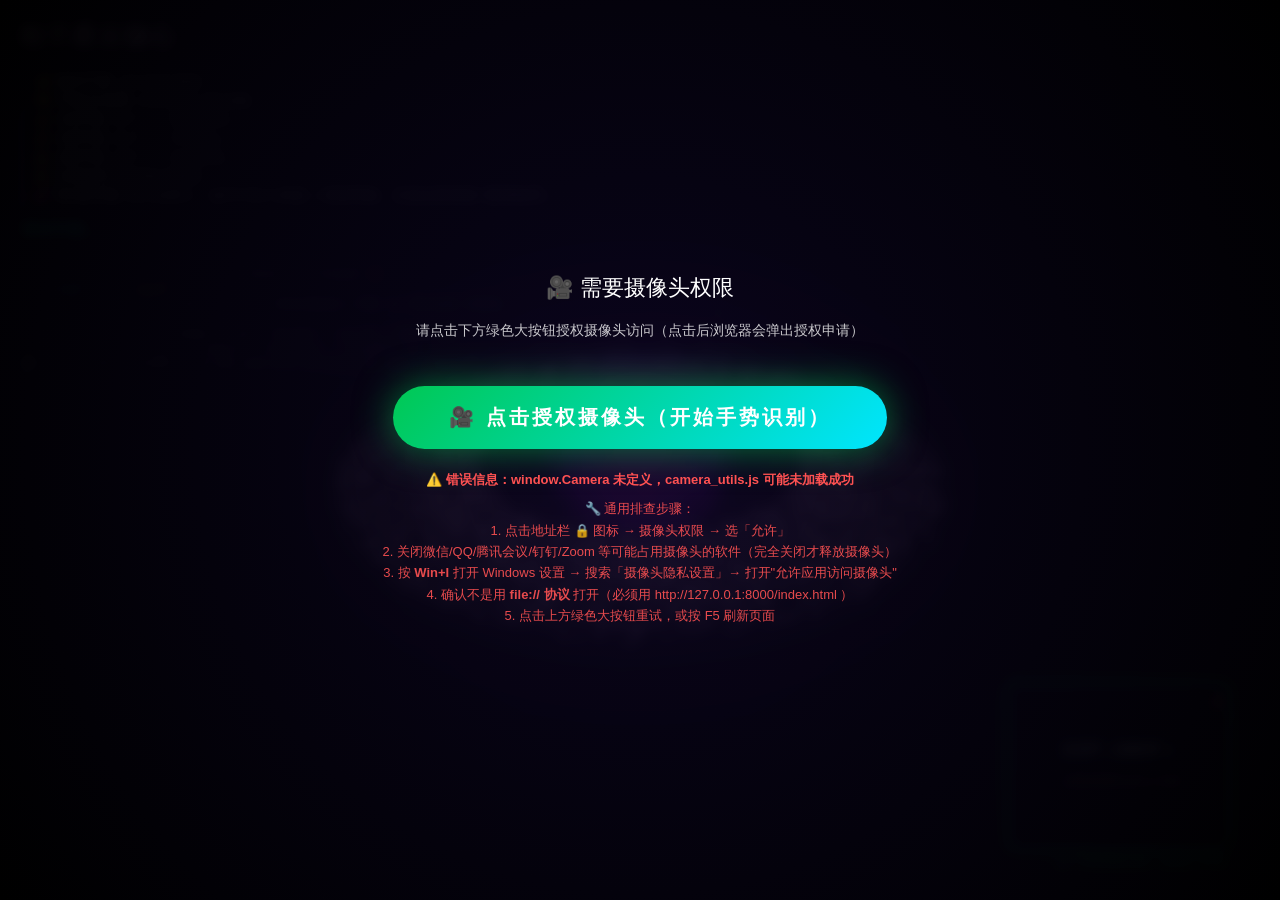
==== lizixiaoguo/index.html @ 8e9dd5d1 "feat: 粒子星云落地到站内，形态过渡改为可辨识的粒子重组 - 新增 lizixiaoguo/ 源码目录（Three.js + MediaPipe Hands，全部资源本地化） - 简历站「粒子特效" ====
<!DOCTYPE html>
<html lang="zh-CN">
<head>
    <meta charset="UTF-8">
    <meta name="viewport" content="width=device-width, initial-scale=1.0">
    <title>粒子星球手势控制器</title>
    <link rel="icon" href="data:,">
    <style>
        body {
            margin: 0;
            padding: 0;
            overflow: hidden;
            background-color: #000;
            font-family: 'Segoe UI', Tahoma, Geneva, Verdana, sans-serif;
        }

        #canvas-container {
            position: absolute;
            top: 0;
            left: 0;
            width: 100%;
            height: 100%;
            z-index: 1;
        }

        /* 用于MediaPipe输入的视频，隐藏。
           注意：必须用 visibility:hidden（而非 display:none）！
           原因：Chrome/Edge 中 display:none 的 <video> 即使绑定了 srcObject 并 play()，
           浏览器也可能不渲染/不解码画面，导致 videoWidth/videoHeight 永远为 0，
           进而 onFrame 中 if(videoWidth && videoHeight) 永远不成立，hands.send() 一次都不调用 → Send=0 手势失效。
           visibility:hidden + 0 尺寸 既不影响视觉（完全不可见），又保证浏览器正常渲染 video 解码出尺寸。 */
        #input-video {
            /* 保持真实宽高让浏览器解码帧（width/height=0 会让某些浏览器不解码，OnResults永远=0）*/
            position: fixed !important;
            width: 640px !important;
            height: 480px !important;
            pointer-events: none !important;
            opacity: 0 !important;
            left: -9999px !important;
            top: -9999px !important;
            z-index: -1 !important;
            transform: scale(0.001) !important;
            overflow: hidden !important;
        }

        /* UI 提示层 */
        #ui-layer {
            position: absolute;
            top: 20px;
            left: 20px;
            z-index: 10;
            color: rgba(255, 255, 255, 0.8);
            pointer-events: none;
            user-select: none;
        }

        h1 {
            margin: 0;
            font-size: 1.5rem;
            text-transform: uppercase;
            letter-spacing: 2px;
            text-shadow: 0 0 10px rgba(156, 39, 176, 0.8);
        }

        .instruction {
            margin-top: 10px;
            font-size: 0.9rem;
            background: rgba(0, 0, 0, 0.5);
            padding: 10px;
            border-radius: 8px;
            border-left: 3px solid #9c27b0;
        }

        .status {
            margin-top: 5px;
            font-weight: bold;
            color: #00ffcc;
        }

        /* 祝福文字样式 */
        #blessing-layer {
            position: absolute;
            top: 45%;
            left: 50%;
            transform: translate(-50%, -50%);
            z-index: 15;
            pointer-events: none;
            text-align: center;
        }

        .blessing-text {
            font-size: 64px;
            font-weight: 900;
            color: white;
            text-shadow:
                0 0 10px #ff6b9d,
                0 0 20px #ff6b9d,
                0 0 30px #ff6b9d,
                0 0 60px #9c27b0;
            opacity: 0;
            transform: scale(0.5);
            transition: opacity 0.4s ease, transform 0.4s cubic-bezier(0.34, 1.56, 0.64, 1);
            letter-spacing: 6px;
            white-space: nowrap;
            font-family: "STSong", "STSongti-SC-Regular", "SimSun", "Songti SC", "Noto Serif CJK SC", "Source Han Serif SC", serif;
        }

        .blessing-text.show {
            opacity: 1;
            transform: scale(1);
        }

        .blessing-sub {
            font-size: 28px;
            font-weight: 700;
            color: #e1bee7;
            text-shadow: 0 0 15px #9c27b0, 0 0 30px #9c27b0;
            margin-top: 15px;
            opacity: 0;
            transition: opacity 0.6s ease 0.2s;
            letter-spacing: 4px;
            font-family: "STSong", "STSongti-SC-Regular", "SimSun", "Songti SC", "Noto Serif CJK SC", "Source Han Serif SC", serif;
        }

        .blessing-sub.show {
            opacity: 1;
        }

        #loading {
            position: absolute;
            top: 0;
            left: 0;
            width: 100%;
            height: 100%;
            display: flex;
            flex-direction: column;
            align-items: center;
            justify-content: center;
            color: white;
            font-size: 24px;
            z-index: 9999;
            text-align: center;
            background: radial-gradient(circle at center, rgba(10,5,30,0.92) 0%, rgba(0,0,0,0.98) 100%);
            backdrop-filter: blur(6px);
        }

        #loading button {
            margin-top: 20px;
            padding: 10px 24px;
            font-size: 16px;
            background: #ff6b9d;
            color: white;
            border: none;
            border-radius: 8px;
            cursor: pointer;
            pointer-events: auto;
        }
        #loading button:hover {
            background: #ff4081;
        }
        
        /* 摄像头预览小窗 —— 修复：放大尺寸、亮绿色边框、高 z-index 永远置顶、深蓝黑底占位 */
        #webcam-preview {
            position: absolute;
            bottom: 24px;
            right: 24px;
            width: 220px;
            height: 165px;
            z-index: 1000;               /* 永远在最前面（不被 ui-layer/其他遮罩盖住） */
            border: 3px solid #00e676;    /* 亮绿色边框（一眼识别是绿色骨架窗口） */
            border-radius: 10px;
            opacity: 0.96;
            transform: scaleX(-1); /* 镜像翻转 */
            background-color: #050a12;   /* 深蓝黑底：onResults 没跑前至少能看到黑方块不是透明灰 */
            box-shadow: 0 0 0 1px rgba(0,230,118,0.25),
                        0 6px 26px rgba(0,0,0,0.55),
                        0 0 42px rgba(0,230,118,0.28); /* 绿色外发光提示 */
            display: block;
        }

        /* 骨架窗口的标题条（悬停在 canvas 顶部），明确告诉用户这是手势识别窗口 */
        #webcam-preview-wrap {
            position: absolute;
            bottom: 24px;
            right: 24px;
            z-index: 1001;
            width: 220px;
            pointer-events: none;
        }
        #webcam-preview-title {
            position: absolute;
            top: -22px;
            left: 0;
            width: 100%;
            text-align: center;
            color: #00e676;
            font-family: system-ui, "微软雅黑", sans-serif;
            font-weight: 700;
            font-size: 12px;
            letter-spacing: 0.5px;
            text-shadow: 0 2px 10px rgba(0,0,0,0.85), 0 0 12px rgba(0,230,118,0.7);
            pointer-events: none;
        }
    </style>

    <!-- 1. MediaPipe 依赖 —— 全部改为同域本地文件，不再依赖 cdn.jsdelivr.net
         原因：国内访问 jsdelivr 时小文件能过、十几 MB 的 .data/.wasm 会被限速或卡死，
         导致 hands.initialize() 永远不 resolve、骨架画不出来。放在同目录可彻底避开该问题。 -->
    <script src="mp-hands/camera_utils.js"></script>
    <script src="mp-hands/control_utils.js"></script>
    <script src="mp-hands/drawing_utils.js"></script>
    <script src="mp-hands/hands.js"></script>

    <!-- 2. Three.js Import Map for Modules —— 同样改为本地，全站不再依赖任何外部 CDN -->
    <script type="importmap">
        {
            "imports": {
                "three": "./three/three.module.js",
                "three/addons/": "./three/"
            }
        }
    </script>
</head>
<body>
    <!-- 【关键修复】在 module script 加载完成前就提前暴露"点击启动摄像头"的全局函数。
         现代浏览器的 module script 是 defer 执行的（DOMContentLoaded 后才跑），
         如果用户在页面显示后立刻点击按钮，之前的方案因为 onclick 还没绑定导致点击无效，
         用户感觉"点了没反应→没弹权限"。这里用普通 script（无 defer/async）立刻执行，100% 兜底。 -->
    <script>
    (function () {
        var __cameraBootstrap = {
            clicked: false,
            pending: false,
            moduleReady: false,
            moduleStartFn: null,
            lastClickEvt: null,
            permState: 'unknown',   // 'prompt'|'denied'|'granted'|'unsupported'|'unknown'
            permMsg: '',
            gumPromise: null,       // 【关键】点击时同步创建的 getUserMedia Promise（保住 user activation token）
            gumStream: null
        };
        window.__cameraBootstrap = __cameraBootstrap;

        // ========== 权限预查询：页面加载完立刻查 camera 权限状态 → 写到 UI，让用户知道为什么"点了没弹窗" ==========
        (function () {
            __cameraBootstrap._permRetry = 0;
            function permissionPreCheck() {
                var sub = document.getElementById('loading-sub');
                // 关键：DOM 还没解析到 loading-sub 元素时（普通 script 在 head 里先执行），延迟重试
                if (!sub && __cameraBootstrap._permRetry < 5) {
                    __cameraBootstrap._permRetry++;
                    setTimeout(permissionPreCheck, 120);
                    return;
                }
                var btn = document.getElementById('start-camera-btn');
                var saveMsg = function (state, html) {
                    __cameraBootstrap.permState = state;
                    __cameraBootstrap.permMsg = html || '';
                    if (sub && html) {
                        sub.innerHTML = html;
                    }
                };
                try {
                    if (!navigator || !navigator.mediaDevices) {
                        saveMsg('unsupported',
                            '<b style="color:#ff5252">⚠️ 当前环境不支持摄像头 API（非 http(s) 或浏览器过旧）</b><br>' +
                            '请用 Edge/Chrome 打开：<code style="color:#ffeb3b">http://127.0.0.1:8000/index.html</code>');
                        return;
                    }
                    if (!navigator.permissions || !navigator.permissions.query) {
                        saveMsg('unknown',
                            '🎯 点击下方按钮后会弹出摄像头权限申请框（请选择「允许」）<br>' +
                            '授权后即可使用 1/2/3 指祝福词 / 爱心捏合 / 五指散开 等手势。');
                        return;
                    }
                    navigator.permissions.query({ name: 'camera' }).then(function (status) {
                        var show = function () {
                            if (status.state === 'granted') {
                                saveMsg('granted',
                                    '✅ <b style="color:#69f0ae">摄像头权限已授权</b>，点击下方绿色按钮即可直接启动（无需再次弹窗）<br>' +
                                    '使用 1/2/3 指祝福词 / 爱心捏合 / 五指散开 等手势。');
                            } else if (status.state === 'denied') {
                                saveMsg('denied',
                                    '🚫 <b style="color:#ff5252">摄像头权限已被阻止——你之前点过「拒绝」，浏览器已记住不再自动弹窗</b><br>' +
                                    '🔧 <b>清除阻止步骤（必做！）：</b><br>' +
                                    '① 点击地址栏最左侧 <b>🔒 锁形图标</b><br>' +
                                    '② 找到「摄像头权限」→ 选择 <b style="color:#69f0ae">「允许」</b><br>' +
                                    '③ 按 <b>F5</b> 刷新页面后，再点击下方按钮，浏览器才会重新弹窗');
                                if (btn) {
                                    btn.setAttribute('data-orig-text', '🔒 先按步骤清除权限阻止 → 再点我（F5）');
                                    btn.innerText = '🔒 先按步骤清除权限阻止 → 再点我（F5）';
                                }
                            } else { // 'prompt'
                                saveMsg('prompt',
                                    '🎯 <b style="color:#81d4fa">点击下方绿色按钮后会弹出摄像头权限申请框</b>（请选择「允许」）<br>' +
                                    '授权后即可使用 1/2/3 指祝福词 / 爱心捏合 / 五指散开 等手势。');
                            }
                        };
                        show();
                        try { status.addEventListener && status.addEventListener('change', show); } catch (_) {}
                    }).catch(function () {
                        saveMsg('unknown',
                            '🎯 点击下方绿色按钮 → 浏览器弹出摄像头权限申请 → 选择「允许」<br>' +
                            '授权后即可使用所有手势。');
                    });
                } catch (e) {
                    saveMsg('unknown', '');
                }
            }
            // DOM 准备好立刻预查（延迟确保 DOM 元素已存在）
            var run = function () {
                try { permissionPreCheck(); } catch (_) {
                    __cameraBootstrap._permRetry++;
                    if (__cameraBootstrap._permRetry < 5) setTimeout(run, 150);
                }
            };
            if (document.readyState === 'loading') {
                document.addEventListener('DOMContentLoaded', function () { setTimeout(run, 0); });
            } else {
                setTimeout(run, 0);
            }
        })();

        // 兜底：在 module script 加载完成前用户点了按钮 → 显示"正在准备…"提示
        // 【关键修复】在点击事件的【同步上下文】里立刻创建 getUserMedia Promise，保住 user activation token，权限一定会弹！
        window.__startCameraFromClick = function (ev) {
            try {
                __cameraBootstrap.clicked = true;
                __cameraBootstrap.lastClickEvt = ev || window.event;
                var btn = document.getElementById('start-camera-btn');
                var title = document.getElementById('loading-title');
                if (btn) {
                    btn.disabled = true;
                    btn.setAttribute('data-orig-text', btn.innerText);
                    btn.innerText = '🔐 正在请求摄像头权限…（请在弹窗里点允许）';
                    btn.style.opacity = '0.85';
                }
                if (title) {
                    title.innerText = '🎥 正在请求摄像头权限…';
                }

                // ========== 【核心修复】同步发起 getUserMedia 请求（此时 user activation token 一定存在）==========
                // 不 await，只创建 Promise，交给 module 层的 startCameraNow 去 await 结果
                if (!__cameraBootstrap.gumPromise
                    && navigator && navigator.mediaDevices
                    && typeof navigator.mediaDevices.getUserMedia === 'function') {
                    try {
                        __cameraBootstrap.gumPromise = navigator.mediaDevices.getUserMedia({
                            video: { width: { ideal: 640 }, height: { ideal: 480 }, facingMode: 'user' },
                            audio: false
                        });
                    } catch (gumE) { /* 不抛出，后面 startCameraNow 会重试并给错误提示 */ }
                }

                // 如果 module script 已经准备好了（它会把 moduleStartFn 注入），直接调用
                if (__cameraBootstrap.moduleReady && typeof __cameraBootstrap.moduleStartFn === 'function') {
                    try { __cameraBootstrap.moduleStartFn(); } catch (e) { /* 稍后 module 自行捕获 */ }
                }
            } catch (e) { /* DOM 还没准备好也没关系 */ }
        };
    })();
    </script>

    <div id="loading">
        <div id="loading-title" style="font-size:22px; margin-bottom:16px;">🎥 请点击下方按钮授权摄像头</div>
        <div id="loading-sub" style="font-size:14px; opacity:0.78; margin-bottom:24px; line-height:1.6;">
            现代浏览器安全策略：<b>必须先点击按钮（用户交互手势）</b>才会弹出摄像头权限申请。<br>
            授权后即可使用 1/2/3 指祝福词 / 爱心捏合 / 五指散开 等手势。
        </div>
        <button id="start-camera-btn" onclick="window.__startCameraFromClick && window.__startCameraFromClick(event)" style="padding:18px 56px; font-size:20px; border-radius:60px; 
                background:linear-gradient(135deg, #00c853, #00e5ff); color:white; border:none; cursor:pointer;
                box-shadow:0 0 38px rgba(0,200,83,0.55); font-weight:bold; letter-spacing:3px;
                transition:transform 0.18s, box-shadow 0.18s, filter 0.18s;
                animation: pulseGlow 2.4s ease-in-out infinite;"
                onmouseover="this.style.transform='scale(1.06)'; this.style.boxShadow='0 0 68px rgba(0,200,83,0.85)'; this.style.filter='brightness(1.08)';"
                onmouseout="this.style.transform='scale(1)'; this.style.boxShadow='0 0 38px rgba(0,200,83,0.55)'; this.style.filter='brightness(1)';">
            🎥 点击授权摄像头（开始手势识别）
        </button>
        <div id="error-info" style="margin-top:20px; font-size:13px; color:#ff5252; max-width:520px; line-height:1.65; display:none;"></div>
        <style>
            @keyframes pulseGlow {
                0%   { box-shadow: 0 0 24px rgba(0,200,83,0.45), 0 0 0 0 rgba(0,200,83,0.22); }
                50%  { box-shadow: 0 0 48px rgba(0,200,83,0.80), 0 0 0 14px rgba(0,200,83,0.0); }
                100% { box-shadow: 0 0 24px rgba(0,200,83,0.45), 0 0 0 0 rgba(0,200,83,0.22); }
            }
        </style>
    </div>

    <div id="ui-layer">
        <h1>粒子星云核心</h1>
        <!-- 若用户用 file:// 直接打开（无摄像头权限/双手无法检测），立即给出大 banner 提醒 -->
        <div id="protocol-banner" style="display:none; position:relative; padding:10px 12px; margin-bottom:10px; border-radius:10px; background:linear-gradient(135deg,#ff4c4c,#ff7b2e); color:#fff; font-size:12px; line-height:1.55; box-shadow:0 4px 16px rgba(255,80,80,0.28);">
            <b style="font-size:14px">🚫 当前地址是 file:// 协议，无法获取摄像头双手！</b><br>
            请<strong>点击下面的链接</strong>在新标签打开（或复制到浏览器）：<br>
            <a href='http://127.0.0.1:8000/' id='banner-link' rel='noopener' style='display:inline-block; margin-top:4px; padding:6px 12px; border-radius:6px; background:#fff; color:#c62828; font-weight:700; text-decoration:none;' target='_blank'>
                👉 打开 http://127.0.0.1:8000/index.html （1/2/3指祝福词+爱心捏合）
            </a><br>
            <span style="opacity:0.9">（如果点击无响应，请先启动本地服务器：在目录运行 <code>python -m http.server 8000</code>）</span>
        </div>
        <div class="instruction">
            👋 <b>旋转手掌</b>: 旋转相机视角<br>
            🤏 <b>手靠近/远离</b>: 拉近/拉远 (看全貌)<br>
            ☝️ <b>1根手指</b>: 粒子→「My friend」<br>
            ✌️ <b>2根手指</b>: 粒子→「天天开心」<br>
            🤙 <b>3根手指</b>: 粒子→「永远幸运」<br>
            ✋ <b>五指张开</b>: 星球散开形态<br>
            💕 <b>伸4根手指</b>: 聚合成爱心（食/中/无/小伸直 + 拇指弯曲；五指全部伸直=星球张开）<br>
        </div>
        <div id="gesture-status" class="status">等待手势...</div>
        <div id="debug-panel" style="margin-top: 10px; font-size: 10px; opacity: 0.6; line-height: 1.5; font-family: monospace;"></div>
    </div>

    <!-- 祝福文字层（已停用：所有祝福词由粒子聚合形成，不再叠加显示文字） -->
    <div id="blessing-layer" style="display:none; visibility:hidden; pointer-events:none;">
        <div id="blessing-main" class="blessing-text"></div>
        <div id="blessing-sub" class="blessing-sub"></div>
    </div>

    <!-- 隐藏的原始视频输入（用于 MediaPipe Hands.send({image: videoElement})）
         muted：解决浏览器自动播放策略（必须 muted 才能无用户交互 play() 成功）
         playsinline：iOS Safari 需要，否则强制全屏播放
         autoplay：拿到流后立刻自动播放（虽然有 play() 兜底，但 autoplay 属性可以提前告诉浏览器意图）
         crossorigin：避免某些 CDN / WebGL 纹理跨域污染
         preload：不主动预加载，等拿到 getUserMedia 的流再绑定 srcObject -->
    <video id="input-video" muted playsinline autoplay crossorigin="anonymous" preload="none"></video>
    <!-- 用于反馈的小画布（绿色骨架窗口）：外层加 wrap 和标题，明确告知这是手势识别 -->
    <div id="webcam-preview-wrap">
        <div id="webcam-preview-title">🎥 手势骨架识别（绿线=手指）</div>
        <canvas id="webcam-preview"></canvas>
    </div>
    <!-- 主3D场景 -->
    <div id="canvas-container"></div>

    <script type="module">
        import * as THREE from 'three';
        import { EffectComposer } from 'three/addons/postprocessing/EffectComposer.js';
        import { RenderPass } from 'three/addons/postprocessing/RenderPass.js';
        import { UnrealBloomPass } from 'three/addons/postprocessing/UnrealBloomPass.js';

        // ==========================================
        // 1. 全局变量与配置
        // ==========================================
        const CONFIG = {
            planetColor: 0x9c27b0, // 紫色
            planetSize: 30,         // 星球大小（原50，改小）
            ringColor: 0xe1bee7,   // 浅紫色星环
            particleCount: 8000,
            ringParticleCount: 4000,
            minDistance: 120,      // 最近距离
            maxDistance: 800,      // 最远限制(可选)
            defaultDistance: 250,
            rotationSpeedMultiplier: 0.05,
            // 形态粒子系统配置（星球 ↔ 爱心）
            morphParticles: {
                count: 12000,             // 总粒子数（增加，既要星球又要星环）
                planetSize: 30,           // 星球大小
                ringInner: 50,            // 星环内半径
                ringOuter: 90,            // 星环外半径
                heartSize: 100,           // 爱心形态大小
                colorPlanet: 0x9c27b0,    // 星球紫色
                colorRing: 0xe1bee7,      // 星环浅紫色
                colorHeartInner: 0xff1744, // 爱心内部（亮红）
                colorHeartOuter: 0xff6b9d, // 爱心外部（粉色）
                particleSize: 2.5,        // 粒子大小
                smoothSpeed: 2.5,         // 过渡平滑度（基础速率，各形态对会在此基础上按 duration 调速）
                pulseSpeed: 1.0,          // 脉动速度
                pulseAmount: 0.03         // 脉动幅度
            }
        };

        let scene, camera, renderer, composer;
        let morphSystem = null;        // 形态粒子系统（星球 ↔ 爱心）
        let spreadAmount = 0;          // 当前散开程度 (0=爱心, 1=星球)
        let targetSpread = 1;          // 目标散开程度（默认是星球状态=1）
        let time = 0;
        let lastTime = performance.now();

        // 相机控制状态
        const cameraState = {
            radius: CONFIG.defaultDistance,
            theta: Math.PI / 2, // 垂直角度
            phi: 0,             // 水平角度
            zoomVelocity: 0,    // 缩放速度
            targetRadius: CONFIG.defaultDistance,
            isFist: false,
            isOpen: false,
            isHeart: false,     // 是否为爱心手势
            handRotation: 0,    // 手掌旋转量
            basePalmSize: null, // 基准手掌大小（用于距离估算）
            palmSizeRatio: 1.0  // 当前手掌大小 / 基准大小
        };

        const statusEl = document.getElementById('gesture-status');
        const loadingEl = document.getElementById('loading');
        const debugPanel = document.getElementById('debug-panel');
        const blessingMain = document.getElementById('blessing-main');
        const blessingSub = document.getElementById('blessing-sub');
        const videoElement = document.getElementById('input-video');   // 提升到外层作用域
        const previewCanvas = document.getElementById('webcam-preview'); // 提升到外层作用域
        let hands = null;    // MediaPipe Hands 实例，稍后初始化
        let particleTexture = null;  // 光点圆形纹理（全局共享，给背景星空/主形态/烟花共用）

        // 祝福语映射：伸出手指数 -> 祝福
        const BLESSINGS = {
            1: { main: "My friend", sub: "致最好的朋友 ✨" },
            2: { main: "天天开心", sub: "愿你每一天都充满阳光 ☀️" },
            3: { main: "永远幸运", sub: "愿你被幸运永远眷顾 🍀" },
            4: { main: "所愿皆所得", sub: "愿所有愿望都能实现 🌟" }
        };

        // 形态类型枚举
        const MORPH = {
            PLANET:   'planet',
            HEART:    'heart',
            TEXT1:    'text1',       // 1指: My friend（粒子聚合成文字）
            TEXT2:    'text2',       // 2指: 天天开心（粒子聚合成文字）
            TEXT3:    'text3',       // 3指: 永远幸运（粒子聚合成文字）
            FIREWORK: 'firework',    // （历史占位：烟花形态）
            TEXT4:    'text4',       // （占位保留）
            TREE:     'tree',        // （保留占位：圣诞树）
            CLOVER:   'clover'       // 竖大拇指: 绿色四叶草+金边+露珠+飞散闪
        };

        let currentMorph = MORPH.PLANET;  // 当前形态
        let targetMorph = MORPH.PLANET;   // 目标形态
        let morphTransition = 1;          // 过渡进度 0=current, 1=target（已到达）
        let morphTransDur = 0.4;          // 本次过渡的实际时长（秒），由 calcMorphDuration 在切换瞬间决定
        let morphDurSnap = 0.4;           // 本次过渡的基准时长（粒子飞行阶段用，缓动后的尾段会再拉长）

        // ====== 形态过渡时长：星球→文字、文字→文字 都放慢，让粒子看得清 ======
        // 之前固定 1/2.5 = 0.4 秒，粒子像瞬移；现在按形态对给不同时长：
        //   星球 → 文字：2.8s（最舒展，体现"星云向字散开再收拢"）
        //   文字 → 文字：2.4s（两个词若直接平移会很吵，所以把中点随机打散 → 先散成团再聚合）
        //   其它（爱心/星球/树/烟花）：0.6s，保持原来利落的手感
        function calcMorphDuration(from, to) {
            const isTextM = (m) => (m === MORPH.TEXT1 || m === MORPH.TEXT2 || m === MORPH.TEXT3 || m === MORPH.TEXT4);
            const isStaticFlat = (m) => (m === MORPH.PLANET || m === MORPH.HEART);
            if (isTextM(to) && isStaticFlat(from)) return 2.8;
            if (isTextM(to) && isTextM(from) && from !== to) return 2.4;
            if (isTextM(to)) return 1.8;          // 烟花/树 → 文字：介于中间
            return 0.6;
        }

        let lastBlessingCount = 0;   // 上次显示的手指数
        let blessingStableFrames = 0; // 手势稳定帧数（1/2指），防抖动
        const BLESSING_STABLE_THRESHOLD = 6; // 需要稳定多少帧才显示
        // ====== OK手势（触发绿色四叶草）稳定帧计数（替换原双手合拢+竖大拇指） ======
        // OK手势判定：拇指+食指指尖捏合（距离<掌宽*0.42） + 食/中/无/小四指全伸直（foldedCount=0） + 拇指伸直
        let lastOKGesture = false;        // 上一帧是否为 OK 手势
        let okStableFrames = 0;           // OK手势稳定帧数（独立计数）
        const OK_STABLE_THRESHOLD = 3;    // OK手势稳定阈值（连续3帧命中才切形态，防抖）
        let okDropFrames = 0;             // OK手势短暂丢失的缓冲帧（hysteresis）
        const OK_DROP_MAX = 2;            // 允许连续丢失 2 帧不清零计数
        // （保留原变量名避免代码报错：竖大拇指/双手合拢变量保留但不再用于触发形态）
        let lastThumbsUp = false;
        let thumbsUpStableFrames = 0;
        const THUMBS_STABLE_THRESHOLD = 3;
        let thumbsDropFrames = 0;
        const THUMBS_DROP_MAX = 2;
        let lastHandsClasped = false;
        let handsClaspedStableFrames = 0;
        const HANDS_CLASPED_STABLE_THRESHOLD = 3;
        let handsClaspedDropFrames = 0;
        const HANDS_CLASPED_DROP_MAX = 2;

        // ====== 烟花粒子系统（3指手势触发，独立于主形态系统播放） ======
        let fireworkSystem = null;   // 旧独立烟花系统（保留占位，后续不再用）
        let fireworkData = null;
        const FIREWORK_PARTICLE_COUNT = 3000;
        let fireworkSpawnQueue = [];
        let fireworkLastTriggeredByFinger = -1;
        let morphFireworkNextSpawn = 0; // 主形态烟花下次爆发倒计时（秒）
        const MORPH_FIREWORK_MAIN_INTERVAL = 0.55; // 主花间隔0.55s（让每朵放射状完整展开）
        let morphFireworkNextIsAccent = false;    // 下一朵是点缀花（小·外围·紫蓝）
        const MORPH_FIREWORK_STAR_INTERVAL = 0.10; // 每0.10秒撒一批背景星星
        let morphStarNextSpawn = 0;     // 背景星星下次生成倒计时
        let fwTwinklePhases = null;     // 绑定在 geometry.userData.fwTwinklePhases

        // 调试状态
        const debugState = {
            mediaPipeReady: false,
            cameraStarted: false,
            frameCount: 0,
            handsDetected: 0,
            lastError: "none",
            lastJsError: "—",
            sendAttempts: 0,      // hands.send() 被调用次数（代表视频帧送到 MediaPipe 的次数）
            onResultsCount: 0,    // MediaPipe onResults 回调次数（真正的 AI 处理回调次数）
            videoReady: false,
            videoHasStream: false,
            currentMorph: "—",    // 当前形态枚举值字符串
            targetMorph:  "—",    // 目标形态
            cloverConvergeK: 0,   // CLOVER 汇聚进度 0~1
            handsClasped: false,  // 当前帧是否识别为双手合拢（方便调手势）
            getUserMediaResult: "—", // "pending"|"ok"|"ok-camera-utils"|"unsupported"|"no-hands-api"|"err-gum-XXX"
            gumAError: null,      // 方案A（原生getUserMedia）的错误详情（不被方案B覆盖）
            gumBError: null,      // 方案B（MediaPipe CameraUtils）的错误详情
            userClickedBtn: false, // 用户是否已经点击过授权按钮
            cameraStartedTimestamp: 0,  // 【新增】摄像头启动时刻（performance.now()），用于独立兜底计时：启动6秒后无论MP是否ready都强行send
            lastSendError: null,  // 【新增】hands.send() 的最后一次错误（被 try-catch 吞了看不到，单独存了放 debug 面板）
            _mpStuckWarned: false, // 【新增】看门狗：MP卡住时的红色提示是否已经弹过（避免每帧都弹）
            _prevTargetMorph: -1   // 【新增】上一帧的 targetMorph，用于检测"刚切入 TEXT 形态"，触发一次性正向归一化
        };
        // 【关键】把调试状态暴露到 window，方便在浏览器 DevTools / evaluate 里直接检查
        // 之前 debugState 是 module 内部 const，外部读不到，用户反馈"没弹权限"无法定位到底卡在哪一步
        try { window._particleDebugState = debugState; } catch(_) { /* sandbox 环境可能禁止 */ }

        // 全局异常捕获：写入 Debug 面板，避免 onResults/animate 报错后 silent
        window.addEventListener('error', (e) => {
            const msg = (e.error && e.error.stack) ? e.error.stack.split("\n")[0] : (e.message || String(e));
            const short = msg.length > 120 ? msg.slice(0, 120) + "…" : msg;
            debugState.lastJsError = `${e.filename ? e.filename.split('/').pop() : ''}:${e.lineno || 0} ${short}`;
            if (debugState.lastError === "none") {
                debugState.lastError = "js";
            }
        });
        window.addEventListener('unhandledrejection', (e) => {
            try {
                const r = e.reason;
                const s = (typeof r === 'string') ? r : (r && (r.stack || r.message)) ? (r.stack ? r.stack.split("\n")[0] : r.message) : String(r);
                debugState.lastJsError = "Promise: " + (s.length > 120 ? s.slice(0,120)+"…" : s);
                if (debugState.lastError === "none") debugState.lastError = "promise";
            } catch(_) { /* ignore */ }
        });

        // ==========================================
        // 2. Three.js 初始化与场景构建
        // ==========================================
        
        function initThree() {
            const container = document.getElementById('canvas-container');

            // 场景：纯黑星空背景（所有形态统一），独立 backdropStars 星空层提供星点
            scene = new THREE.Scene();
            scene.background = new THREE.Color(0x000000);
            scene.fog = new THREE.FogExp2(0x000000, 0.00045);

            // 相机
            camera = new THREE.PerspectiveCamera(60, window.innerWidth / window.innerHeight, 1, 2000);
            camera.position.set(0, 0, CONFIG.defaultDistance);

            // 渲染器
            renderer = new THREE.WebGLRenderer({ antialias: false, powerPreference: "high-performance" });
            renderer.setSize(window.innerWidth, window.innerHeight);
            renderer.setPixelRatio(Math.min(window.devicePixelRatio, 2));
            container.appendChild(renderer.domElement);

            // 后期处理 (Bloom 发光：朦胧柔焦·柔光漫射·无硬阴影·奶油色调)
            const renderScene = new RenderPass(scene, camera);
            const bloomPass = new UnrealBloomPass(new THREE.Vector2(window.innerWidth, window.innerHeight), 1.5, 0.4, 0.85);
            bloomPass.threshold = 0;       // 阈值=0，所有亮光都参与柔焦
            bloomPass.strength  = 2.4;     // 强度↑：光晕更浓郁（奶油感）
            bloomPass.radius    = 0.85;    // 半径↑：光斑边缘更朦胧（漫射无硬边）

            composer = new EffectComposer(renderer);
            composer.addPass(renderScene);
            composer.addPass(bloomPass);

            // 创建材质纹理 (光点)
            particleTexture = createParticleTexture();

            // 创建形态粒子系统（星球 ↔ 爱心）
            morphSystem = createMorphSystem();

            // 创建烟花粒子系统（3指手势触发）
            fireworkSystem = createFireworkSystem();

            // ====== 独立背景星空（所有形态统一黑色星空，不随TREE变深蓝雪夜）======
            createBackdropStars();

            // 监听窗口调整
            window.addEventListener('resize', onWindowResize);
        }

        // 辅助函数：生成圆形渐变Canvas纹理
        function createParticleTexture() {
            const canvas = document.createElement('canvas');
            canvas.width = 32;
            canvas.height = 32;
            const context = canvas.getContext('2d');
            const gradient = context.createRadialGradient(16, 16, 0, 16, 16, 16);
            gradient.addColorStop(0, 'rgba(255,255,255,1)');
            gradient.addColorStop(0.2, 'rgba(255,255,255,0.8)');
            gradient.addColorStop(0.5, 'rgba(255,255,255,0.2)');
            gradient.addColorStop(1, 'rgba(0,0,0,0)');
            context.fillStyle = gradient;
            context.fillRect(0, 0, 32, 32);
            const texture = new THREE.CanvasTexture(canvas);
            return texture;
        }

        // 独立的背景星空（所有形态统一：黑色夜空 + 远近两层星点闪烁，不随TREE变深蓝雪夜）
        let backdropStars = null;
        function createBackdropStars() {
            const STAR_COUNT = 1600;
            const bg = new THREE.BufferGeometry();
            const pos = new Float32Array(STAR_COUNT * 3);
            const col = new Float32Array(STAR_COUNT * 3);
            const siz = new Float32Array(STAR_COUNT);
            const tw  = new Float32Array(STAR_COUNT); // 闪烁相位

            const palettes = [
                [1.00, 1.00, 1.00], // 纯白
                [1.00, 0.97, 0.90], // 暖白
                [0.92, 0.95, 1.00], // 冷蓝
                [0.82, 0.78, 1.00], // 淡紫
                [1.00, 0.92, 0.80]  // 暖黄
            ];
            for (let i = 0; i < STAR_COUNT; i++) {
                // 远处球壳：半径 1500~1900，保证在所有形态外
                const r = 1500 + Math.random() * 400;
                const theta = Math.random() * Math.PI * 2;
                const phi = Math.acos(2 * Math.random() - 1);
                const i3 = i * 3;
                pos[i3]     = r * Math.sin(phi) * Math.cos(theta);
                pos[i3 + 1] = r * Math.sin(phi) * Math.sin(theta);
                pos[i3 + 2] = r * Math.cos(phi);

                const pl = palettes[Math.floor(Math.random() * palettes.length)];
                const bright = 0.55 + Math.random() * 0.45;
                col[i3]     = pl[0] * bright;
                col[i3 + 1] = pl[1] * bright;
                col[i3 + 2] = pl[2] * bright;

                siz[i] = (Math.random() < 0.06) ? (3.0 + Math.random() * 3.2)
                                                : (0.8 + Math.random() * 1.4);
                tw[i] = Math.random() * Math.PI * 2;
            }
            bg.setAttribute('position', new THREE.BufferAttribute(pos, 3));
            bg.setAttribute('color',    new THREE.BufferAttribute(col, 3));
            bg.setAttribute('size',     new THREE.BufferAttribute(siz, 1));
            bg.setAttribute('aTwinkle', new THREE.BufferAttribute(tw, 1));
            bg.userData.twinkle = tw;

            const mat = new THREE.ShaderMaterial({
                uniforms: {
                    uTime: { value: 0 },
                    uMap:  { value: particleTexture },
                },
                vertexShader: `
                    attribute float size;
                    attribute float aTwinkle;
                    varying vec3 vColor;
                    varying float vTw;
                    uniform float uTime;
                    attribute vec3 color;
                    void main() {
                        vColor = color;
                        vTw = aTwinkle;
                        vec4 mv = modelViewMatrix * vec4(position, 1.0);
                        // 远处星点尺寸近似像素恒定
                        gl_PointSize = size * (600.0 / -mv.z);
                        gl_Position = projectionMatrix * mv;
                    }
                `,
                fragmentShader: `
                    uniform sampler2D uMap;
                    uniform float uTime;
                    varying vec3 vColor;
                    varying float vTw;
                    void main() {
                        vec4 tex = texture2D(uMap, gl_PointCoord);
                        // 每颗粒子独立脉动（用 vertex 传入的相位 vTw）
                        float tw = 0.85 + 0.15 * sin(uTime * 1.3 + vTw);
                        gl_FragColor = vec4(vColor * tw, tex.a);
                        if (gl_FragColor.a < 0.02) discard;
                    }
                `,
                transparent: true,
                depthWrite: false,
                blending: THREE.AdditiveBlending,
            });
            backdropStars = new THREE.Points(bg, mat);
            backdropStars.renderOrder = -1;
            scene.add(backdropStars);
        }

        // ==========================================
        // 2.5 形态粒子系统（散开星云 ↔ 聚合爱心）
        // ==========================================
        
        // 爱心参数方程
        function heartShape(t, scale = 1) {
            const x = 16 * Math.pow(Math.sin(t), 3);
            const y = 13 * Math.cos(t) - 5 * Math.cos(2 * t) - 2 * Math.cos(3 * t) - Math.cos(4 * t);
            return { x: x * scale, y: y * scale };
        }

        // 判断点是否在爱心内部（隐函数法）
        // 爱心隐函数: (x² + y² - 1)³ - x²y³ < 0 表示在内部
        function isPointInHeart(x, y, scale) {
            const nx = x / scale;
            const ny = y / scale;
            const sx = nx / 16;
            const sy = ny / 17;
            const val = Math.pow(sx*sx + sy*sy - 1, 3) - sx*sx * Math.pow(sy, 3);
            return val < 0;
        }

        // 生成文字形状的粒子位置（Canvas文字转点阵）
        // 返回值: { positions: Float32Array(count*3), colors: Float32Array(count*3) }
        // fontFamilies: 覆盖默认字体（默认楷体）；fontSizeScale: 相对默认字号系数（0.7~1.0）
        function generateTextShape(text, count, sizeScale, colorInner, colorOuter, fontSizeScale = 1.0, fontFamilies = null) {
            const positions = new Float32Array(count * 3);
            const colors = new Float32Array(count * 3);

            // 创建离屏Canvas来绘制文字
            const offCanvas = document.createElement('canvas');
            const offCtx = offCanvas.getContext('2d');

            // 设置Canvas大小（高分辨率以获得更精确的点阵）
            const canvasW = 1200;
            const canvasH = 400;
            offCanvas.width = canvasW;
            offCanvas.height = canvasH;

            // 绘制文字（居中，清晰度可选粗体）
            offCtx.fillStyle = '#ffffff';
            offCtx.textAlign = 'center';
            offCtx.textBaseline = 'middle';

            // 根据文字长度动态调整字号，再乘以 fontSizeScale（1=默认，<1=更小）
            const isChinese = /[\u4e00-\u9fa5]/.test(text);
            let fontSize;
            if (text.length <= 2)      fontSize = 300;
            else if (text.length <= 4) fontSize = 240;
            else if (text.length <= 6) fontSize = 180;
            else if (text.length <= 9) fontSize = 140;
            else                       fontSize = 110;
            fontSize = Math.max(36, Math.round(fontSize * fontSizeScale));

            // 字体：楷体（STKaiti / KaiTi / 楷体 / STSong-Light 优先，fallback 系统通用）
            const fontDefault = `"STKaiti", "KaiTi", "楷体", "STKaitiSC-Regular", "Kaiti SC", "BiauKai", "DFKai-SB", "Kaiti TC", "STSong", "Songti SC", serif`;
            const families = fontFamilies || fontDefault;
            // 楷体使用 700 粗体（楷体笔画偏柔，加粗后点阵更清晰，聚合更饱满）
            offCtx.font = `700 ${fontSize}px ${families}`;
            offCtx.fillText(text, canvasW / 2, canvasH / 2);
            
            // 获取像素数据
            const imageData = offCtx.getImageData(0, 0, canvasW, canvasH);
            const pixels = imageData.data;
            
            // 收集所有不透明的像素点
            const opaquePoints = [];
            const step = 2; // 采样步长，越小点越密
            for (let y = 0; y < canvasH; y += step) {
                for (let x = 0; x < canvasW; x += step) {
                    const idx = (y * canvasW + x) * 4;
                    const alpha = pixels[idx + 3];
                    if (alpha > 128) {
                        // 记录点，归一化到 [-1, 1] 范围
                        const nx = (x - canvasW / 2) / (canvasW / 2);
                        const ny = -(y - canvasH / 2) / (canvasH / 2); // y轴翻转
                        opaquePoints.push({ x: nx, y: ny, alpha: alpha });
                    }
                }
            }
            
            // 如果没有足够的点，返回随机散布（备用）
            if (opaquePoints.length < 100) {
                for (let i = 0; i < count; i++) {
                    const idx = i * 3;
                    positions[idx]     = (Math.random() - 0.5) * 200;
                    positions[idx + 1] = (Math.random() - 0.5) * 60;
                    positions[idx + 2] = (Math.random() - 0.5) * 30;
                    colors[idx]     = colorInner.r;
                    colors[idx + 1] = colorInner.g;
                    colors[idx + 2] = colorInner.b;
                }
                return { positions, colors };
            }
            
            // 从采样点中随机选择count个点（带权重）
            for (let i = 0; i < count; i++) {
                const idx = i * 3;
                
                // 随机选一个不透明点
                const p = opaquePoints[Math.floor(Math.random() * opaquePoints.length)];
                
                // 缩放到目标大小，添加轻微抖动
                const jitterX = (Math.random() - 0.5) * 1.5;
                const jitterY = (Math.random() - 0.5) * 1.5;
                const jitterZ = (Math.random() - 0.5) * 20; // Z轴厚度
                
                positions[idx]     = (p.x + jitterX * 0.01) * sizeScale;
                positions[idx + 1] = (p.y + jitterY * 0.01) * sizeScale * 0.45; // 压扁一点
                positions[idx + 2] = jitterZ;
                
                // 颜色：从内到外渐变
                const distFromCenter = Math.sqrt(p.x * p.x + p.y * p.y);
                const colorMix = Math.min(1, distFromCenter * 1.2);
                const c = colorInner.clone().lerp(colorOuter, colorMix);
                colors[idx]     = c.r;
                colors[idx + 1] = c.g;
                colors[idx + 2] = c.b;
            }
            
            return { positions, colors };
        }

        // ================== 生成四叶草（4叶片心形 + 金边 + 露珠 + 茎梗 + 飞散绿金闪） ==================
        // 存入 geometry.userData.treePositions / treeColors / treePartType / treePartSizes /
        //                treeSnowVel / treeSnowSeed / treeTwinkPh（复用原圣诞树数组名，方便 getMorphData 和 updateMorphSystem 共用）
        function generateClover(geometry) {
            const N = geometry.attributes.position.count;
            const u = geometry.userData;

            // ====== 彻底修复 TypeError: Cannot read properties of undefined (reading 'fill') ======
            // 任何一个目标数组不存在 / 长度错误 → 整体重建 7 个数组（之前只看 treePositions，若其他数组缺失会直接 fill undefined → onResults 报错）
            const needRebuildArrays =
                !u.treePositions   || u.treePositions.length   !== N * 3 ||
                !u.treeColors      || u.treeColors.length      !== N * 3 ||
                !u.treePartType    || u.treePartType.length    !== N ||
                !u.treePartSizes   || u.treePartSizes.length   !== N ||
                !u.treeSnowVel     || u.treeSnowVel.length     !== N * 3 ||
                !u.treeSnowSeed    || u.treeSnowSeed.length    !== N ||
                !u.treeTwinkPh     || u.treeTwinkPh.length     !== N;
            if (needRebuildArrays) {
                u.treePositions = new Float32Array(N * 3);
                u.treeColors    = new Float32Array(N * 3);
                u.treePartType  = new Uint8Array(N);
                u.treePartSizes = new Float32Array(N);
                u.treeSnowVel   = new Float32Array(N * 3);
                u.treeSnowSeed  = new Float32Array(N);
                u.treeTwinkPh   = new Float32Array(N);
            }

            const pos  = u.treePositions;
            const col  = u.treeColors;
            const pt   = u.treePartType;
            const psz  = u.treePartSizes;
            const vel  = u.treeSnowVel;
            const seed = u.treeSnowSeed;
            const tw   = u.treeTwinkPh;

            // 先全部清零（避免旧圣诞树数据残留）—— 拆成独立 try-catch，任一 undefined 都不会中断
            try {
                if (pos)  pos.fill(0);
                if (col)  col.fill(0);
                if (pt)   pt.fill(0);
                if (psz) { psz.fill(2); } else { /* 缺失时稍后在 pushParticle 内单独赋 size */ }
                if (vel)  vel.fill(0);
                if (seed) seed.fill(0);
                if (tw)   tw.fill(0);
            } catch (fillErr) {
                debugState.lastJsError = "generateClover.fill: " + (fillErr.message || String(fillErr));
                if (debugState.lastError === "none") debugState.lastError = "cloverFill";
            }

            // 心形参数方程（一片叶子）：
            //   x(t) = 16 sin^3 t
            //   y(t) = 13 cos t − 5 cos 2t − 2 cos 3t − cos 4t
            // 四叶草 = 4 片这样的心形，分别按 (↑、←、↓、→) 旋转 + 沿该方向平移 CENTER_OFFSET
            // ====== 致命修复：HEART_SCALE 把 ±16 的小坐标放大到像素级可见尺寸；之前 16×16 完全看不见！ ======
            const HEART_SCALE   = 18;    // 整体缩放：心形 ±16 → ±288 像素，画面中清晰可见
            const CENTER_OFFSET = 14.0;  // 每片叶子在"原心形象限"下的平移量（最终平移=14×18=252px，V缺口朝中心紧凑拼接）

            // 颜色调色板
            const DARK_GREEN  = [0.15, 0.60, 0.22];  // 0 深绿叶片
            const LIGHT_GREEN = [0.36, 0.86, 0.42];  // 1 嫩绿叶片
            const GOLD_EDGE   = [1.00, 0.82, 0.26];  // 2 金边
            const GOLD_CENTER = [1.00, 0.92, 0.52];  // 3 中心金点
            const DEW         = [0.92, 1.00, 0.96];  // 4 露珠（高光白+淡绿）
            const STEM        = [0.13, 0.46, 0.19];  // 5 茎梗
            const FLY_GREEN_A = [0.28, 0.90, 0.42];  // 6 飞散绿闪（浅）
            const FLY_GREEN_B = [0.12, 0.65, 0.25];  // 6 飞散绿闪（深）
            const FLY_GOLD    = [1.00, 0.84, 0.38];  // 7 飞散金闪

            // ====== 粒数重分配（N=12000，之前总和 26460 直接导致金边/露珠/茎梗全部 cursor>=N 被丢弃！） ======
            // 比例：深绿 5600 + 嫩绿 2000 + 金边 3600 + 中心 300 + 露珠 500 = 12000，刚好一帧；P6/P7 仅尾部残余有剩余时生成
            const P0 = 5600;   // 4 叶片合计：深绿（面积采样）
            const P1 = 2000;   // 4 叶片合计：嫩绿（内部浅层层次）
            const P2 = 3600;   // 4 叶片合计：金边（轮廓连续可见）
            const P3 =  300;   // 中心金点（高斯球 R≈36）
            const P4_DEW_COUNT = 8;
            const P4 =  500;   // 露珠：8 颗 × 62 粒 = 500
            // P5 / P6 / P7 用 N 减去前面的剩余，若 <=0 跳过（保证金边/叶片不被吃掉）
            const REMAIN = Math.max(0, N - (P0 + P1 + P2 + P3 + P4));
            const P5 = Math.min(Math.floor(REMAIN * 0.28), 320);     // 茎梗（最多 320 粒）
            const P6 = Math.max(0, Math.floor((REMAIN - P5) * 0.65));// 飞散绿闪（剩余的 65%）
            const P7 = Math.max(0, N - (P0+P1+P2+P3+P4+P5+P6));     // 剩下全部飞散金闪

            let cursor = 0;
            const pushParticle = (type, x, y, z, colorArr, size, twP = Math.random()*Math.PI*2) => {
                if (cursor >= N) return;
                if (!pos || !col) return;
                const i3 = cursor * 3;
                pos[i3]   = x; pos[i3+1] = y; pos[i3+2] = z;
                col[i3]   = colorArr[0]; col[i3+1] = colorArr[1]; col[i3+2] = colorArr[2];
                if (pt)   pt[cursor]   = type;
                if (psz)  psz[cursor]  = size;
                if (tw)   tw[cursor]   = twP;
                if (seed) seed[cursor] = Math.random() * 0.9 + 0.05;
                cursor++;
            };

            // —— 心形采样（contour：均匀 t；tunnel：按面积分布内部） ——
            const heartPoint = (t) => {
                const s = Math.sin(t), c = Math.cos(t);
                return {
                    x: 16 * s * s * s,
                    y: 13 * c - 5 * Math.cos(2*t) - 2 * Math.cos(3*t) - Math.cos(4*t)
                };
            };

            // 法向量（归一化）
            const heartNormal = (t) => {
                const s = Math.sin(t), c = Math.cos(t);
                // dx/dt = 48 sin^2 t cos t ; dy/dt = -13 sin t + 10 sin 2t + 6 sin 3t + 4 sin 4t
                let dx = 48 * s * s * c;
                let dy = -13 * s + 10 * Math.sin(2*t) + 6 * Math.sin(3*t) + 4 * Math.sin(4*t);
                const L = Math.hypot(dx, dy) || 1;
                // 外法线：(-dy/L, dx/L)（对心形轮廓，朝叶外侧）
                return { nx: -dy / L, ny: dx / L };
            };

            // 四片叶子的旋转角 & 平移方向（每片 V 型缺口朝向中心，叶尖朝外）：
            //   叶片原始心形象限：y 向下为负（我们希望 V 在下方，尖朝上）。标准心形默认：
            //     t=π/2 → (x=16,y=12-5+2+1=10)；t=0 → (0,13-5-2-1=5)；t=π → (0,-13-5+2+1=-15)
            //   所以默认心形是 V 缺口在下方 (y 小=-15)，尖端在上方 (y 大=10)。
            //   为了让每片"叶尖朝外，V 缺口朝向中心 (0,0)"，我们做：
            //     叶1朝上：rot 0，平移 +(0,+CENTER_OFFSET) → V 在下方朝中心，尖朝上
            //     叶2朝左：rot +90°，平移 (-CENTER_OFFSET,0) → V 在右侧朝中心，尖朝左
            //     叶3朝下：rot 180°，平移 (0,-CENTER_OFFSET) → V 在上方朝中心，尖朝下
            //     叶4朝右：rot -90°，平移 (+CENTER_OFFSET,0) → V 在左侧朝中心，尖朝右
            const leafConfigs = [
                { rot:   0,           tx:  0,              ty:  CENTER_OFFSET, id: 0 },
                { rot:  Math.PI/2,    tx: -CENTER_OFFSET,  ty:  0,             id: 1 },
                { rot:  Math.PI,      tx:  0,              ty: -CENTER_OFFSET, id: 2 },
                { rot: -Math.PI/2,    tx:  CENTER_OFFSET,  ty:  0,             id: 3 },
            ];

            const applyLeaf = (lx, ly, cfg) => {
                // 1. 旋转 rot（绕原点）+ 平移（原心形象限，CENTER_OFFSET=14）
                const cr = Math.cos(cfg.rot), sr = Math.sin(cfg.rot);
                const x0 = lx * cr - ly * sr + cfg.tx;
                const y0 = lx * sr + ly * cr + cfg.ty;
                // 2. 缩放到像素级别（HEART_SCALE=18，让叶子 ±16 → ±288 清晰可见）
                return {
                    x: x0 * HEART_SCALE,
                    y: y0 * HEART_SCALE
                };
            };

            // ===== P0: 4 叶片 × 深绿（contour + tunnel 面积采样） =====
            const PER_LEAF_P0 = Math.floor(P0 / 4);
            for (let li = 0; li < 4; li++) {
                const cfg = leafConfigs[li];
                // 轮廓（约 35% 粒）
                for (let k = 0; k < Math.floor(PER_LEAF_P0 * 0.35); k++) {
                    const t = Math.random() * Math.PI * 2;
                    const jitter = (Math.random() - 0.5) * 6; // 沿法线向内微抖（原心形象限）
                    const hp = heartPoint(t);
                    const nm = heartNormal(t);
                    const lx = hp.x - nm.nx * Math.abs(jitter);
                    const ly = hp.y - nm.ny * Math.abs(jitter);
                    const p = applyLeaf(lx, ly, cfg);
                    const z = (Math.random() - 0.5) * 16; // 叶片厚度 ≈ 16px，整体薄
                    pushParticle(0, p.x, p.y, z, DARK_GREEN, 3.4);
                }
                // 内部（面积采样 65%）
                for (let k = 0; k < Math.floor(PER_LEAF_P0 * 0.65); k++) {
                    // 用 rejection sampling：在 bbox 里按 t + 径向随机 r 向内收缩
                    let t = Math.random() * Math.PI * 2;
                    let r = Math.pow(Math.random(), 0.55); // 向外部偏一点，避免中心太密
                    const hp = heartPoint(t);
                    const lx = hp.x * r + (Math.random() - 0.5) * 3;
                    const ly = hp.y * r + (Math.random() - 0.5) * 3;
                    const p = applyLeaf(lx, ly, cfg);
                    const z = (Math.random() - 0.5) * 20;
                    pushParticle(0, p.x, p.y, z, DARK_GREEN, 3.0);
                }
            }

            // ===== P1: 4 叶片 × 嫩绿（更靠内部一层，给叶片加层次浅色） =====
            const PER_LEAF_P1 = Math.floor(P1 / 4);
            for (let li = 0; li < 4; li++) {
                const cfg = leafConfigs[li];
                for (let k = 0; k < PER_LEAF_P1; k++) {
                    let t = Math.random() * Math.PI * 2;
                    // 嫩绿只取 r ∈ [0.05, 0.7]，集中在内部偏浅层
                    let r = 0.05 + Math.pow(Math.random(), 0.7) * 0.65;
                    const hp = heartPoint(t);
                    const lx = hp.x * r + (Math.random() - 0.5) * 2.5;
                    const ly = hp.y * r + (Math.random() - 0.5) * 2.5;
                    const p = applyLeaf(lx, ly, cfg);
                    const z = (Math.random() - 0.5) * 14 + 3; // 嫩绿层略向前 3px，层次更亮
                    pushParticle(1, p.x, p.y, z, LIGHT_GREEN, 3.2);
                }
            }

            // ===== P2: 金边（沿 t 走，按外法线外扩 10~11，描出 4 圈金边） =====
            const PER_LEAF_P2 = Math.floor(P2 / 4);
            for (let li = 0; li < 4; li++) {
                const cfg = leafConfigs[li];
                for (let k = 0; k < PER_LEAF_P2; k++) {
                    // t 均匀分布（金边要连续）
                    const t = Math.random() * Math.PI * 2;
                    const hp = heartPoint(t);
                    const nm = heartNormal(t);
                    // 外扩 8 ~ 12（原心形象限单位 → 最终=144~216px 外描金边厚度 ≈ 12~18 px）
                    const push = 8 + Math.random() * 4;
                    const jitterT = (Math.random() - 0.5) * 3; // 沿切线轻微抖动
                    // 切线 = (nm.ny, -nm.nx) 或 (-nm.ny, nm.nx)
                    const tx = -nm.ny, ty = nm.nx;
                    const lx = hp.x + nm.nx * push + tx * jitterT;
                    const ly = hp.y + nm.ny * push + ty * jitterT;
                    const p = applyLeaf(lx, ly, cfg);
                    const z = (Math.random() - 0.5) * 14 + 6; // 金边向前 6px，视觉更突出
                    // 金边颜色取 (1,0.82,0.26) ± 一点金色渐变
                    const shade = 0.88 + Math.random() * 0.22;
                    const gold = [GOLD_EDGE[0]*shade, GOLD_EDGE[1]*shade, GOLD_EDGE[2]*(0.92+0.18*shade)];
                    pushParticle(2, p.x, p.y, z, gold, 2.9);
                }
            }

            // ===== P3: 中心金点（高斯小球，在四叶交汇中心） =====
            for (let k = 0; k < P3; k++) {
                // 3D 高斯：sigma = 12（像素级），截断半径 ≤ 40px
                const sigma = 12;
                const gx = (Math.random() + Math.random() + Math.random() + Math.random() - 2) * sigma;
                const gy = (Math.random() + Math.random() + Math.random() + Math.random() - 2) * sigma;
                const gz = (Math.random() + Math.random() + Math.random() + Math.random() - 2) * sigma;
                const rr = Math.hypot(gx, gy, gz);
                if (rr > 40) { k--; continue; }
                const shade = 0.85 + Math.random() * 0.28;
                pushParticle(3, gx, gy, gz, [GOLD_CENTER[0]*shade, GOLD_CENTER[1]*shade, GOLD_CENTER[2]*shade], 3.5);
            }

            // ===== P4: 露珠（散布在四叶上） =====
            const dewPositions = [];
            // 每片叶 2 颗（8 颗总计）：靠近内柄 1 颗，中部 1 颗（靠近叶尖轮廓按剩余量补；N=12000 里只取 8 颗）
            for (let li = 0; li < 4; li++) {
                const cfg = leafConfigs[li];
                // 位置 t（0~2π）：内柄（V 附近 t=π 下方）、中部
                const ts = [Math.PI * 0.95, Math.PI * 0.55];
                for (let k = 0; k < Math.min(2, ts.length); k++) {
                    const t = ts[k] + (Math.random() - 0.5) * 0.2;
                    const hp = heartPoint(t);
                    // 露珠放在心形内部：收缩 0.65 ~ 0.95 倍（原心形象限）
                    const rs = 0.78 + Math.random() * 0.18;
                    const p = applyLeaf(hp.x * rs, hp.y * rs, cfg);
                    const z = (Math.random() - 0.5) * 8 + 12; // 露珠向前 12px，明显突出
                    dewPositions.push({ x: p.x, y: p.y, z });
                }
            }
            // 每颗露珠粒数 = P4 / 8 ≈ 62 粒，半径 R=10~16（像素级，明显可见）
            const DEW_PER = Math.floor(P4 / Math.max(1, dewPositions.length));
            for (let di = 0; di < dewPositions.length; di++) {
                const dp = dewPositions[di];
                const R = 10 + Math.random() * 6;
                for (let k = 0; k < DEW_PER; k++) {
                    const gx = (Math.random() + Math.random() + Math.random() + Math.random() - 2) * R * 0.45;
                    const gy = (Math.random() + Math.random() + Math.random() + Math.random() - 2) * R * 0.45;
                    const gz = (Math.random() + Math.random() + Math.random() + Math.random() - 2) * R * 0.45;
                    if (gx*gx + gy*gy + gz*gz > R*R) { k--; continue; }
                    const shade = 0.82 + Math.random() * 0.3;
                    pushParticle(4, dp.x+gx, dp.y+gy, dp.z+gz,
                        [DEW[0]*shade, DEW[1]*shade, DEW[2]*(0.96+0.08*shade)],
                        2.6);
                }
            }

            // ===== P5: 茎梗（底部，从中心(0,0) 往下约 430px 的一条内凹弧线，稍粗梗） =====
            // 长度 240（原心形象限 s∈[0,1] → y = -20 - s*430（像素级））
            // thickness s∈[0,1]：上粗下细
            if (P5 > 0) for (let k = 0; k < P5; k++) {
                const s = Math.random();
                const thickness = 18 - 12 * Math.abs(s - 0.38); // 上部粗（18），下部细（6）
                const side = Math.random() * Math.PI * 2;
                const jitterR = Math.pow(Math.random(), 0.5) * thickness;
                const sway = Math.sin(s * Math.PI * 1.5) * 22; // 左右稍大摆动
                const x = sway + Math.cos(side) * jitterR;
                const y = -24 - s * 430 + Math.sin(side) * jitterR * 0.6;
                const z = (Math.random() - 0.5) * 14;
                const shade = 0.82 + Math.random() * 0.3;
                pushParticle(5, x, y, z, [STEM[0]*shade, STEM[1]*shade, STEM[2]*shade], 2.8);
            }

            // ===== P6: 飞散绿闪（外围球壳 260~600） =====
            if (P6 > 0) for (let k = 0; k < P6; k++) {
                // 球壳：R = 260 ~ 600（像素级，环绕画面）
                const R = 260 + Math.pow(Math.random(), 0.7) * 340;
                const th = Math.random() * Math.PI * 2;
                const ph = Math.acos(2 * Math.random() - 1);
                const x = R * Math.sin(ph) * Math.cos(th);
                const y = R * Math.sin(ph) * Math.sin(th);
                const z = R * Math.cos(ph);
                const useB = Math.random() < 0.45;
                const c = useB ? FLY_GREEN_B : FLY_GREEN_A;
                const shade = 0.7 + Math.random() * 0.5;
                pushParticle(6, x, y, z, [c[0]*shade, c[1]*shade, c[2]*shade], 2.4);
                // 速度：环绕（theta+pi/2 方向）
                const vAng = th + Math.PI / 2 + (Math.random() - 0.5) * 0.8;
                const vR   = 20 + Math.random() * 36;
                const vx = Math.cos(vAng) * vR + (Math.random() - 0.5) * 14;
                const vy = Math.sin(vAng) * vR + (Math.random() - 0.5) * 14;
                const vz = (Math.random() - 0.5) * 22;
                const i3v = (cursor - 1) * 3;
                vel[i3v] = vx; vel[i3v+1] = vy; vel[i3v+2] = vz;
            }

            // ===== P7: 飞散金闪（内围 140~420） =====
            if (P7 > 0) {
                for (let k = 0; k < P7; k++) {
                    const R = 140 + Math.pow(Math.random(), 0.6) * 280;
                    const th = Math.random() * Math.PI * 2;
                    const ph = Math.acos(2 * Math.random() - 1);
                    const x = R * Math.sin(ph) * Math.cos(th);
                    const y = R * Math.sin(ph) * Math.sin(th);
                    const z = R * Math.cos(ph);
                    const shade = 0.75 + Math.random() * 0.4;
                    pushParticle(7, x, y, z, [FLY_GOLD[0]*shade, FLY_GOLD[1]*shade, FLY_GOLD[2]*(0.9+0.2*shade)], 2.5);
                    const vAng = th + Math.PI / 2 + (Math.random() - 0.5) * 0.9;
                    const vR   = 12 + Math.random() * 28;
                    const vx = Math.cos(vAng) * vR + (Math.random() - 0.5) * 14;
                    const vy = Math.sin(vAng) * vR + (Math.random() - 0.5) * 14;
                    const vz = (Math.random() - 0.5) * 22;
                    const i3v = (cursor - 1) * 3;
                    vel[i3v] = vx; vel[i3v+1] = vy; vel[i3v+2] = vz;
                }
            }

            // 尾部残余粒子（若 cursor < N）：全部设为飞散金闪，避免前帧残留
            while (cursor < N) {
                const R = 140 + Math.pow(Math.random(), 0.6) * 280;
                const th = Math.random() * Math.PI * 2;
                const ph = Math.acos(2 * Math.random() - 1);
                const x = R * Math.sin(ph) * Math.cos(th);
                const y = R * Math.sin(ph) * Math.sin(th);
                const z = R * Math.cos(ph);
                const shade = 0.75 + Math.random() * 0.4;
                pushParticle(7, x, y, z, [FLY_GOLD[0]*shade, FLY_GOLD[1]*shade, FLY_GOLD[2]*(0.9+0.2*shade)], 2.0);
                const vAng = th + Math.PI / 2 + (Math.random() - 0.5) * 0.9;
                const vR   = 12 + Math.random() * 24;
                const i3v = (cursor - 1) * 3;
                vel[i3v] = Math.cos(vAng) * vR;
                vel[i3v+1] = Math.sin(vAng) * vR;
                vel[i3v+2] = (Math.random() - 0.5) * 20;
            }

            // ===== 飞散→汇聚 数据 =====
            // 1. 每个粒子的飞散起点：随机大球壳（翡翠绿粒子从四面八方汇聚到四叶草，背景深邃星空正好突显主体）
            if (!u.cloverScatterPos || u.cloverScatterPos.length !== N * 3) {
                u.cloverScatterPos = new Float32Array(N * 3);
            }
            const sc = u.cloverScatterPos;
            for (let i = 0; i < N; i++) {
                const i3 = i * 3;
                // 半径 500（近景）~ 900（远景），立方根分布避免堆积（之前 1500~2700 太大超出视野）
                const r = 500 + Math.pow(Math.random(), 1 / 3) * 400;
                // 保持 y ≥ -600（不被完全丢到画面后方），其余球面均匀
                let th, ph;
                for (let tries = 0; tries < 6; tries++) {
                    th = Math.random() * Math.PI * 2;
                    ph = Math.acos(2 * Math.random() - 1);
                    const yTry = r * Math.cos(ph);
                    if (yTry >= -600) break;
                }
                sc[i3  ] = r * Math.sin(ph) * Math.cos(th);
                sc[i3+1] = r * Math.cos(ph);
                sc[i3+2] = r * Math.sin(ph) * Math.sin(th);
            }
            // 2. 每个粒子"飞散自转"角速度（绕Z），正逆各半，制造"飞舞旋转"感
            if (!u.cloverSpinSpeed || u.cloverSpinSpeed.length !== N) {
                u.cloverSpinSpeed = new Float32Array(N);
            }
            const sp = u.cloverSpinSpeed;
            for (let i = 0; i < N; i++) {
                const sign = (Math.random() < 0.5) ? -1 : 1;
                sp[i] = sign * (0.06 + Math.random() * 0.49); // 0.06 ~ 0.55 rad/s
            }
            // 3. 汇聚过渡时长（ms）
            u.cloverConvergeDur = 3500;
        }

        // 创建形态粒子系统
        function createMorphSystem() {
            const config = CONFIG.morphParticles;
            const count = config.count;
            
            const geometry = new THREE.BufferGeometry();
            const positions = new Float32Array(count * 3);
            const colors = new Float32Array(count * 3);
            const sizes = new Float32Array(count);
            
            // 爱心形态位置（聚合态 spread=0）
            const heartPositions = new Float32Array(count * 3);
            // 星球形态位置（散开态 spread=1）
            const planetPositions = new Float32Array(count * 3);
            // 爱心颜色
            const heartColors = new Float32Array(count * 3);
            // 星球颜色
            const planetColors = new Float32Array(count * 3);
            
            const colorHeartInner = new THREE.Color(config.colorHeartInner);
            const colorHeartOuter = new THREE.Color(config.colorHeartOuter);
            const colorPlanet = new THREE.Color(config.colorPlanet);
            const colorRing = new THREE.Color(config.colorRing);
            
            const heartScale = config.heartSize / 17;
            
            // 预计算爱心轮廓点，用于均匀分布粒子
            const outlinePoints = [];
            const outlineSample = 200;
            for (let i = 0; i < outlineSample; i++) {
                const t = (i / outlineSample) * Math.PI * 2;
                outlinePoints.push(heartShape(t, heartScale));
            }

            // 生成每个粒子的两个目标位置
            // 50% 星球本体粒子 + 50% 星环粒子
            for (let i = 0; i < count; i++) {
                const idx = i * 3;
                const isRingParticle = i < count * 0.5; // 前50%是星环粒子，后50%是星球粒子
                
                if (isRingParticle) {
                    // ===== 星环粒子 =====
                    // 散开态：在倾斜的星环上
                    const ringT = Math.random() * Math.PI * 2;
                    const ringR = config.ringInner + Math.random() * (config.ringOuter - config.ringInner);
                    const ringY = (Math.random() - 0.5) * 4; // 星环厚度
                    
                    // 星环平面位置（在XZ平面上）
                    let rx = Math.cos(ringT) * ringR;
                    let ry = ringY;
                    let rz = Math.sin(ringT) * ringR;
                    
                    // 绕X轴倾斜星环（25度），像土星环那样
                    const tiltAngle = Math.PI / 7; // 约25度
                    const cosTilt = Math.cos(tiltAngle);
                    const sinTilt = Math.sin(tiltAngle);
                    const newY = ry * cosTilt - rz * sinTilt;
                    const newZ = ry * sinTilt + rz * cosTilt;
                    
                    planetPositions[idx]     = rx;
                    planetPositions[idx + 1] = newY;
                    planetPositions[idx + 2] = newZ;
                    
                    // 星环颜色：白色到浅紫
                    const ringBright = 0.6 + Math.random() * 0.4;
                    planetColors[idx]     = colorRing.r * ringBright;
                    planetColors[idx + 1] = colorRing.g * ringBright;
                    planetColors[idx + 2] = colorRing.b * ringBright;
                    
                    sizes[i] = 1.5 + Math.random() * 1.5;
                    
                    // 聚合态：星环粒子变成爱心外层/光晕
                    const heartT = Math.random() * Math.PI * 2;
                    const outerScale = 1.05 + Math.random() * 0.35; // 爱心外层+晕染
                    const hPos = heartShape(heartT, heartScale * outerScale);
                    
                    heartPositions[idx]     = hPos.x + (Math.random() - 0.5) * 6;
                    heartPositions[idx + 1] = hPos.y + (Math.random() - 0.5) * 6;
                    heartPositions[idx + 2] = (Math.random() - 0.5) * 25;
                    
                    // 爱心外层颜色：粉色偏亮
                    const heartBright = 0.7 + Math.random() * 0.3;
                    heartColors[idx]     = colorHeartOuter.r * heartBright;
                    heartColors[idx + 1] = colorHeartOuter.g * heartBright;
                    heartColors[idx + 2] = colorHeartOuter.b * heartBright;
                    
                } else {
                    // ===== 星球本体粒子 =====
                    // 散开态：在星球球体内
                    const theta = Math.random() * Math.PI * 2;
                    const phi = Math.acos(2 * Math.random() - 1);
                    // 越靠近中心越密
                    const planetR = config.planetSize * Math.pow(Math.random(), 0.4);
                    
                    planetPositions[idx]     = planetR * Math.sin(phi) * Math.cos(theta);
                    planetPositions[idx + 1] = planetR * Math.sin(phi) * Math.sin(theta);
                    planetPositions[idx + 2] = planetR * Math.cos(phi);
                    
                    // 星球颜色：从核心亮到表面暗
                    const distRatio = planetR / config.planetSize;
                    const planetBright = 1.0 - distRatio * 0.6;
                    planetColors[idx]     = colorPlanet.r * planetBright;
                    planetColors[idx + 1] = colorPlanet.g * planetBright;
                    planetColors[idx + 2] = colorPlanet.b * planetBright + Math.random() * 0.15;
                    
                    sizes[i] = 2 + Math.random() * 2;
                    
                    // 聚合态：星球粒子变成爱心内部
                    let hx, hy;
                    let attempts = 0;
                    do {
                        hx = (Math.random() - 0.5) * config.heartSize * 2;
                        hy = (Math.random() - 0.5) * config.heartSize * 2;
                        attempts++;
                    } while (!isPointInHeart(hx, hy, heartScale) && attempts < 30);
                    
                    heartPositions[idx]     = hx;
                    heartPositions[idx + 1] = hy;
                    heartPositions[idx + 2] = (Math.random() - 0.5) * 25;
                    
                    // 爱心内部颜色：内红外粉
                    const distFromCenter = Math.sqrt(hx*hx + hy*hy) / config.heartSize;
                    const colorMix = Math.min(1, distFromCenter * 1.5);
                    const c = colorHeartInner.clone().lerp(colorHeartOuter, colorMix);
                    heartColors[idx]     = c.r;
                    heartColors[idx + 1] = c.g;
                    heartColors[idx + 2] = c.b;
                }
                
                // 初始位置 = 星球位置（默认散开态）
                positions[idx]     = planetPositions[idx];
                positions[idx + 1] = planetPositions[idx + 1];
                positions[idx + 2] = planetPositions[idx + 2];
                
                colors[idx]     = planetColors[idx];
                colors[idx + 1] = planetColors[idx + 1];
                colors[idx + 2] = planetColors[idx + 2];
            }
            
            geometry.setAttribute('position', new THREE.BufferAttribute(positions, 3));
            geometry.setAttribute('color', new THREE.BufferAttribute(colors, 3));
            geometry.setAttribute('size', new THREE.BufferAttribute(sizes, 1));
            
            // 生成4种文字形态数据：默认宋体
            const textSizeScale = 220;           // 文字整体大小（点阵归一化后的放大系数）
            const TEXT2_SIZE_SCALE = 0.82;       // 「天天开心」（4字中文）字号/尺寸缩小
            const TEXT3_SIZE_SCALE = 0.82;       // 「永远幸运」字号 与 天天开心 保持一致（之前1.25太大，视觉突兀）
            // ====== 1指/2指/3指 祝福词 三色配色方案（蓝 / 绿 / 黄）======
            // 1指（My friend）：蓝色系
            const t1Inner  = new THREE.Color(0x2196f3); // 内：亮蓝（Material Blue 500）
            const t1Outer  = new THREE.Color(0x0d47a1); // 外：深蓝（Material Blue 900）外层晕染
            // 2指（天天开心）：绿色系
            const t2Inner  = new THREE.Color(0x4caf50); // 内：亮绿（Material Green 500）
            const t2Outer  = new THREE.Color(0x1b5e20); // 外：深绿（Material Green 900）外层晕染
            // 3指（永远幸运）：黄色系
            const t3Inner  = new THREE.Color(0xffeb3b); // 内：亮黄（Material Yellow 500）
            const t3Outer  = new THREE.Color(0xf57f17); // 外：橙黄（Material Yellow 800）外层晕染，避免和背景对比度太低
            // 4指（所愿皆所得）：保持原来的经典红紫配色（未要求调整）
            const t4Inner  = new THREE.Color(0xff1744);
            const t4Outer  = new THREE.Color(0x9c27b0);

            const text1Shape = generateTextShape(BLESSINGS[1].main, count, textSizeScale,                        t1Inner, t1Outer, 1.0);
            const text2Shape = generateTextShape(BLESSINGS[2].main, count, textSizeScale * TEXT2_SIZE_SCALE,     t2Inner, t2Outer, TEXT2_SIZE_SCALE);
            const text3Shape = generateTextShape(BLESSINGS[3].main, count, textSizeScale * TEXT3_SIZE_SCALE,     t3Inner, t3Outer, TEXT3_SIZE_SCALE);
            const text4Shape = generateTextShape(BLESSINGS[4].main, count, textSizeScale,                        t4Inner, t4Outer, 1.0);

            // ============ 绿色四叶草形态（CLOVER）：4心形叶片+金边+中心金点+露珠+飞散绿金闪+茎梗 ============
            // 尺寸：叶片主半径 230（心脏方程 scale=26 时约 16*26=416 宽 -> 缩 0.55 = 228 ），整体直径 ~500
            const treePositions = new Float32Array(count * 3);
            const treeColors    = new Float32Array(count * 3);
            // 每粒子标记（复用 treePartType 字段名）：0=叶深绿/1=叶嫩绿/2=金边/3=中心金点/4=水珠露珠/5=茎梗/6=飞散绿闪/7=飞散金闪
            const treePartType  = new Uint8Array(count);
            // 每粒子附加数据：大小/相位/动态速度
            const treePartSizes = new Float32Array(count);
            const treeTwinklePh = new Float32Array(count);  // 闪烁相位
            const treeSnowVel   = new Float32Array(count * 3); // 飞散闪粒子速度（仍复用 snowVel 数组名）
            const treeSnowSeed  = new Float32Array(count);    // 每飞散粒子随机种子（风扰动用）

            // 四叶草叶片：心脏方程 -> 分别绕中心 +45°, +135°, +225°, +315° 旋转 并 向对应方向平移
            // 单叶：心形参数 t∈[0,2π] 得到 (hx,hy)；每个叶片先用旋转矩阵 R(θ) 旋转，再平移 offset(dx,dy)
            // 叶片旋转角 45/135/225/315，对应偏移（cos,sin）* DIST ，DIST = 心形最大宽的一半=8*26*0.55=114.4
            const LEAF_SCALE = 26 * 0.55;   // 让心形叶片更紧凑
            const LEAF_DIST = 120;          // 每个叶片心形中心到四叶草中心的距离
            const LEAF_ROT = [Math.PI/4, 3*Math.PI/4, 5*Math.PI/4, 7*Math.PI/4]; // 四叶片的旋转角度
            // 心脏参数方程，输入 t 0~2π 返回 {x,y}（未缩放）
            function heartLocal(t) {
                const x =  16 * Math.pow(Math.sin(t), 3);
                const y =  13 * Math.cos(t)    - 5 * Math.cos(2*t)
                        -  2 * Math.cos(3*t)     -     Math.cos(4*t);
                return { x, y };
            }
            // 判断点 (hx,hy) 是否在归一化心形内部（用于"内部稠密采样"）
            function isPointInHeartNormalized(hx, hy) {
                // 心形隐函数 (x^2 + y^2 - 1)^3 - x^2 y^3 < 0，先把心形方程"归一化"最大x≈16,最大y≈17 -> 除以 17
                const sx = hx / 16;
                const sy = hy / 17;
                const v = Math.pow(sx*sx + sy*sy - 1, 3) - sx*sx * Math.pow(sy, 3);
                return v < 0;
            }
            // 把"局部心形坐标"通过旋转+平移转为全局 (x,y)，z 给定
            function leafLocalToGlobal(hxLoc, hyLoc, leafIndex, z = 0) {
                // 先缩放
                let x = hxLoc * LEAF_SCALE;
                let y = hyLoc * LEAF_SCALE;
                // 旋转 θ（让四叶朝向不同方向，默认心形尖端朝下，这里我们让心尖端朝外 = 再转 180°）
                const θ = LEAF_ROT[leafIndex] + Math.PI; // 尖端朝外
                const cosT = Math.cos(θ), sinT = Math.sin(θ);
                const rx = x * cosT - y * sinT;
                const ry = x * sinT + y * cosT;
                // 平移到各自方向上
                const ox = Math.cos(LEAF_ROT[leafIndex]) * LEAF_DIST;
                const oy = Math.sin(LEAF_ROT[leafIndex]) * LEAF_DIST;
                return { x: rx + ox, y: ry + oy, z: z };
            }

            // 调色板
            const C_LEAF_DARK   = new THREE.Color('#0d6b2f'); // 深绿（叶底阴影）
            const C_LEAF_MID    = new THREE.Color('#23a04b'); // 中绿
            const C_LEAF_LIGHT  = new THREE.Color('#6ce08c'); // 嫩绿（近中心/光照面）
            const C_EDGE_GOLD   = new THREE.Color('#ffd24a'); // 金色描边
            const C_EDGE_GOLD_H = new THREE.Color('#fff4a8'); // 金边高光
            const C_CENTER_GOLD = new THREE.Color('#ffd500'); // 中心金点
            const C_DEW         = new THREE.Color('#c5fff0'); // 水珠：薄荷青白
            const C_DEW_HL      = new THREE.Color('#ffffff'); // 水珠高光
            const C_STEM        = new THREE.Color('#2b6a35'); // 深绿褐茎
            const C_STEM_HL     = new THREE.Color('#4aa85a'); // 茎亮面
            const C_SPARK_GREEN = new THREE.Color('#8cff9a'); // 飞散绿闪
            const C_SPARK_GOLD  = new THREE.Color('#ffe066'); // 飞散金闪

            // 粒子写入函数（复用）
            function setTreeParticle(i, x, y, z, color, partType, size = 2.0, phase = null) {
                const i3 = i * 3;
                treePositions[i3]     = x;
                treePositions[i3 + 1] = y;
                treePositions[i3 + 2] = z;
                treeColors[i3]     = color.r;
                treeColors[i3 + 1] = color.g;
                treeColors[i3 + 2] = color.b;
                treePartType[i] = partType;
                treePartSizes[i] = size;
                treeTwinklePh[i] = phase !== null ? phase : Math.random() * Math.PI * 2;
            }

            // 分阶段：约总粒子数 count（默认5000）
            // ① 四叶片：深绿+嫩绿 2900（58%）
            // ② 金边 450（9%）
            // ③ 中心金点 120（2.4%）
            // ④ 露珠 380（7.6%）
            // ⑤ 茎梗 120（2.4%）
            // ⑥ 飞散绿闪 530（10.6%）
            // ⑦ 飞散金闪 500（10%）
            let idx = 0;
            const LEAVES_N  = Math.round(count * 0.58);
            const EDGE_N    = Math.round(count * 0.09);
            const CENTER_N  = Math.round(count * 0.024);
            const DEW_N     = Math.round(count * 0.076);
            const STEM_N    = Math.max(90, Math.round(count * 0.024));
            const SPARK_G_N = Math.round(count * 0.106);
            const SPARK_GD_N = count - (LEAVES_N + EDGE_N + CENTER_N + DEW_N + STEM_N + SPARK_G_N);

            // ---------- 阶段1：四叶叶片（深绿+嫩绿，稠密采样）----------
            {
                let placed = 0, tries = 0;
                while (placed < LEAVES_N && tries < LEAVES_N * 30) {
                    tries++;
                    // 随机选一片叶子
                    const li = Math.floor(Math.random() * 4);
                    // 在叶片心形包围盒 [-16,16] × [-17,12] 采样
                    const hx = (Math.random() * 2 - 1) * 16;
                    const hy = (Math.random() * 2 - 1) * 16;
                    if (!isPointInHeartNormalized(hx, hy)) continue;
                    // Z 轴薄饼：-8~8 让叶片有厚度
                    const z = (Math.random() - 0.5) * 16;
                    const p = leafLocalToGlobal(hx, hy, li, z);
                    // 颜色：到叶片中心(心形上端)越近越嫩绿，越远越深绿，模拟光影
                    // 用距离心形「最宽中间」的远近作为阴影近似：用 hy（y越大越上）mix 到嫩绿
                    const t = Math.max(0, Math.min(1, (hy + 12) / 22)); // hy∈[-17,12] → t∈[0,1]
                    const r = Math.random();
                    let col;
                    if (t > 0.58) {
                        col = (r < 0.7) ? C_LEAF_LIGHT : C_LEAF_MID;
                    } else if (t > 0.25) {
                        col = (r < 0.55) ? C_LEAF_MID : ((r < 0.85) ? C_LEAF_LIGHT : C_LEAF_DARK);
                    } else {
                        col = (r < 0.60) ? C_LEAF_DARK : C_LEAF_MID;
                    }
                    const partType = (t > 0.45) ? 1 : 0; // 0深绿 / 1嫩绿（用于动画：嫩绿更易闪烁）
                    const size = 1.8 + Math.random() * 1.7 + (t > 0.55 ? 0.6 : 0);
                    setTreeParticle(idx, p.x, p.y, p.z, col, partType, size);
                    idx++; placed++;
                }
            }

            // ---------- 阶段2：叶片金边（沿心形轮廓均匀采样，4片合计 EDGE_N）----------
            {
                const perLeaf = Math.floor(EDGE_N / 4);
                for (let li = 0; li < 4; li++) {
                    for (let k = 0; k < perLeaf; k++) {
                        // 沿 t 均匀采样（轮廓点）
                        const t = (k / perLeaf) * Math.PI * 2 + Math.random() * 0.001;
                        const h = heartLocal(t);
                        // 在轮廓外再外扩约 0.15 + 抖动，形成一条约 2~3mm 厚的金边
                        const extra = 1.0 + Math.random() * 0.35;
                        const nx = h.x * extra;
                        const ny = h.y * extra;
                        const z = (Math.random() - 0.5) * 10;
                        const p = leafLocalToGlobal(nx, ny, li, z);
                        const gold = (Math.random() < 0.45) ? C_EDGE_GOLD_H : C_EDGE_GOLD;
                        const sz = 2.4 + Math.random() * 2.8;
                        setTreeParticle(idx, p.x, p.y, p.z, gold, 2/*金边*/, sz);
                        idx++;
                    }
                }
            }

            // ---------- 阶段3：中心金点（四叶草交汇处，圆形密集+径向6条金射线）----------
            {
                for (let k = 0; k < CENTER_N; k++) {
                    let x, y, z, sz, col;
                    if (k < 40) {
                        // 球壳核心（最亮）
                        const theta = Math.random() * Math.PI * 2;
                        const phi = Math.acos(2 * Math.random() - 1);
                        const r = 4 + Math.random() * 18;
                        x = Math.sin(phi) * Math.cos(theta) * r;
                        y = Math.sin(phi) * Math.sin(theta) * r;
                        z = Math.cos(phi) * r;
                        sz = 4.5 + Math.random() * 3.5;
                        col = (k < 12) ? C_EDGE_GOLD_H : C_CENTER_GOLD;
                    } else if (k < 90) {
                        // 6条金色放射短线（从中心指向每两片叶夹缝）
                        const arm = (k - 40) % 6;
                        const step = Math.floor((k - 40) / 6) / 8; // 0~1
                        const r = 16 + step * 52;
                        const ang = arm * (Math.PI / 3) + Math.PI / 12; // 30°起每60°
                        x = Math.cos(ang) * r + (Math.random() - 0.5) * 2;
                        y = Math.sin(ang) * r + (Math.random() - 0.5) * 2;
                        z = (Math.random() - 0.5) * 4;
                        sz = 3.2 + Math.random() * 2.4;
                        col = C_EDGE_GOLD;
                    } else {
                        // 外围淡金光晕（球壳）
                        const theta = Math.random() * Math.PI * 2;
                        const phi = Math.acos(2 * Math.random() - 1);
                        const r = 20 + Math.random() * 28;
                        x = Math.sin(phi) * Math.cos(theta) * r;
                        y = Math.sin(phi) * Math.sin(theta) * r;
                        z = Math.cos(phi) * r;
                        sz = 2.0 + Math.random() * 2.2;
                        col = C_CENTER_GOLD;
                    }
                    setTreeParticle(idx, x, y, z, col, 3/*中心金点*/, sz);
                    idx++;
                }
            }

            // ---------- 阶段4：露珠（散落在叶片表面的闪亮水珠，离叶面 ~0.1~0.3）----------
            {
                let placed = 0, tries = 0;
                while (placed < DEW_N && tries < DEW_N * 30) {
                    tries++;
                    const li = Math.floor(Math.random() * 4);
                    const hx = (Math.random() * 2 - 1) * 16;
                    const hy = (Math.random() * 2 - 1) * 16;
                    if (!isPointInHeartNormalized(hx, hy)) continue;
                    // 露珠在叶表面（z≈±4~12），轻微向外推
                    const z = ((Math.random() < 0.5 ? -1 : 1)) * (4 + Math.random() * 8);
                    const p = leafLocalToGlobal(hx, hy, li, z);
                    const col = (Math.random() < 0.28) ? C_DEW_HL : C_DEW;
                    // 露珠偏大 3.2~7.2
                    const sz = 3.2 + Math.random() * 4.0;
                    setTreeParticle(idx, p.x, p.y, p.z, col, 4/*露珠*/, sz);
                    idx++; placed++;
                }
            }

            // ---------- 阶段5：茎梗（从四叶草中心向下延伸一条约 140 长、带轻微弯曲的圆柱）----------
            {
                for (let k = 0; k < STEM_N; k++) {
                    // 从中心 (0,0) 向下到约 (0,-280)，轻微曲线 + 半径 7~14
                    const u = k / (STEM_N - 1);  // 0中心 ~ 1底部
                    const stemY = 0 - u * 280;
                    const curveX = Math.sin(u * Math.PI * 1.2) * 18; // 弯曲度
                    const stemX = curveX + Math.cos(Math.random()*Math.PI*2) * Math.sqrt(Math.random()) * (6 + u*6);
                    const stemZ = (Math.random() - 0.5) * (10 + u*6);
                    const col = (Math.random() < 0.35) ? C_STEM_HL : C_STEM;
                    const sz = 2.2 + Math.random() * 1.8;
                    setTreeParticle(idx, stemX, stemY, stemZ, col, 5/*茎梗*/, sz);
                    idx++;
                }
            }

            // ---------- 阶段6：飞散绿闪（环绕四叶草周围椭圆内漂浮，动态速度由 snowVel 提供）----------
            {
                for (let k = 0; k < SPARK_G_N; k++) {
                    // 先放在半径 260~600 的环带 (xy 平面)内，z ± 200
                    const theta = Math.random() * Math.PI * 2;
                    const rad = 260 + Math.random() * 340;
                    const x = Math.cos(theta) * rad;
                    const y = Math.sin(theta) * rad;
                    const z = (Math.random() - 0.5) * 300;
                    // 速度：缓慢螺旋飘（绕 Z 轴），每颗粒子不同方向
                    const vAng = theta + Math.PI/2 + (Math.random()-0.5) * 0.6;
                    const vR   = 18 + Math.random() * 40;   // 切向 18~58
                    const vx   = Math.cos(vAng) * vR + (Math.random()-0.5)*18;
                    const vy   = Math.sin(vAng) * vR + (Math.random()-0.5)*18;
                    const vz   = (Math.random() - 0.5) * 28;
                    const i3 = idx * 3;
                    treeSnowVel[i3]     = vx;
                    treeSnowVel[i3 + 1] = vy;
                    treeSnowVel[i3 + 2] = vz;
                    treeSnowSeed[idx]   = Math.random();
                    const sz = 1.2 + Math.random() * 2.2;
                    setTreeParticle(idx, x, y, z, C_SPARK_GREEN, 6/*飞散绿闪*/, sz);
                    idx++;
                }
            }

            // ---------- 阶段7：飞散金闪（更少更稀疏，颗粒更大更亮）----------
            {
                let placed = 0;
                while (placed < SPARK_GD_N && idx < count) {
                    const theta = Math.random() * Math.PI * 2;
                    const rad = 310 + Math.random() * 360;
                    const x = Math.cos(theta) * rad;
                    const y = Math.sin(theta) * rad;
                    const z = (Math.random() - 0.5) * 280;
                    const vAng = theta + Math.PI/2 + (Math.random()-0.5) * 0.8;
                    const vR   = 14 + Math.random() * 36;
                    const vx   = Math.cos(vAng) * vR + (Math.random()-0.5)*12;
                    const vy   = Math.sin(vAng) * vR + (Math.random()-0.5)*12;
                    const vz   = (Math.random() - 0.5) * 22;
                    const i3 = idx * 3;
                    treeSnowVel[i3]     = vx;
                    treeSnowVel[i3 + 1] = vy;
                    treeSnowVel[i3 + 2] = vz;
                    treeSnowSeed[idx]   = Math.random();
                    const sz = 2.0 + Math.random() * 3.2;
                    setTreeParticle(idx, x, y, z, C_SPARK_GOLD, 7/*飞散金闪*/, sz);
                    idx++; placed++;
                }
                // 剩余未填（如果有）填成中心嫩绿小闪，避免 0/0/0
                while (idx < count) {
                    const theta = Math.random() * Math.PI * 2;
                    const rad = 200 + Math.random() * 180;
                    setTreeParticle(idx,
                        Math.cos(theta) * rad,
                        Math.sin(theta) * rad,
                        (Math.random()-0.5)*180,
                        C_LEAF_LIGHT, 1, 1.4 + Math.random() * 1.4);
                    idx++;
                }
            }

            // 烟花配色（浅粉香槟奶油色）
            const fwPalette = [
                new THREE.Color('#fff1f5'), new THREE.Color('#ffe0ec'),
                new THREE.Color('#ffd1dc'), new THREE.Color('#ffc8dd'),
                new THREE.Color('#f8d7e0'), new THREE.Color('#ffe8d6'),
                new THREE.Color('#fff4e6'), new THREE.Color('#f6e3c8')
            ];
            const fwEndColor = new THREE.Color('#4a2c3a');
            // 烟花起始颜色和结束颜色数组（预生成，减少每帧GC）
            const fwStartColorsArr = new Float32Array(count * 3);
            const fwEndColorsArr = new Float32Array(count * 3);
            for (let i = 0; i < count; i++) {
                const c = fwPalette[Math.floor(Math.random() * fwPalette.length)];
                const idx3 = i * 3;
                fwStartColorsArr[idx3]     = c.r;
                fwStartColorsArr[idx3 + 1] = c.g;
                fwStartColorsArr[idx3 + 2] = c.b;
                fwEndColorsArr[idx3]     = fwEndColor.r;
                fwEndColorsArr[idx3 + 1] = fwEndColor.g;
                fwEndColorsArr[idx3 + 2] = fwEndColor.b;
            }

            // 保存所有形态的数据
            geometry.userData = {
                heartPositions: heartPositions,
                planetPositions: planetPositions,
                heartColors: heartColors,
                planetColors: planetColors,
                // 文字形态（3指不再是文字，text3保留但不被使用）
                text1Positions: text1Shape.positions,
                text1Colors: text1Shape.colors,
                text2Positions: text2Shape.positions,
                text2Colors: text2Shape.colors,
                text3Positions: text3Shape.positions,
                text3Colors: text3Shape.colors,
                text4Positions: text4Shape.positions,
                text4Colors: text4Shape.colors,
                // ========== 许愿圣诞树形态 ==========
                treePositions: treePositions,
                treeColors:    treeColors,
                treePartType:  treePartType,   // 每粒子类型 0松针/1雪边/2金铃/3许愿卡/4顶星/5树干/6雪地/7雪花
                treePartSizes: treePartSizes,  // 每粒子基础大小
                treeTwinklePh: treeTwinklePh,  // 闪烁相位
                treeSnowVel:   treeSnowVel,    // 雪花下落速度 (vx,vy,vz) * N
                treeSnowSeed:  treeSnowSeed,   // 每雪花随机种子（风扰动用）
                // 树的全局参数（动画用）
                treeStarPulse: 0,              // 顶星脉冲相位（全局共享）
                treeSnowTime:  0,              // 雪累计时间（sin风）
                // 每个粒子的随机相位（用于浮动效果）
                floatOffsets: new Float32Array(count),
                floatOffsets2: new Float32Array(count),
                // ===== 烟花形态动态数据（FIREWORK形态下每帧更新） =====
                fwVelocities:  new Float32Array(count * 3),
                fwLifetimes:   new Float32Array(count), // <=0=空闲可触发
                fwMaxLifetimes:new Float32Array(count),
                fwStartSizes:  new Float32Array(count),
                fwDrags:       new Float32Array(count),
                fwStartColors: fwStartColorsArr,
                fwEndColors:   fwEndColorsArr,
                // 每个粒子是否是背景"星星点点"（1=星星 0=烟花）
                fwIsStar:      new Uint8Array(count),
                // 星星闪烁相位（0~2π）
                fwTwinklePhases: new Float32Array(count)
            };
            
            for (let i = 0; i < count; i++) {
                geometry.userData.floatOffsets[i] = Math.random() * Math.PI * 2;
                geometry.userData.floatOffsets2[i] = Math.random() * Math.PI * 2;
            }
            
            const particleTexture = createParticleTexture();
            const material = new THREE.PointsMaterial({
                size: config.particleSize,
                map: particleTexture,
                vertexColors: true,
                transparent: true,
                opacity: 0.9,
                blending: THREE.AdditiveBlending,
                depthWrite: false
            });
            
            const system = new THREE.Points(geometry, material);
            scene.add(system);
            
            return system;
        }

        // ==========================================
        // 2.6 烟花粒子系统（3指手势：浅粉香槟奶油色·柔光烟花）
        // ==========================================

        function createFireworkSystem() {
            // 浅粉香槟奶油色调色板（极简干净·无硬色·奶油质感）
            const FW_PALETTE = [
                new THREE.Color('#fff1f5'), // 奶油白
                new THREE.Color('#ffe0ec'), // 浅奶粉
                new THREE.Color('#ffd1dc'), // 桃奶油
                new THREE.Color('#ffc8dd'), // 樱花粉
                new THREE.Color('#f8d7e0'), // 柔粉香槟
                new THREE.Color('#ffe8d6'), // 淡桃香槟
                new THREE.Color('#fff4e6'), // 奶油香槟
                new THREE.Color('#f6e3c8'), // 浅金香槟
            ];
            const FW_END_COLOR = new THREE.Color('#4a2c3a'); // 熄灭时暗粉（几乎透明）

            const count = FIREWORK_PARTICLE_COUNT;
            const geometry = new THREE.BufferGeometry();
            const positions = new Float32Array(count * 3);
            const colors = new Float32Array(count * 3);
            const sizes = new Float32Array(count);
            const alphas = new Float32Array(count);

            // 全部初始化为不可见（lifetime<=0），位置放到远处防止闪烁
            for (let i = 0; i < count; i++) {
                const idx = i * 3;
                positions[idx]     = 99999;
                positions[idx + 1] = 99999;
                positions[idx + 2] = 99999;
                colors[idx]     = FW_PALETTE[0].r;
                colors[idx + 1] = FW_PALETTE[0].g;
                colors[idx + 2] = FW_PALETTE[0].b;
                sizes[i]  = 0;
                alphas[i] = 0;
            }

            geometry.setAttribute('position', new THREE.BufferAttribute(positions, 3));
            geometry.setAttribute('color', new THREE.BufferAttribute(colors, 3));
            geometry.setAttribute('size',  new THREE.BufferAttribute(sizes, 1));
            geometry.setAttribute('alpha', new THREE.BufferAttribute(alphas, 1));

            // 每个粒子的动态数据
            const velocities  = new Float32Array(count * 3); // vx, vy, vz
            const lifetimes   = new Float32Array(count);     // 剩余生命（秒）<=0=空闲
            const maxLifetimes = new Float32Array(count);    // 最大生命周期
            const startSizes  = new Float32Array(count);     // 初始大小
            const drags       = new Float32Array(count);     // 空气阻力系数
            const startColorsArr = new Float32Array(count * 3); // 起始颜色
            const endColorsArr   = new Float32Array(count * 3); // 结束颜色

            const particleTexture = createParticleTexture();
            // 柔光漫射 + 加色混合 + 透明 = 朦胧柔焦光斑效果
            const material = new THREE.PointsMaterial({
                size: 3.5,
                map: particleTexture,
                vertexColors: true,
                transparent: true,
                opacity: 1.0,
                blending: THREE.AdditiveBlending,
                depthWrite: false,
                sizeAttenuation: true
            });

            const points = new THREE.Points(geometry, material);
            points.renderOrder = 10; // 在主粒子系统上层
            scene.add(points);

            fireworkData = {
                velocities,
                lifetimes,
                maxLifetimes,
                startSizes,
                drags,
                startColors: startColorsArr,
                endColors: endColorsArr
            };

            // 保存调色板引用
            fireworkData.palette = FW_PALETTE;
            fireworkData.endColor = FW_END_COLOR;

            return points;
        }

        // 触发一次烟花爆炸：从 center(XYZ) 向外爆散 numParticles 个粒子
        function spawnFireworkBurst(centerX, centerY, centerZ, numParticles) {
            if (!fireworkData || !fireworkSystem) return;

            const FW_PALETTE = fireworkData.palette;
            const FW_END_COLOR = fireworkData.endColor;
            const count = FIREWORK_PARTICLE_COUNT;
            const velocities  = fireworkData.velocities;
            const lifetimes   = fireworkData.lifetimes;
            const maxLifetimes = fireworkData.maxLifetimes;
            const startSizes  = fireworkData.startSizes;
            const drags       = fireworkData.drags;
            const startColorsArr = fireworkData.startColors;
            const endColorsArr   = fireworkData.endColors;

            const positions = fireworkSystem.geometry.attributes.position.array;
            const colors    = fireworkSystem.geometry.attributes.color.array;
            const sizes     = fireworkSystem.geometry.attributes.size.array;
            const alphas    = fireworkSystem.geometry.attributes.alpha.array;

            let spawned = 0;
            let tries = 0;
            // 找到空闲的粒子（lifetime<=0）并复用
            while (spawned < numParticles && tries < count * 2) {
                const i = Math.floor(Math.random() * count);
                tries++;
                if (lifetimes[i] > 0) continue; // 正在活跃中，跳过

                // === 方向：球形均匀分布（碎钻星光发散感） ===
                const theta = Math.random() * Math.PI * 2;
                const phi = Math.acos(2 * Math.random() - 1);
                // 速度：内密外疏，有细碎闪片的层次感
                const speedBase = 30 + Math.random() * 110;
                const speed = speedBase * (0.7 + Math.random() * 0.6);
                const vx = Math.sin(phi) * Math.cos(theta) * speed;
                const vy = Math.sin(phi) * Math.sin(theta) * speed;
                const vz = Math.cos(phi) * speed;

                velocities[i * 3]     = vx;
                velocities[i * 3 + 1] = vy;
                velocities[i * 3 + 2] = vz;

                // 生命周期：1.8s~3.2s，奶油色调柔光悠长不刺眼
                const maxLife = 1.8 + Math.random() * 1.4;
                maxLifetimes[i] = maxLife;
                lifetimes[i] = maxLife;

                // 初始位置 = 爆炸中心
                positions[i * 3]     = centerX;
                positions[i * 3 + 1] = centerY;
                positions[i * 3 + 2] = centerZ;

                // 起始颜色：从调色板随机挑 浅粉/香槟/奶油白
                const startC = FW_PALETTE[Math.floor(Math.random() * FW_PALETTE.length)];
                // 结束颜色：暗粉紫透明（几乎消失）
                const endC = FW_END_COLOR;

                startColorsArr[i * 3]     = startC.r;
                startColorsArr[i * 3 + 1] = startC.g;
                startColorsArr[i * 3 + 2] = startC.b;
                endColorsArr[i * 3]     = endC.r;
                endColorsArr[i * 3 + 1] = endC.g;
                endColorsArr[i * 3 + 2] = endC.b;

                colors[i * 3]     = startC.r;
                colors[i * 3 + 1] = startC.g;
                colors[i * 3 + 2] = startC.b;

                // 大小：碎钻 2.0~4.5，星光闪片 5.5~7（大小差制造细碎感）
                const isSparkle = Math.random() < 0.15; // 15%是大闪片
                startSizes[i] = isSparkle ? 5.5 + Math.random() * 2.5 : 2.0 + Math.random() * 2.5;
                sizes[i] = startSizes[i];

                // 阻力：空气阻力让速度衰减（烟花扩散→慢→停）
                drags[i] = 0.82 + Math.random() * 0.13; // 0.82~0.95/frame？不，是每deltaTime的衰减

                // 起始完全不透明
                alphas[i] = 1.0;

                spawned++;
            }
        }

        // 更新烟花粒子（每帧 animate() 中调用）
        function updateFireworkSystem(deltaTime) {
            if (!fireworkSystem || !fireworkData) return;

            const count = FIREWORK_PARTICLE_COUNT;
            const velocities = fireworkData.velocities;
            const lifetimes  = fireworkData.lifetimes;
            const maxLifetimes = fireworkData.maxLifetimes;
            const startSizes = fireworkData.startSizes;
            const drags      = fireworkData.drags;
            const startColorsArr = fireworkData.startColors;
            const endColorsArr   = fireworkData.endColors;

            const positions = fireworkSystem.geometry.attributes.position.array;
            const colors    = fireworkSystem.geometry.attributes.color.array;
            const sizes     = fireworkSystem.geometry.attributes.size.array;
            const alphas    = fireworkSystem.geometry.attributes.alpha.array;

            const GRAVITY = -8.0; // 奶油色烟花不需要太强重力，轻盈感
            const DT = Math.min(deltaTime, 0.05);

            let anyActive = false;

            for (let i = 0; i < count; i++) {
                if (lifetimes[i] <= 0) {
                    // 不可见：移到远处，大小为0
                    if (sizes[i] !== 0) {
                        sizes[i] = 0;
                        alphas[i] = 0;
                        positions[i * 3]     = 99999;
                        positions[i * 3 + 1] = 99999;
                        positions[i * 3 + 2] = 99999;
                    }
                    continue;
                }
                anyActive = true;

                const idx3 = i * 3;
                const t = 1 - (lifetimes[i] / maxLifetimes[i]); // 0=刚出生，1=快死
                lifetimes[i] -= DT;

                // 1. 速度更新（重力 + 空气阻力）
                velocities[idx3 + 1] += GRAVITY * DT; // y轴重力
                // 空气阻力：每帧衰减
                const dragPow = Math.pow(drags[i], DT * 60); // 按帧归一化
                velocities[idx3]     *= dragPow;
                velocities[idx3 + 1] *= dragPow;
                velocities[idx3 + 2] *= dragPow;

                // 2. 位置积分
                positions[idx3]     += velocities[idx3]     * DT;
                positions[idx3 + 1] += velocities[idx3 + 1] * DT;
                positions[idx3 + 2] += velocities[idx3 + 2] * DT;

                // 3. 大小：出生时小→0.15时最大→淡出时缩小
                let sizeK;
                if (t < 0.15) sizeK = t / 0.15;               // 快速放大
                else if (t < 0.6) sizeK = 1.0;                // 保持
                else sizeK = 1.0 - (t - 0.6) / 0.4;           // 缩小到0
                sizeK = Math.max(0, Math.min(1, sizeK));
                // 星光闪片：脉动大小（碎钻闪烁感）
                const sparklePulse = 1.0 + Math.sin(time * 20 + i) * 0.25 * Math.max(0, 0.6 - t);
                sizes[i] = startSizes[i] * sizeK * sparklePulse;

                // 4. 颜色：start -> end 线性插值
                const cT = Math.min(1, t);
                colors[idx3]     = startColorsArr[idx3]     * (1 - cT) + endColorsArr[idx3]     * cT;
                colors[idx3 + 1] = startColorsArr[idx3 + 1] * (1 - cT) + endColorsArr[idx3 + 1] * cT;
                colors[idx3 + 2] = startColorsArr[idx3 + 2] * (1 - cT) + endColorsArr[idx3 + 2] * cT;

                // 5. 透明度：出生时淡入→0.05后全透明保持→后期淡出（柔光漫射）
                let alphaK;
                if (t < 0.08) alphaK = t / 0.08;                    // 快速淡入（防硬边）
                else if (t < 0.5) alphaK = 0.9;                     // 半透明柔光（奶油感·不刺眼）
                else alphaK = 0.9 * (1 - (t - 0.5) / 0.5);          // 淡出
                alphaK = Math.max(0, Math.min(1, alphaK));
                alphas[i] = alphaK;
            }

            // 用 alpha 属性控制透明度？PointsMaterial 默认不支持 vertex alpha，
            // 所以我们直接把颜色 * alpha（近似方法），或者简单通过 size=0 隐藏
            // 这里我们用 颜色预乘alpha 来模拟透明
            for (let i = 0; i < count; i++) {
                if (lifetimes[i] <= 0) continue;
                const idx3 = i * 3;
                const a = alphas[i];
                colors[idx3]     *= a;
                colors[idx3 + 1] *= a;
                colors[idx3 + 2] *= a;
            }

            fireworkSystem.geometry.attributes.position.needsUpdate = true;
            fireworkSystem.geometry.attributes.color.needsUpdate = true;
            fireworkSystem.geometry.attributes.size.needsUpdate = true;
        }

        // 辅助函数：根据形态类型获取对应的位置/颜色数组引用
        function getMorphData(geometry, morphType) {
            const u = geometry.userData;
            switch(morphType) {
                case MORPH.HEART:    return { pos: u.heartPositions,  col: u.heartColors };
                case MORPH.PLANET:   return { pos: u.planetPositions, col: u.planetColors };
                case MORPH.TEXT1:    return { pos: u.text1Positions,  col: u.text1Colors };
                case MORPH.TEXT2:    return { pos: u.text2Positions,  col: u.text2Colors };
                case MORPH.TEXT3:    return { pos: u.text3Positions,  col: u.text3Colors };
                case MORPH.TEXT4:    return { pos: u.text4Positions,  col: u.text4Colors };
                case MORPH.TREE:     return { pos: u.treePositions,   col: u.treeColors, isTree: true };
                case MORPH.CLOVER:   return { pos: u.treePositions,   col: u.treeColors, isTree: true }; // 复用tree数组存CLOVER
                case MORPH.FIREWORK: return null;
                default:             return { pos: u.planetPositions, col: u.planetColors };
            }
        }

        // 在球面上生成 N 个近似均匀的主方向（Fibonacci sphere，均匀分布=烟花每条射线均匀）
        function buildFibonacciDirections(nDirs) {
            const dirs = new Array(nDirs);
            const phi = Math.PI * (3 - Math.sqrt(5)); // 黄金角
            for (let k = 0; k < nDirs; k++) {
                const y = 1 - (k / (nDirs - 1)) * 2;          // y ∈ [-1, 1]
                const r = Math.sqrt(1 - y * y);
                const theta = phi * k;
                dirs[k] = [ Math.cos(theta) * r, y, Math.sin(theta) * r ];
            }
            return dirs;
        }

        // 生成一朵「菊型放射状烟花」：中心(cx,cy,cz)爆开，沿每个主方向生成多颗粒子（速度递增）
        //  -> 每个方向 6~10 个粒子（速度 0.18~1.0 递增）→ 沿方向形成一条连续"光射线"
        //  -> 重力让每条射线末端自然下垂弯曲成弧线（现实烟花特征）
        //  -> isAccent: true=外围点缀花（小·紫蓝色系·较少粒子）
        function spawnChrysanthemumFirework(geometry, cx, cy, cz, isAccent = false) {
            const count = geometry.userData.fwLifetimes.length;
            const velocities  = geometry.userData.fwVelocities;
            const lifetimes   = geometry.userData.fwLifetimes;
            const maxLifetimes= geometry.userData.fwMaxLifetimes;
            const startSizes  = geometry.userData.fwStartSizes;
            const drags       = geometry.userData.fwDrags;
            const isStar      = geometry.userData.fwIsStar;
            const positions   = geometry.attributes.position.array;
            const startCols   = geometry.userData.fwStartColors;
            const endCols     = geometry.userData.fwEndColors;

            // 主花 vs 点缀花 参数表
            const cfg = isAccent ? {
                nDirsMin: 110, nDirsMax: 160, perMin: 4, perMax: 7,
                speedMin: 90,  speedMax: 230,
                lifeMin: 2.2,  lifeMax: 3.4,
                sizeBaseMin: 2.2, sizeBaseMax: 4.2, sizeSparkleMin: 5.5, sizeSparkleMax: 8.5, sparkleRatio: 0.14,
                dragMin: 0.90, dragMax: 0.95,
                // 点缀花：紫蓝/浅紫粉（参考图右上角/左下角紫蓝烟花）
                palInner: [ new THREE.Color('#e0c3ff'), new THREE.Color('#cfb0ff') ],
                palMid:   [ new THREE.Color('#b48cff'), new THREE.Color('#9d6bff') ],
                palOuter: [ new THREE.Color('#7a4cf0'), new THREE.Color('#6b3fda') ],
                endColor: new THREE.Color('#2a1b50')
            } : {
                nDirsMin: 280, nDirsMax: 340, perMin: 6, perMax: 10,
                speedMin: 130, speedMax: 340,
                lifeMin: 2.6, lifeMax: 4.0,
                sizeBaseMin: 3.0, sizeBaseMax: 5.2, sizeSparkleMin: 8.0, sizeSparkleMax: 12.0, sparkleRatio: 0.22,
                dragMin: 0.885, dragMax: 0.94,
                // 主花：奶油白→粉→桃香槟→浅金（参考图暖红粉基调）
                palInner: [ new THREE.Color('#ffffff'), new THREE.Color('#fff1f5'), new THREE.Color('#ffe0ec') ],
                palMid:   [ new THREE.Color('#ffd1dc'), new THREE.Color('#ffc8dd'), new THREE.Color('#f8d7e0') ],
                palOuter: [ new THREE.Color('#ffe8d6'), new THREE.Color('#fff4e6'), new THREE.Color('#f6e3c8') ],
                endColor: new THREE.Color('#4a2c3a')
            };

            // 选一批空闲粒子索引（避免每次都随机找）
            const freeIdx = [];
            const scanCount = Math.min(count, count);
            for (let i = 0; i < scanCount; i++) {
                if (lifetimes[i] <= 0) freeIdx.push(i);
            }
            if (freeIdx.length < 400) {
                // 粒子不够：扩大随机扫描
                for (let k = 0; k < count * 2 && freeIdx.length < 800; k++) {
                    const i = Math.floor(Math.random() * count);
                    if (lifetimes[i] <= 0) freeIdx.push(i);
                }
            }
            let fi = 0;
            function takeOne() {
                if (fi >= freeIdx.length) return -1;
                return freeIdx[fi++];
            }

            const nDirs = cfg.nDirsMin + Math.floor(Math.random() * (cfg.nDirsMax - cfg.nDirsMin + 1));
            const dirs = buildFibonacciDirections(nDirs);

            for (let d = 0; d < nDirs; d++) {
                const [dx, dy, dz] = dirs[d];
                // 每方向上的粒子数
                const nPer = cfg.perMin + Math.floor(Math.random() * (cfg.perMax - cfg.perMin + 1));
                // 给这条方向加极微小随机扰动（让射线不绝对笔直，更自然）
                const dJitter = 0.02;
                const jx = dx + (Math.random() - 0.5) * dJitter;
                const jy = dy + (Math.random() - 0.5) * dJitter;
                const jz = dz + (Math.random() - 0.5) * dJitter;
                // 归一化
                const jLen = Math.hypot(jx, jy, jz) || 1;
                const ux = jx / jLen, uy = jy / jLen, uz = jz / jLen;

                for (let p = 0; p < nPer; p++) {
                    const i = takeOne();
                    if (i < 0) return; // 没有空闲粒子了，退出
                    isStar[i] = 0;

                    // 沿方向的归一化距离 0~1（p=0 留在中心附近，p=nPer-1 飞最远）
                    const t = nPer === 1 ? 0.9 : (p / (nPer - 1));
                    // 速度随 t 线性递增（近→慢 远→快），天然形成"射线"
                    const speedRange = cfg.speedMax - cfg.speedMin;
                    const speed = cfg.speedMin + t * speedRange + (Math.random() - 0.5) * 6;

                    const idx3 = i * 3;
                    velocities[idx3]     = ux * speed;
                    velocities[idx3 + 1] = uy * speed;
                    velocities[idx3 + 2] = uz * speed;

                    // 位置 = 爆炸中心 + 极小随机偏移（避免所有粒子完全重合）
                    const tinyOff = 1.2;
                    positions[idx3]     = cx + (Math.random() - 0.5) * tinyOff;
                    positions[idx3 + 1] = cy + (Math.random() - 0.5) * tinyOff;
                    positions[idx3 + 2] = cz + (Math.random() - 0.5) * tinyOff;

                    // 寿命：最外层粒子寿命最长（飞远需要更多时间）
                    const lRange = cfg.lifeMax - cfg.lifeMin;
                    const maxLife = cfg.lifeMin + (0.5 + 0.5 * t) * lRange + Math.random() * 0.2;
                    maxLifetimes[i] = maxLife;
                    lifetimes[i]    = maxLife;

                    // 大小：内层稍大（中心更亮），外层稍小
                    // 每方向上：内层"头粒子"（p=0,1）有概率是大闪片
                    const isSparkle = (p <= 1 && Math.random() < cfg.sparkleRatio * 2.0)
                                    || (Math.random() < cfg.sparkleRatio * 0.5);
                    const sizeInnerBoost = (1.0 - t) * 0.6 + 1.0; // 内层最大 1.6×
                    startSizes[i] = isSparkle
                        ? (cfg.sizeSparkleMin + Math.random() * (cfg.sizeSparkleMax - cfg.sizeSparkleMin)) * sizeInnerBoost
                        : (cfg.sizeBaseMin + Math.random() * (cfg.sizeBaseMax - cfg.sizeBaseMin)) * sizeInnerBoost;

                    drags[i] = cfg.dragMin + Math.random() * (cfg.dragMax - cfg.dragMin);

                    // ===== 颜色：按 t（内→外）分层 =====
                    let color;
                    if (t < 0.33) {
                        const pal = cfg.palInner;
                        color = pal[Math.floor(Math.random() * pal.length)].clone();
                    } else if (t < 0.72) {
                        const pal = cfg.palMid;
                        color = pal[Math.floor(Math.random() * pal.length)].clone();
                    } else {
                        const pal = cfg.palOuter;
                        color = pal[Math.floor(Math.random() * pal.length)].clone();
                    }
                    // 内层加一点暖橙调（参考图中心更暖）
                    if (t < 0.22 && !isAccent) {
                        color.r = Math.min(1, color.r * 1.05);
                        color.g = Math.min(1, color.g * 1.02);
                    }
                    startCols[idx3]     = color.r;
                    startCols[idx3 + 1] = color.g;
                    startCols[idx3 + 2] = color.b;
                    endCols[idx3]     = cfg.endColor.r;
                    endCols[idx3 + 1] = cfg.endColor.g;
                    endCols[idx3 + 2] = cfg.endColor.b;
                }
            }
        }

        // 在FIREWORK态生成一批"星星点点"背景闪烁粒子（围绕中心大范围随机分布，慢运动）
        function spawnMorphStarField(geometry, numStars) {
            const count = geometry.userData.fwLifetimes.length;
            const velocities  = geometry.userData.fwVelocities;
            const lifetimes   = geometry.userData.fwLifetimes;
            const maxLifetimes= geometry.userData.fwMaxLifetimes;
            const startSizes  = geometry.userData.fwStartSizes;
            const drags       = geometry.userData.fwDrags;
            const isStar      = geometry.userData.fwIsStar;
            const twinklePh   = geometry.userData.fwTwinklePhases;
            const positions   = geometry.attributes.position.array;

            const starPalette = [
                new THREE.Color('#ffffff'), new THREE.Color('#fff4e6'),
                new THREE.Color('#ffe8d6'), new THREE.Color('#ffe0ec'),
                new THREE.Color('#f8d7e0'), new THREE.Color('#fff1f5'),
                new THREE.Color('#e0c3ff'), new THREE.Color('#cfb0ff')
            ];
            const startCols = geometry.userData.fwStartColors;
            const endCols   = geometry.userData.fwEndColors;

            let spawned = 0;
            let tries = 0;
            while (spawned < numStars && tries < count * 4) {
                const i = Math.floor(Math.random() * count);
                tries++;
                if (lifetimes[i] > 0) continue;
                isStar[i] = 1;

                const theta = Math.random() * Math.PI * 2;
                const phi   = Math.acos(2 * Math.random() - 1);
                const r     = 150 + Math.random() * 520;
                const sx = Math.sin(phi) * Math.cos(theta) * r;
                const sy = Math.sin(phi) * Math.sin(theta) * r;
                const sz = Math.cos(phi) * r;

                const idx3 = i * 3;
                positions[idx3]     = sx;
                positions[idx3 + 1] = sy;
                positions[idx3 + 2] = sz;

                const drift = 1.2 + Math.random() * 1.8;
                velocities[idx3]     = (Math.random() - 0.5) * drift;
                velocities[idx3 + 1] = (Math.random() - 0.5) * drift;
                velocities[idx3 + 2] = (Math.random() - 0.5) * drift;

                const maxLife = 3.8 + Math.random() * 3.8;
                maxLifetimes[i] = maxLife;
                lifetimes[i]    = maxLife;

                startSizes[i] = 1.0 + Math.random() * 1.9;
                drags[i] = 0.98;

                twinklePh[i] = Math.random() * Math.PI * 2;

                const c = starPalette[Math.floor(Math.random() * starPalette.length)];
                startCols[idx3]     = c.r;
                startCols[idx3 + 1] = c.g;
                startCols[idx3 + 2] = c.b;
                const dim = 0.55;
                endCols[idx3]     = c.r * dim;
                endCols[idx3 + 1] = c.g * dim;
                endCols[idx3 + 2] = c.b * dim;

                spawned++;
            }
        }

        // 更新形态粒子系统
        function updateMorphSystem(deltaTime) {
            if (!morphSystem) return;

            const config = CONFIG.morphParticles;
            const geometry = morphSystem.geometry;
            const positions = geometry.attributes.position.array;
            const colors    = geometry.attributes.color.array;
            const sizesAttr = geometry.attributes.size.array;

            const floatOffsets  = geometry.userData.floatOffsets;
            const floatOffsets2 = geometry.userData.floatOffsets2;
            const velocities    = geometry.userData.fwVelocities;
            const lifetimes     = geometry.userData.fwLifetimes;
            const maxLifetimes  = geometry.userData.fwMaxLifetimes;
            const startSizes    = geometry.userData.fwStartSizes;
            const drags         = geometry.userData.fwDrags;
            const fwStartCols   = geometry.userData.fwStartColors;
            const fwEndCols     = geometry.userData.fwEndColors;
            const fwIsStar      = geometry.userData.fwIsStar;
            const fwTwPhases    = geometry.userData.fwTwinklePhases;
            // ==== 圣诞树专用字段 ====
            const treePartType  = geometry.userData.treePartType;
            const treePartSizes = geometry.userData.treePartSizes;
            const treeTwinkPh   = geometry.userData.treeTwinklePh;
            const treeSnowVel   = geometry.userData.treeSnowVel;
            const treeSnowSeed  = geometry.userData.treeSnowSeed;
            const treePositions = geometry.userData.treePositions;
            const treeColors    = geometry.userData.treeColors;

            const count = positions.length / 3;
            const DT = Math.min(deltaTime, 0.05);

            // ====== 形态过渡推进 ======
            if (targetMorph !== currentMorph) {
                // 按"时长"推进（旧代码是固定速率 2.5/s = 0.4s 走完，太快看不清粒子）
                morphTransition += deltaTime / Math.max(0.05, morphTransDur);
                if (morphTransition >= 1) {
                    morphTransition = 1;
                    currentMorph = targetMorph;
                }
            } else {
                morphTransition = 1;
            }

            const currentIsFirework = (currentMorph === MORPH.FIREWORK);
            const targetIsFirework  = (targetMorph  === MORPH.FIREWORK);
            const anyFirework = currentIsFirework || targetIsFirework;

            const currentIsTree = (currentMorph === MORPH.TREE || currentMorph === MORPH.CLOVER);
            const targetIsTree  = (targetMorph  === MORPH.TREE || targetMorph  === MORPH.CLOVER);
            const anyTree = currentIsTree || targetIsTree;
            const currentIsClover = (currentMorph === MORPH.CLOVER);
            const targetIsClover  = (targetMorph  === MORPH.CLOVER);
            const anyClover = currentIsClover || targetIsClover;

            // ====== 全局相位：TREE顶星脉动 + 雪风累计；CLOVER：呼吸+风动 ======
            if (anyTree) {
                geometry.userData.treeStarPulse += DT * (anyClover ? 1.8 : 2.4);   // 脉动速度
                geometry.userData.treeSnowTime  += DT;                                // 风累计时间
                if (anyClover) {
                    geometry.userData.cloverBreath  = (geometry.userData.cloverBreath || 0) + DT * 1.1;
                    geometry.userData.cloverSpin    = (geometry.userData.cloverSpin   || 0) + DT * 0.08;
                }
            }

            // ====== FIREWORK：菊型放射状烟花 + 背景星星点点 ======
            if (anyFirework) {
                // --- 主花居中·点缀花外围（参考图式分布）---
                morphFireworkNextSpawn -= DT;
                if (morphFireworkNextSpawn <= 0) {
                    const isAccent = morphFireworkNextIsAccent;
                    morphFireworkNextSpawn = MORPH_FIREWORK_MAIN_INTERVAL + (Math.random() - 0.5) * 0.25;
                    morphFireworkNextIsAccent = !morphFireworkNextIsAccent; // 下一朵交替

                    let cx, cy, cz;
                    if (isAccent) {
                        // 点缀花：外围±400~650半径内随机，对应参考图四角小烟花
                        const theta = Math.random() * Math.PI * 2;
                        const phi   = Math.acos(2 * Math.random() - 1);
                        const r     = 400 + Math.random() * 250;
                        cx = Math.sin(phi) * Math.cos(theta) * r;
                        cy = Math.sin(phi) * Math.sin(theta) * r;
                        cz = Math.cos(phi) * r;
                    } else {
                        // 主花：场景中心±60，让放射状从视觉焦点中心爆开
                        cx = (Math.random() - 0.5) * 120;
                        cy = (Math.random() - 0.4) * 100;
                        cz = (Math.random() - 0.5) * 120;
                    }
                    spawnChrysanthemumFirework(geometry, cx, cy, cz, /* isAccent */ isAccent);
                }
                // --- 背景星星点点（twinkle）---
                morphStarNextSpawn -= DT;
                if (morphStarNextSpawn <= 0) {
                    morphStarNextSpawn = MORPH_FIREWORK_STAR_INTERVAL + (Math.random() - 0.5) * 0.05;
                    const sn = 350 + Math.floor(Math.random() * 300);
                    spawnMorphStarField(geometry, sn);
                }
            } else {
                morphFireworkNextSpawn = 0;
                morphStarNextSpawn = 0;
                morphFireworkNextIsAccent = false;
            }

            // ====== 先获取 from / to 的静态数据 ======
            let fromData = null, toData = null;
            if (!currentIsFirework) fromData = getMorphData(geometry, currentMorph);
            if (!targetIsFirework)  toData   = getMorphData(geometry, targetMorph);

            // 平滑过渡缓动
            // 旧版用 easeOutCubic(1-(1-t)^3)：70% 的距离在前 30% 时间就走完了（1-(0.7)^3≈0.66），
            // 视觉上「啪」一下就到位，后半段只是在原地微调 —— 拉长时长后必须换曲线。
            // 现在：
            //   rawToT   : 线性三段式「出发—扩散—收拢」权重，用来驱动每个粒子的飞散/自转（见下面 PHASE 段）
            //   toT      : 1.6 次幂的居中缓动，比 cubic 柔和，起手和收尾都慢，中段推进 → 粒子清晰可辨
            let t = morphTransition;
            const rawK = t;                                   // 0~1 线性进度
            t = 1 - Math.pow(1 - t, 1.6);
            const fromT = 1 - t;
            const toT   = t;

            // ====== 「扩散→收拢」权重：粒子不直接沿直线从 A 滑到 B，而是先被推开再聚拢 ======
            //   0     ~ 0.15 : 0 → 0（原地起步，避免瞬移感）
            //   0.15  ~ 0.55 : 0 → 1（明显炸开/打散，这一步是"看得见粒子变化"的关键）
            //   0.55  ~ 1.0  : 1 → 0（收拢成目标字）
            // 权重同时驱动：目标点的膨胀偏移（swell）+ 每个粒子的自旋涡流
            let PHASE = 0;
            if (rawK > 0.15 && rawK < 0.55) PHASE = (rawK - 0.15) / 0.40;
            else if (rawK >= 0.55) PHASE = 1 - (rawK - 0.55) / 0.45;
            PHASE = Math.max(0, Math.min(1, PHASE));
            const PHS = PHASE * PHASE * (3 - 2 * PHASE);      // smoothstep，起落更柔

            const pulse = 1 + Math.sin(time * config.pulseSpeed) * config.pulseAmount;

            // 是否为文字态（自转/浮动参数）—— 注意：必须在 calc 打散幅度之前算好
            const currentIsText = (currentMorph === MORPH.TEXT1 || currentMorph === MORPH.TEXT2 || currentMorph === MORPH.TEXT3 || currentMorph === MORPH.TEXT4);
            const targetIsText  = (targetMorph  === MORPH.TEXT1 || targetMorph  === MORPH.TEXT2 || targetMorph  === MORPH.TEXT3 || targetMorph  === MORPH.TEXT4);
            const isTextMix =
                (currentIsText && !currentIsFirework && rawK < 0.5) ||
                (targetIsText  && !targetIsFirework  && rawK >= 0.5);

            // 大过渡（≥1.2s，即星球→文字 / 文字→文字）才启用打散；爱心/星球这类 0.6s 的切换保持原样
            const isBigMorph = (morphTransDur >= 1.2) && targetMorph !== currentMorph;
            const SWELL_ON  = isBigMorph ? 1 : 0;
            // 打散幅度：星球→文字给得大一些；文字→文字给中等（太小看不出"粒子在重组"）
            const swellAmp = SWELL_ON ? (currentIsText && targetIsText ? 0.55 : 0.75) : 0;

            // ====== 每粒子更新 ======
            // 真实烟花重力：更大让每射线末端明显下垂弯成弧线（参考图特征）
            const FW_GRAVITY = -16.0;
            const FW_GRAVITY_STAR = -0.8; // 星星几乎不受重力
            for (let i = 0; i < count; i++) {
                const idx3 = i * 3;

                // A. 先计算 FIREWORK 的实时位置/颜色/大小（如果在烟花态，或粒子仍是活跃的）
                let fwX = positions[idx3], fwY = positions[idx3 + 1], fwZ = positions[idx3 + 2];
                let fwR = fwStartCols[idx3], fwG = fwStartCols[idx3 + 1], fwB = fwStartCols[idx3 + 2];
                let fwSize = sizesAttr[i] || 2;
                let fwAlpha = 0;

                const life = lifetimes[i];
                if (life > 0) {
                    const isStar = (fwIsStar[i] === 1);

                    // --- 位置积分（星星 vs 烟花不同物理）---
                    if (isStar) {
                        // 星星：几乎无重力，超慢漂移，阻力极小（保持在原位周围闪烁）
                        velocities[idx3 + 1] += FW_GRAVITY_STAR * DT;
                        const dragPow = Math.pow(drags[i], DT * 8);
                        velocities[idx3]     *= dragPow;
                        velocities[idx3 + 1] *= dragPow;
                        velocities[idx3 + 2] *= dragPow;
                        fwX += velocities[idx3]     * DT;
                        fwY += velocities[idx3 + 1] * DT;
                        fwZ += velocities[idx3 + 2] * DT;
                    } else {
                        // 烟花粒子：正常重力 + 阻力
                        velocities[idx3 + 1] += FW_GRAVITY * DT;
                        const dragPow = Math.pow(drags[i], DT * 60);
                        velocities[idx3]     *= dragPow;
                        velocities[idx3 + 1] *= dragPow;
                        velocities[idx3 + 2] *= dragPow;
                        fwX += velocities[idx3]     * DT;
                        fwY += velocities[idx3 + 1] * DT;
                        fwZ += velocities[idx3 + 2] * DT;
                    }

                    // 同步回positions数组
                    positions[idx3]     = fwX;
                    positions[idx3 + 1] = fwY;
                    positions[idx3 + 2] = fwZ;

                    // 寿命进度
                    const lT = 1 - (life / maxLifetimes[i]);
                    lifetimes[i] -= DT;

                    if (isStar) {
                        // ===== 星星：大小 + alpha twinkle =====
                        // twinkle 用 sin：振幅 0.35~1.0
                        const tw = 0.5 + 0.5 * Math.sin(time * 3.0 + fwTwPhases[i]);
                        // 整体生命周期大小包络（前15%淡入，后30%淡出）
                        let env;
                        if (lT < 0.15) env = lT / 0.15;
                        else if (lT > 0.7) env = Math.max(0, 1 - (lT - 0.7) / 0.3);
                        else env = 1.0;
                        const starSizeScale = (0.4 + 0.6 * tw) * env;
                        fwSize = startSizes[i] * starSizeScale * 1.4;
                        // 颜色：start→end 缓慢过渡，并按 twinkle 做亮度变化
                        const cT = Math.min(1, lT);
                        fwR = fwStartCols[idx3]     * (1 - cT) + fwEndCols[idx3]     * cT;
                        fwG = fwStartCols[idx3 + 1] * (1 - cT) + fwEndCols[idx3 + 1] * cT;
                        fwB = fwStartCols[idx3 + 2] * (1 - cT) + fwEndCols[idx3 + 2] * cT;
                        // alpha 由 twinkle + envelope 共同决定
                        const starAlpha = Math.max(0, Math.min(1, (0.45 + 0.45 * tw) * env));
                        fwAlpha = starAlpha;
                        fwR *= starAlpha; fwG *= starAlpha; fwB *= starAlpha;
                    } else {
                        // ===== 烟花（大绚烂）：放大→保持→缩小 + 闪片脉动 =====
                        let sK;
                        if (lT < 0.15) sK = lT / 0.15;
                        else if (lT < 0.65) sK = 1.0;
                        else sK = 1.0 - (lT - 0.65) / 0.35;
                        sK = Math.max(0, sK);
                        // 大闪片(20%)的脉动更强烈
                        const sparklePulse = (startSizes[i] > 6.0)
                            ? (1.0 + Math.sin(time * 18 + i) * 0.35 * Math.max(0, 0.7 - lT))
                            : (1.0 + Math.sin(time * 20 + i) * 0.18 * Math.max(0, 0.65 - lT));
                        fwSize = startSizes[i] * sK * sparklePulse;

                        // 颜色插值（start→end）
                        const cT = Math.min(1, lT);
                        fwR = fwStartCols[idx3]     * (1 - cT) + fwEndCols[idx3]     * cT;
                        fwG = fwStartCols[idx3 + 1] * (1 - cT) + fwEndCols[idx3 + 1] * cT;
                        fwB = fwStartCols[idx3 + 2] * (1 - cT) + fwEndCols[idx3 + 2] * cT;

                        // 透明度（奶油柔光：0.85~1.0，不刺眼）
                        let aK;
                        if (lT < 0.06) aK = lT / 0.06;
                        else if (lT < 0.55) aK = 0.92;
                        else aK = 0.92 * Math.max(0, 1 - (lT - 0.55) / 0.45);
                        aK = Math.max(0, Math.min(1, aK));
                        fwAlpha = aK;
                        fwR *= aK; fwG *= aK; fwB *= aK;
                    }
                } else {
                    // 粒子生命结束
                    fwAlpha = 0;
                    fwSize = 0;
                    fwR = 0; fwG = 0; fwB = 0;
                    fwIsStar[i] = 0; // 重置星星标记，下次分配时再决定是烟花 or 星星
                }

                // A2. TREE / CLOVER 的每粒子实时计算
                //     - TREE：雪花下落 / 顶星脉动 / 金铃许愿卡闪烁 / 松针雪边微动
                //     - CLOVER：叶片呼吸缩放 / 金边金点脉动 / 露珠闪烁漂浮 / 飞散绿金闪环绕
                let trX = 0, trY = 0, trZ = 0, trR = 0, trG = 0, trB = 0, trSize = 2, trAlpha = 1;
                if (anyTree) {
                    const tType = treePartType[i];   // 对TREE：0松针/1雪边/2金铃/3许愿卡/4顶星/5树干/6雪地/7雪花
                                                     // 对CLOVER：0深绿/1嫩绿/2金边/3中心金/4露珠/5茎梗/6飞散绿闪/7飞散金闪
                    const baseX = treePositions[idx3];
                    const baseY = treePositions[idx3 + 1];
                    const baseZ = treePositions[idx3 + 2];
                    const baseSize = treePartSizes[i];
                    const phase = treeTwinkPh[i];
                    const starGlobal = geometry.userData.treeStarPulse;
                    const snowT = geometry.userData.treeSnowTime;
                    const breathA = anyClover ? (geometry.userData.cloverBreath || 0) : 0;
                    const spinA   = anyClover ? (geometry.userData.cloverSpin   || 0) : 0;
                    const breathK = anyClover ? (1.0 + 0.045 * Math.sin(breathA) + 0.018 * Math.sin(breathA * 2.1 + phase)) : 1;
                    const cosS = Math.cos(spinA), sinS = Math.sin(spinA);

                    if (!anyClover && tType === 7) {
                        // ------ TREE专用：背景动态雪花下落 ------
                        const seed = treeSnowSeed[i];
                        const windStrength = 30 + seed * 45;
                        const windFreq = 0.7 + seed * 1.6;
                        const vx = treeSnowVel[idx3]     + Math.sin(snowT * windFreq + seed * 12.0) * windStrength;
                        const vy = treeSnowVel[idx3 + 1];
                        const vz = treeSnowVel[idx3 + 2] + Math.cos(snowT * (windFreq * 0.7) + seed * 7.0) * (windStrength * 0.55);
                        let nx = baseX + vx * DT;
                        let ny = baseY + vy * DT;
                        let nz = baseZ + vz * DT;
                        if (ny < -420) {
                            nx = (Math.random() - 0.5) * 1400;
                            ny = 520 + Math.random() * 180;
                            nz = (Math.random() - 0.5) * 1400;
                            treeSnowVel[idx3]     = (Math.random() - 0.5) * 14;
                            treeSnowVel[idx3 + 1] = -(22 + Math.random() * 28);
                            treeSnowVel[idx3 + 2] = (Math.random() - 0.5) * 10;
                        }
                        trX = nx; trY = ny; trZ = nz;
                        treePositions[idx3]     = nx;
                        treePositions[idx3 + 1] = ny;
                        treePositions[idx3 + 2] = nz;
                        const tw = 0.7 + 0.3 * Math.sin(time * 2 + phase);
                        trR = treeColors[idx3]     * tw;
                        trG = treeColors[idx3 + 1] * tw;
                        trB = treeColors[idx3 + 2] * tw;
                        const depth = Math.max(0.5, Math.min(1.0, 1.0 - (Math.abs(nz) / 1400)));
                        trSize = baseSize * (0.7 + 0.7 * depth) * (0.8 + 0.4 * tw);
                        trAlpha = Math.min(1, 0.85 * tw);
                        trR *= trAlpha; trG *= trAlpha; trB *= trAlpha;

                    } else if (anyClover && (tType === 6 || tType === 7)) {
                        // ------ CLOVER专用：飞散绿闪(t=6) / 飞散金闪(t=7)：环绕积分 + 风扰动 + 跨边界反弹 ------
                        const seed = treeSnowSeed[i];
                        const windStrength = 20 + seed * 50;
                        const windFreq = 0.8 + seed * 1.8;
                        const vx = treeSnowVel[idx3]     + Math.sin(snowT * windFreq + seed * 11.0) * windStrength * 0.45;
                        const vy = treeSnowVel[idx3 + 1] + Math.cos(snowT * (windFreq * 0.8) + seed * 6.0) * windStrength * 0.25;
                        const vz = treeSnowVel[idx3 + 2] + Math.sin(snowT * (windFreq * 0.6) + seed * 3.0) * windStrength * 0.35;
                        let nx = baseX + vx * DT;
                        let ny = baseY + vy * DT;
                        let nz = baseZ + vz * DT;
                        const RAD_MAX = 720;
                        // 环形跨边界：若到半径>720 重置到反方向（保持在画面内缓慢环绕）
                        const rr = Math.sqrt(nx*nx + ny*ny);
                        if (rr > RAD_MAX || Math.abs(nz) > 380) {
                            const theta = Math.random() * Math.PI * 2;
                            const rad = 260 + Math.random() * 360;
                            nx = Math.cos(theta) * rad;
                            ny = Math.sin(theta) * rad;
                            nz = (Math.random() - 0.5) * 320;
                            const vAng = theta + Math.PI/2 + (Math.random()-0.5)*0.8;
                            const vR   = (tType === 7) ? (12 + Math.random()*28) : (20 + Math.random()*36);
                            treeSnowVel[idx3]     = Math.cos(vAng)*vR + (Math.random()-0.5)*14;
                            treeSnowVel[idx3 + 1] = Math.sin(vAng)*vR + (Math.random()-0.5)*14;
                            treeSnowVel[idx3 + 2] = (Math.random() - 0.5) * 22;
                        }
                        trX = nx; trY = ny; trZ = nz;
                        treePositions[idx3]     = nx;
                        treePositions[idx3 + 1] = ny;
                        treePositions[idx3 + 2] = nz;
                        const tw = 0.45 + 0.55 * Math.sin(time * (tType===7 ? 2.8 : 2.2) + phase);
                        trR = treeColors[idx3]     * (0.75 + 0.5 * tw);
                        trG = treeColors[idx3 + 1] * (0.75 + 0.5 * tw);
                        trB = treeColors[idx3 + 2] * (0.75 + 0.5 * tw);
                        const depth = Math.max(0.5, Math.min(1.1, 1.05 - (Math.abs(nz) / 420)));
                        trSize = baseSize * depth * (0.78 + 0.9 * tw);
                        trAlpha = Math.min(1, (tType === 7 ? 0.92 : 0.88) * (0.5 + 0.7 * tw));
                        trR *= trAlpha; trG *= trAlpha; trB *= trAlpha;

                    } else {
                        // ------ 本体/装饰：呼吸缩放+自旋Z+漂浮/脉动 ------
                        // 1) 叶片呼吸（绕原点缩放）
                        let bx = baseX * breathK;
                        let by = baseY * breathK;
                        let bz = baseZ * breathK;
                        // 2) 整体缓慢自旋 Z（仅 CLOVER，TREE不自转）
                        if (anyClover) {
                            const rx = bx * cosS - by * sinS;
                            const ry = bx * sinS + by * cosS;
                            bx = rx; by = ry;
                        }
                        // 3) 漂浮 / 脉动振幅（CLOVER 比 TREE 更稳定，振幅略小）
                        let floatAmp;
                        if (anyClover) {
                            if      (tType === 0) floatAmp = 1.6;   // 深绿叶片
                            else if (tType === 1) floatAmp = 2.4;   // 嫩绿叶片
                            else if (tType === 2) floatAmp = 2.0;   // 金边
                            else if (tType === 3) floatAmp = 0.8;   // 中心金点
                            else if (tType === 4) floatAmp = 3.4;   // 露珠（晃动更灵动）
                            else if (tType === 5) floatAmp = 0.5;   // 茎梗
                            else                  floatAmp = 1.0;   // （兼容 TREE）
                        } else {
                            // TREE
                            if      (tType === 0) floatAmp = 4.5;
                            else if (tType === 1) floatAmp = 2.8;
                            else if (tType === 2) floatAmp = 3.8;
                            else if (tType === 3) floatAmp = 4.2;
                            else if (tType === 4) floatAmp = 1.2;
                            else if (tType === 5) floatAmp = 0.6;
                            else                  floatAmp = 1.0;
                        }
                        const fT = time + phase;
                        const offX = Math.sin(fT * (anyClover ? 0.9 : 1.6) + floatOffsets[i])  * floatAmp;
                        const offY = Math.cos(fT * (anyClover ? 0.7 : 1.3) + floatOffsets2[i]) * floatAmp * (anyClover ? 0.8 : 0.55);
                        const offZ = Math.sin(fT * (anyClover ? 0.6 : 1.1) + floatOffsets[i]  + 1.0) * floatAmp;
                        trX = bx + offX;
                        trY = by + offY;
                        trZ = bz + offZ;

                        // 颜色 & 大小 & alpha
                        if (anyClover && tType === 3) {
                            // 四叶草中心金点（脉动放大）
                            const pulseStar = 0.88 + 0.42 * Math.sin(starGlobal + phase)
                                                + 0.18 * Math.sin(starGlobal * 2.2 + phase * 0.5);
                            const p = Math.max(0.9, Math.min(1.55, pulseStar));
                            trR = treeColors[idx3]     * p;
                            trG = treeColors[idx3 + 1] * p;
                            trB = treeColors[idx3 + 2] * p;
                            trSize = baseSize * (1.3 + 0.65 * p);
                            trAlpha = 0.98;
                            trR *= trAlpha; trG *= trAlpha; trB *= trAlpha;

                        } else if (anyClover && tType === 4) {
                            // 露珠：高光闪烁 + 呼吸放大
                            const tw = 0.5 + 0.5 * Math.sin(time * 2.2 + phase);
                            trR = treeColors[idx3]     * (0.85 + 0.5 * tw);
                            trG = treeColors[idx3 + 1] * (0.85 + 0.5 * tw);
                            trB = treeColors[idx3 + 2] * (0.95 + 0.35 * tw);
                            trSize = baseSize * (1.0 + 0.55 * tw);
                            trAlpha = Math.min(1, 0.92 * (0.75 + 0.4 * tw));
                            trR *= trAlpha; trG *= trAlpha; trB *= trAlpha;

                        } else if (anyClover && (tType === 2 || tType === 0 || tType === 1)) {
                            // 金边 / 叶片嫩绿 / 叶片深绿：金边更亮；嫩绿闪；深绿微微呼吸
                            if (tType === 2) {
                                const tw = 0.5 + 0.5 * Math.sin(time * 2.3 + phase);
                                trR = treeColors[idx3]     * (0.88 + 0.45 * tw);
                                trG = treeColors[idx3 + 1] * (0.88 + 0.45 * tw);
                                trB = treeColors[idx3 + 2] * (0.85 + 0.4  * tw);
                                trSize = baseSize * (0.95 + 0.55 * tw);
                                trAlpha = 0.96;
                            } else if (tType === 1) {
                                const tw = 0.65 + 0.35 * Math.sin(time * 1.4 + phase);
                                trR = treeColors[idx3]     * (0.92 + 0.25 * tw);
                                trG = treeColors[idx3 + 1] * (0.92 + 0.25 * tw);
                                trB = treeColors[idx3 + 2] * (0.95 + 0.2  * tw);
                                trSize = baseSize * (0.95 + 0.3 * tw);
                                trAlpha = 0.95;
                            } else {
                                const sh = 0.98 + 0.05 * Math.sin(time * 0.9 + phase);
                                trR = treeColors[idx3]     * sh;
                                trG = treeColors[idx3 + 1] * sh;
                                trB = treeColors[idx3 + 2] * sh;
                                trSize = baseSize;
                                trAlpha = 1.0;
                            }
                            trR *= trAlpha; trG *= trAlpha; trB *= trAlpha;

                        } else if (anyClover && tType === 5) {
                            // 茎梗：暗哑光，几乎不闪烁
                            const sh = 0.99 + 0.03 * Math.sin(time * 0.7 + phase);
                            trR = treeColors[idx3]     * sh;
                            trG = treeColors[idx3 + 1] * sh;
                            trB = treeColors[idx3 + 2] * sh;
                            trSize = baseSize;
                            trAlpha = 1.0;

                        } else if (tType === 4) {
                            // TREE：树顶星脉动
                            const pulseStar = 0.85 + 0.45 * Math.sin(starGlobal + phase)
                                                + 0.20 * Math.sin(starGlobal * 2.3 + phase * 0.4);
                            const p = Math.max(0.9, Math.min(1.6, pulseStar));
                            trR = treeColors[idx3]     * p;
                            trG = treeColors[idx3 + 1] * p;
                            trB = treeColors[idx3 + 2] * p;
                            trSize = baseSize * (1.3 + 0.7 * p);
                            trAlpha = Math.min(1, 0.95);
                            trR *= trAlpha; trG *= trAlpha; trB *= trAlpha;
                        } else if (tType === 2 || tType === 3) {
                            // TREE：金铃/许愿卡
                            const tw = 0.55 + 0.45 * Math.sin(time * 2.4 + phase);
                            trR = treeColors[idx3]     * (0.85 + 0.35 * tw);
                            trG = treeColors[idx3 + 1] * (0.85 + 0.35 * tw);
                            trB = treeColors[idx3 + 2] * (0.85 + 0.35 * tw);
                            trSize = baseSize * (1.0 + 0.5 * tw);
                            trAlpha = 0.95;
                            trR *= trAlpha; trG *= trAlpha; trB *= trAlpha;
                        } else if (tType === 1) {
                            // TREE：雪边
                            const tw = 0.8 + 0.2 * Math.sin(time * 1.6 + phase);
                            trR = treeColors[idx3]     * tw;
                            trG = treeColors[idx3 + 1] * tw;
                            trB = treeColors[idx3 + 2] * tw;
                            trSize = baseSize * (0.92 + 0.2 * tw);
                            trAlpha = 0.95;
                            trR *= trAlpha; trG *= trAlpha; trB *= trAlpha;
                        } else {
                            const sh = 0.98 + 0.05 * Math.sin(time * 0.8 + phase);
                            trR = treeColors[idx3]     * sh;
                            trG = treeColors[idx3 + 1] * sh;
                            trB = treeColors[idx3 + 2] * sh;
                            trSize = baseSize;
                            trAlpha = 1.0;
                        }
                    }
                }

                // A3. CLOVER 专用：飞散→缓缓汇聚（翡翠色细小发光绿粒子 空中飞舞旋转 → 缓缓汇聚成四叶草）
                //     - 进入 CLOVER 形态的瞬间（cloverConvergeStart 已写）启动 3.5s 汇聚过渡
                //     - 所有粒子（含 t=6/7 飞散）都从 cloverScatterPos 起点（随机大球+自转）lerp 到 A2 算出的 trX/trY/trZ
                //     - 前 70% 时间放大 size（加性混合自带光晕），颜色整体提亮 18%（翡翠发光）
                if (currentIsClover || targetIsClover) {
                    const sc = geometry.userData.cloverScatterPos;   // N*3
                    const sp = geometry.userData.cloverSpinSpeed;    // N   rad/s (绕 Z)
                    const durMs = (geometry.userData.cloverConvergeDur || 3500);
                    const t0    = (geometry.userData.cloverConvergeStart || 0);
                    if (sc && sp && t0 > 0) {
                        const elapsedMs = (performance.now() - t0);
                        const rawK = Math.min(1.0, Math.max(0, elapsedMs / durMs));
                        // 缓动：easeOutCubic（先快后慢，收尾柔和）
                        const kEase = 1 - Math.pow(1 - rawK, 3);
                        // 飞散起点自旋（让粒子在空中"飞舞、旋转"）
                        const ang = sp[i] * (elapsedMs / 1000);
                        const cs = Math.cos(ang), sn = Math.sin(ang);
                        const sx0 = sc[idx3],   sy0 = sc[idx3+1], sz0 = sc[idx3+2];
                        const sxR = sx0 * cs - sy0 * sn;
                        const syR = sx0 * sn + sy0 * cs;
                        // 飞散粒子(t=6/7)：在 k<0.8 时保留 A2 的环绕动画作为"终点前的舞动"，最后 20% 再归位到 A2 位置
                        let dstX = trX, dstY = trY, dstZ = trZ;
                        const tt_i = (treePartType && treePartType.length) ? treePartType[i] : 0;
                        if ((tt_i === 6 || tt_i === 7) && rawK < 0.8) {
                            // 把 A2 当前算的 trX 作为目标的一部分 → 起点依旧 sxR/syR/sz0，终点 tr，用 rawK/0.8 进度
                            const flyK = 1 - Math.pow(1 - (rawK / 0.8), 2);
                            dstX = sxR + (trX - sxR) * flyK;
                            dstY = syR + (trY - syR) * flyK;
                            dstZ = sz0 + (trZ - sz0) * flyK;
                        } else {
                            dstX = sxR * (1 - kEase) + trX * kEase;
                            dstY = syR * (1 - kEase) + trY * kEase;
                            dstZ = sz0 * (1 - kEase) + trZ * kEase;
                        }
                        trX = dstX; trY = dstY; trZ = dstZ;

                        // 光晕：汇聚初期（rawK<0.7）size 放大 1.55~1.10×，之后收敛到 1.0
                        const glowK = Math.max(0, 1 - rawK / 0.7);
                        const glowSize = 1.0 + glowK * 0.55; // 1.0 ~ 1.55
                        trSize *= glowSize;

                        // 翡翠提亮：汇聚前 75% 时间（rawK<0.75）颜色整体 ×1.18，饱和不超色
                        if (rawK < 0.75) {
                            const bright = 1.18;
                            const a = (trAlpha > 0.001) ? trAlpha : 1;
                            // 先恢复无预乘色 → 提亮 → 重新乘 alpha
                            let rL = Math.min(1.0, (trR / a) * bright);
                            let gL = Math.min(1.0, (trG / a) * bright);
                            let bL = Math.min(1.0, (trB / a) * bright);
                            trR = rL * a; trG = gL * a; trB = bL * a;
                        }

                        // 淡入：前 0.4s（400ms）alpha 0→1，避免刚触发瞬间漫天飞粒吓用户
                        if (elapsedMs < 400) {
                            const fadeIn = elapsedMs / 400; // 0→1
                            trAlpha *= fadeIn;
                            trR *= fadeIn; trG *= fadeIn; trB *= fadeIn;
                        }
                    }
                }

                // B. 计算 from/to 静态位置/颜色（非烟花态提供；TREE态优先用上面的 tr 实时值）
                let sX = 0, sY = 0, sZ = 0, sR = 0, sG = 0, sB = 0;
                if (currentIsFirework) {
                    // from=烟花：直接用上面的fw位置/颜色
                    sX = fwX; sY = fwY; sZ = fwZ;
                    sR = fwStartCols[idx3]; sG = fwStartCols[idx3 + 1]; sB = fwStartCols[idx3 + 2];
                    if (fwAlpha > 0) { sR = fwR / fwAlpha; sG = fwG / fwAlpha; sB = fwB / fwAlpha; }
                } else if (currentIsTree) {
                    // from=圣诞树：使用实时计算的 trX/trY/trZ（包含雪花下落/脉动/微动）
                    sX = trX; sY = trY; sZ = trZ;
                    sR = (trAlpha > 0.001) ? (trR / trAlpha) : treeColors[idx3];
                    sG = (trAlpha > 0.001) ? (trG / trAlpha) : treeColors[idx3 + 1];
                    sB = (trAlpha > 0.001) ? (trB / trAlpha) : treeColors[idx3 + 2];
                } else if (fromData) {
                    sX = fromData.pos[idx3];
                    sY = fromData.pos[idx3 + 1];
                    sZ = fromData.pos[idx3 + 2];
                    sR = fromData.col[idx3];
                    sG = fromData.col[idx3 + 1];
                    sB = fromData.col[idx3 + 2];
                }

                let dX = 0, dY = 0, dZ = 0, dR = 0, dG = 0, dB = 0;
                if (targetIsFirework) {
                    // to=烟花：直接用fw实时值（已包含alpha预乘）
                    dX = fwX; dY = fwY; dZ = fwZ;
                    dR = fwR; dG = fwG; dB = fwB;
                } else if (targetIsTree) {
                    // to=圣诞树：trX已经含 alpha 预乘
                    dX = trX; dY = trY; dZ = trZ;
                    dR = trR; dG = trG; dB = trB;
                } else if (toData) {
                    dX = toData.pos[idx3];
                    dY = toData.pos[idx3 + 1];
                    dZ = toData.pos[idx3 + 2];
                    dR = toData.col[idx3];
                    dG = toData.col[idx3 + 1];
                    dB = toData.col[idx3 + 2];
                }

                // C. 在 from 和 to 之间按过渡权重插值
                let px = sX * fromT + dX * toT;
                let py = sY * fromT + dY * toT;
                let pz = sZ * fromT + dZ * toT;
                let cr = sR * fromT + dR * toT;
                let cg = sG * fromT + dG * toT;
                let cb = sB * fromT + dB * toT;
                let finalSize = (startSizes[i] || 2) * 0.9;

                // C2. 大过渡（星球→文字 / 文字→文字）的「炸开→收拢」：
                //     光拉长时长不够 —— 线性插值时粒子只是沿直线慢慢挪，看不出"重组"。
                //     这里在中段把每颗粒子沿「相对中心的方向」外推，再叠一点切向旋涡 + 小团扰动，
                //     让它先散开成一团流动的粒子云，后半段再收拢成字。
                //     px/py/pz 先用 const 取原始插值位置，偏移后再写回（避免用已偏移的值二次外推）
                if (SWELL_ON && PHS > 0.001) {
                    const f1 = floatOffsets[i];
                    const f2 = floatOffsets2[i];
                    const oxX = px, oxY = py, oxZ = pz;
                    // 每颗粒子固定的方向偏置（-1~1），避免所有粒子严格沿径向排成放射状
                    const wob = (Math.sin(f1 * 12.9898 + f2 * 78.233) * 43758.5453) % 1;
                    const wobA = (wob < 0 ? wob + 1 : wob) * 2 - 1;
                    const swirlA = f1 * 0.9 + f2 * 1.7 + time * 1.6;
                    const cs = Math.cos(swirlA), sn = Math.sin(swirlA);
                    const R0 = Math.sqrt(oxX * oxX + oxY * oxY) || 1;
                    const tWrap = Math.min(1, R0 / 320);                       // 越靠外的粒子切向越大
                    const tGain = (0.22 + 0.5 * tWrap) * (0.7 + 0.6 * Math.abs(wobA)) / R0 * 60;
                    // 粒子团：把一个整块矩形云打碎成若干小团，视觉上才是"粒子在重组"，而不是一团糊
                    const CLUMP = 26 * swellAmp * PHS;
                    const cA = f1 * 2.399963;      // 黄金角，小团分布均匀
                    const cB = f2 * 1.618034;
                    px += oxX * swellAmp * PHS - oxY * cs * tGain * swellAmp * PHS
                        + Math.sin(cA * 3.1) * CLUMP + Math.sin(cA * 11.3 + 1.7) * CLUMP * 0.45;
                    py += oxY * swellAmp * PHS + oxX * sn * tGain * swellAmp * PHS
                        + Math.cos(cB * 2.7) * CLUMP * 0.8 + Math.cos(cB * 9.1 + 0.6) * CLUMP * 0.4;
                    // 沿 Z 的呼吸，让粒子云有厚度而不是一张纸
                    pz += oxZ * swellAmp * PHS + wobA * 70 * swellAmp * PHS;
                }

                // D. 如果最终端不是烟花、也不是圣诞树 → 恢复静态效果（脉动/浮动）
                //    圣诞树态已在 tr 计算中加入独立浮动/脉动/雪花下落，这里不再二次叠加
                if (!anyFirework && !anyTree) {
                    const textPulseBoost = isTextMix ? 1.5 : 1.0;
                    const transitionFade = Math.min(1, Math.max(0, (1 - PHS) * 1.15));
                    px *= pulse * (1 + (textPulseBoost - 1) * transitionFade);
                    py *= pulse * (1 + (textPulseBoost - 1) * transitionFade);
                    pz *= pulse * (1 + (textPulseBoost - 1) * transitionFade);

                    const floatAmp = isTextMix ? 1.0 : 1.5 + (targetMorph === MORPH.PLANET ? 2 : 0.5);
                    const f1 = floatOffsets[i];
                    const f2 = floatOffsets2[i];
                    px += Math.sin(time * 0.5 + f1) * floatAmp * 0.3;
                    py += Math.cos(time * 0.4 + f2) * floatAmp * 0.3;
                    pz += Math.sin(time * 0.35 + (f1 + f2) * 0.5) * floatAmp * 0.2;
                } else if (!targetIsFirework && !targetIsTree && morphTransition > 0.3) {
                    // 从烟花态/圣诞树态过渡到静态：后半段开始加入静态浮动/脉动
                    const k = Math.min(1, (morphTransition - 0.3) / 0.7);
                    const floatAmp = (isTextMix ? 1.0 : 1.5) * k;
                    const f1 = floatOffsets[i];
                    const f2 = floatOffsets2[i];
                    px += Math.sin(time * 0.5 + f1) * floatAmp * 0.3;
                    py += Math.cos(time * 0.4 + f2) * floatAmp * 0.3;
                    pz += Math.sin(time * 0.35 + (f1 + f2) * 0.5) * floatAmp * 0.2;
                }

                // E. 大小取值：
                //   target=烟花 → fwSize
                //   target=圣诞树 → trSize（雪花实时变化；顶星/铃铛脉动）
                //   否则按静态默认或过渡
                if (targetIsFirework) {
                    finalSize = fwSize;
                } else if (targetIsTree) {
                    finalSize = trSize;
                } else if (currentIsFirework) {
                    const staticSize = startSizes[i] || 2.5;
                    finalSize = fwSize * fromT + staticSize * toT;
                } else if (currentIsTree) {
                    const staticSize = treePartSizes[i] || 2.5;
                    finalSize = trSize * fromT + staticSize * toT;
                } else {
                    // 静态-静态：使用目标形态的大小
                    finalSize = (treePartSizes[i] || (startSizes[i] || 2)) * 0.95;
                }

                positions[idx3]     = px;
                positions[idx3 + 1] = py;
                positions[idx3 + 2] = pz;
                colors[idx3]        = Math.max(0, Math.min(1.5, cr));
                colors[idx3 + 1]    = Math.max(0, Math.min(1.5, cg));
                colors[idx3 + 2]    = Math.max(0, Math.min(1.5, cb));
                sizesAttr[i]        = Math.max(0, finalSize);
            }

            geometry.attributes.position.needsUpdate = true;
            geometry.attributes.color.needsUpdate    = true;
            geometry.attributes.size.needsUpdate     = true;

            // ================================================================
            // 旋转控制：文字态用【始终朝向相机的 Billboard】方案，
            //          非文字态（行星/爱心/树/烟花等）保留原来的自转+手势控制
            // ================================================================
            const isStaticText = isTextMix && !anyFirework && !anyTree;

            // ---- 第一步：先统一计算 handDxSmoothed（手势位移 dx 的 EMA 平滑 + 衰减），两种形态共用 ----
            const HAND_ROT_SENSITIVITY = 25.0;
            if (!debugState._hasHandThisFrame) {
                // 无手本帧：历史 handDxSmoothed 指数衰减 → 慢慢停下来，不是骤然停
                const dx = debugState._handDxSmoothed || 0;
                const DECAY = 0.92;
                debugState._handDxSmoothed = dx * DECAY;
                if (Math.abs(debugState._handDxSmoothed) < 1e-4) debugState._handDxSmoothed = 0;
            }
            const handDx = debugState._handDxSmoothed || 0;
            const handRotContrib = handDx * HAND_ROT_SENSITIVITY;

            if (isStaticText) {
                // ============================================================
                // 【TEXT 形态专用：Billboard 始终正对相机 + 手势微调 ±60°】
                // ============================================================
                // 核心思路：之前"以为 y=0 是正面"其实是错的，因为 Three.js 下相机看点阵的方向取决于点阵正面朝向和相机位置。
                // 所以不再硬编码"以 0/π 为中心"，而是每帧让模型的 y 角度对齐相机方向，相当于 3D 游戏里的广告牌/公告牌文字，
                // 不管相机怎么绕圈、不管你从哪个方向看，字永远正对着你。
                //
                // 一个常量调正反：TEXT_FRONT_OFFSET
                //   → 0       : 从 +Z 相机看 xy 平面点阵，保持左右正向（根据用户截图验证，Math.PI 会直接制造反字！）
                //   → Math.PI : 如果改成 0 后字还是反（即 generateTextShape 生成的点阵 x 方向本身反了），才改成这个
                const TEXT_FRONT_OFFSET = 0;

                // 1. 相机水平方向角度（相机从世界坐标原点的哪个方向看过来）
                const camAngle = Math.atan2(camera.position.x, camera.position.z);

                // 2. 手势微调：handDx 直接映射为 ±60° 的左右偏转（让手轻轻一推就能侧视角看字，但绝不翻到背面）
                const HAND_OFFSET_SENS = 35.0;        // dx=0.02 → 0.7 rad ≈ 40°，手感自然
                const MAX_HAND_OFFSET  = Math.PI / 3; // ±60° 上限，永远不翻反
                let handOffset = handDx * HAND_OFFSET_SENS;
                if (handOffset >  MAX_HAND_OFFSET) handOffset =  MAX_HAND_OFFSET;
                if (handOffset < -MAX_HAND_OFFSET) handOffset = -MAX_HAND_OFFSET;

                // 3. 目标角度 = 相机方向 + 正面偏移 + 手势微调（如果还反就改 TEXT_FRONT_OFFSET）
                const targetY = camAngle + TEXT_FRONT_OFFSET + handOffset;

                // 4. 平滑插值（SMOOTH=0.2 约 5 帧到位，跟手且不抖），并处理 ±2π 绕圈走最短路径
                const SMOOTH = 0.2;
                let y = morphSystem.rotation.y;
                let diff = targetY - y;
                while (diff >  Math.PI) diff -= Math.PI * 2;
                while (diff < -Math.PI) diff += Math.PI * 2;
                y += diff * SMOOTH;
                morphSystem.rotation.y = y;

                // 记录到 debug
                debugState._rotBase = "BB";      // Billboard 模式标记
                debugState._rotHand = handOffset.toFixed(3);
                debugState._rotTotal = `cam=${camAngle.toFixed(2)}+off=${TEXT_FRONT_OFFSET.toFixed(2)}`;
                debugState._rotY = morphSystem.rotation.y.toFixed(2);

                // 刚进入 TEXT 时：把目标直接对齐到 targetY 一次（避免插值过程出现一两帧反字）
                const justEnteredText = (debugState._prevTargetMorph !== targetMorph);
                if (justEnteredText) {
                    morphSystem.rotation.y = targetY;
                }

            } else {
                // ============================================================
                // 【非文字态：行星/爱心/圣诞树/烟花等 → 保留原有基础自转+手势控制】
                // ============================================================
                const baseRotSpeed = (anyFirework || anyTree) ? 0.0 : 0.15;
                const rotSpeed = baseRotSpeed + handRotContrib;
                // 爱心/星球是扁平的正视图形：持续自转会让它变成窄条（爱心"看不到全貌"的根因）
                // → 改成【始终正对相机（billboard）】，只在 ±60° 内做手势微调，任何时刻都是完整正面
                const isFlatFrontal = (targetMorph === MORPH.HEART || targetMorph === MORPH.PLANET);
                if (isFlatFrontal) {
                    const camAngle2 = Math.atan2(camera.position.x, camera.position.z);
                    const HAND_OFFSET_SENS2 = 35.0;
                    const MAX_HAND_OFFSET2  = Math.PI / 3;
                    let handOffset2 = handDx * HAND_OFFSET_SENS2;
                    if (handOffset2 >  MAX_HAND_OFFSET2) handOffset2 =  MAX_HAND_OFFSET2;
                    if (handOffset2 < -MAX_HAND_OFFSET2) handOffset2 = -MAX_HAND_OFFSET2;
                    const targetY2 = camAngle2 + handOffset2;
                    const SMOOTH2 = 0.22;
                    let y2 = morphSystem.rotation.y;
                    let diff2 = targetY2 - y2;
                    while (diff2 >  Math.PI) diff2 -= Math.PI * 2;
                    while (diff2 < -Math.PI) diff2 += Math.PI * 2;
                    y2 += diff2 * SMOOTH2;
                    morphSystem.rotation.y = y2;
                    debugState._rotBase = "BILLBOARD";
                    debugState._rotTotal = `cam=${camAngle2.toFixed(2)}+hand=${handOffset2.toFixed(2)}`;
                } else {
                    morphSystem.rotation.y += deltaTime * rotSpeed;
                    debugState._rotBase = baseRotSpeed.toFixed(3);
                    debugState._rotTotal = rotSpeed.toFixed(3);
                }
                // 爱心/星球不要"被相机绕着看"：锁住自动绕行（见 updateCamera 的 LOCK_AUTO_ORBIT）
                debugState._rotHand = handRotContrib.toFixed(3);
                debugState._rotY = morphSystem.rotation.y.toFixed(2);
            }

            // 记录 prevTargetMorph（所有形态都更新，保证下一次切到 TEXT 能正确识别"刚进入"）
            debugState._prevTargetMorph = targetMorph;
        }

        function onWindowResize() {
            camera.aspect = window.innerWidth / window.innerHeight;
            camera.updateProjectionMatrix();
            renderer.setSize(window.innerWidth, window.innerHeight);
            composer.setSize(window.innerWidth, window.innerHeight);
        }

        // ==========================================
        // 3. 动画与逻辑更新
        // ==========================================

        function updateCamera() {
            // 1. 处理旋转 (根据手势)
            if (Math.abs(cameraState.handRotation) > 0.1) {
                cameraState.phi += cameraState.handRotation * CONFIG.rotationSpeedMultiplier;
            }

            // 2. 处理缩放：文字形态时自动拉远相机，保证能看清整个文字
            const inTextMorph = (targetMorph === MORPH.TEXT1 || targetMorph === MORPH.TEXT2 || targetMorph === MORPH.TEXT3);
            const inFirework = (targetMorph === MORPH.FIREWORK);
            const inTree     = (targetMorph === MORPH.TREE);
            const inClover   = (targetMorph === MORPH.CLOVER);
            const inHeart    = (targetMorph === MORPH.HEART);
            // 文字形态距离加成：TEXT1/TEXT2/TEXT3 三个祝福词使用相同的相机距离（字号一致后保持视觉大小一致）
            const TEXT_DISTANCE_BOOST = 200;
            const TEXT_MIN_GUARANTEE = 420;
            const inText3Morph = false;  // 不再单独设置 TEXT3 相机距离，与其他祝福词走同一分支
            // 烟花形态：最小保证650（铺满画面的绚烂烟花+周围星星都能看到）
            const FW_DISTANCE_BOOST = 260;
            const FW_MIN_GUARANTEE = 650;
            // 圣诞树形态：树高约 730 (y: -340~390)，雪半径 520，需要足够拉远完整看到
            const TREE_DISTANCE_BOOST = 330;
            const TREE_MIN_GUARANTEE = 820;
            // 四叶草形态：主体半径340，飞散闪最大~720，给 840 全景
            const CLOVER_DISTANCE_BOOST = 340;
            const CLOVER_MIN_GUARANTEE = 840;
            // 爱心形态：心形主体 ±288、外层光晕最远 ±344（沿椭圆）
            // 之前没有专属距离 → 沿用默认 250 或沿用其它形态的距离，比心一出手就顶到画面边缘/被裁
            // 现在按"椭圆外接框"实时适配：心形高 352、宽 689 的比例下
            //   横屏 aspect≥1：距离 380（竖直可容纳 ±313、横向 ±563，心+光晕完整留白）
            //   竖屏 aspect<1：距离按 380×(1/aspect) 递增，保证横向 ±340（最宽处）不被裁
            const _aspect = (typeof camera !== 'undefined' && camera && camera.aspect) ? camera.aspect : 1.6;
            const HEART_FIT_DIST = 380 * Math.max(1, 1.15 / Math.max(0.35, _aspect));
            const HEART_MIN_GUARANTEE = 0;
            
            let effectiveTargetRadius = cameraState.targetRadius;
            if (inText3Morph) {
                effectiveTargetRadius = Math.max(
                    cameraState.targetRadius + TEXT3_DISTANCE_BOOST,
                    TEXT3_MIN_GUARANTEE
                );
            } else if (inTextMorph) {
                effectiveTargetRadius = Math.max(
                    cameraState.targetRadius + TEXT_DISTANCE_BOOST,
                    TEXT_MIN_GUARANTEE
                );
            } else if (inFirework) {
                effectiveTargetRadius = Math.max(
                    cameraState.targetRadius + FW_DISTANCE_BOOST,
                    FW_MIN_GUARANTEE
                );
            } else if (inTree) {
                effectiveTargetRadius = Math.max(
                    cameraState.targetRadius + TREE_DISTANCE_BOOST,
                    TREE_MIN_GUARANTEE
                );
            } else if (inClover) {
                effectiveTargetRadius = Math.max(
                    cameraState.targetRadius + CLOVER_DISTANCE_BOOST,
                    CLOVER_MIN_GUARANTEE
                );
            } else if (inHeart) {
                effectiveTargetRadius = HEART_FIT_DIST;
            }

            // 使用 Lerp 平滑逼近有效目标距离
            // 爱心态用更快的收敛（0.08 太慢：手势只比几秒，等它慢悠悠拉远时爱心早就被裁掉了）
            const lerpFactor = inHeart ? 0.2 : 0.08;
            cameraState.radius += (effectiveTargetRadius - cameraState.radius) * lerpFactor;

            // 限制范围
            if (cameraState.radius < CONFIG.minDistance) {
                cameraState.radius = CONFIG.minDistance;
                cameraState.zoomVelocity = 0;
            }
            if (cameraState.radius > 2000) {
                 cameraState.radius = 2000;
            }

            // 3. 将球坐标转换为笛卡尔坐标
            // 添加一点自然的星球自转感(如果没动手)
            // 爱心/星球是平面正视图形 → 锁死自动绕行（否则配合 billboard 会变成左右摇摆，且侧看会被压扁）
            const LOCK_AUTO_ORBIT = (targetMorph === MORPH.HEART || targetMorph === MORPH.PLANET);
            if (!LOCK_AUTO_ORBIT && !cameraState.isFist && !cameraState.isOpen && !cameraState.isHeart && Math.abs(cameraState.handRotation) < 0.1) {
               cameraState.phi -= 0.001;
            }

            camera.position.x = cameraState.radius * Math.sin(cameraState.theta) * Math.sin(cameraState.phi);
            camera.position.y = cameraState.radius * Math.cos(cameraState.theta);
            camera.position.z = cameraState.radius * Math.sin(cameraState.theta) * Math.cos(cameraState.phi);

            camera.lookAt(0, 0, 0);
        }

        function animate() {
            requestAnimationFrame(animate);

            try {
                const now = performance.now();
                const deltaTime = Math.min((now - lastTime) / 1000, 0.1); // 限制最大delta
                lastTime = now;

                time += deltaTime;
                debugState.frameCount++;

                // 每帧先把"本帧是否有手"的标记置false；onResults如果有检测到手，会在回调里写回true
                // 防止 onResults 偶尔丢一帧时残留 true，造成手势控制增量"手已移走但仍继续生效"
                debugState._hasHandThisFrame = false;

                // ====== 如果 MediaPipe onResults 从未回调过，给 canvas 画 placeholder（但【关键】：摄像头已启动+已开始send时，不要画！否则会覆盖 onFrame 里的摄像头画面）======
                // 之前的 bug：cameraStarted=true 且 Send>0 时，onFrame 每帧正确 drawImage 摄像头画面到预览canvas，
                // 但紧接着 animate() 这一段 if(onResultsCount===0) 又 clearRect+fillRect 把画面清空并覆盖成 placeholder 文字 → 预览永远黑屏！
                // 修复：onResultsCount===0 还要加上 "还没开始 send 或摄像头根本没启动" 才画 placeholder。
                const sendN = (debugState.sendAttempts || 0);
                const needPlaceholder = (debugState.onResultsCount === 0) && (!debugState.cameraStarted || sendN === 0);
                if (needPlaceholder && previewCanvas && previewCanvas.getContext) {
                    try {
                        const pc = previewCanvas.getContext('2d');
                        const w = previewCanvas.width || 220;
                        const h = previewCanvas.height || 165;
                        // 填充半透明深蓝黑底（CSS 有背景色，但不同浏览器 canvas 透明不显示所以这里再画一次）
                        pc.save();
                        pc.setTransform(1, 0, 0, 1, 0, 0);
                        pc.clearRect(0, 0, w, h);
                        pc.fillStyle = "rgba(4, 10, 18, 0.92)";
                        pc.fillRect(0, 0, w, h);
                        // 两行文字
                        pc.fillStyle = "#ffffff";
                        pc.font = "bold 13px system-ui, 'Microsoft YaHei', sans-serif";
                        pc.textAlign = "center";
                        pc.textBaseline = "middle";
                        const line1 = "🎥 等待摄像头 / 手势识别";
                        let line2;
                        if (!debugState.cameraStarted) {
                            line2 = "请等待 Loading 弹窗授权摄像头…";
                        } else if (sendN === 0) {
                            line2 = "视频尚未送到识别器，请刷新重试";
                        } else {
                            line2 = `Send: ${sendN} 帧 → AI 加载模型中（若持续>10s 请刷新）`;
                        }
                        pc.fillText(line1, w / 2, h / 2 - 14);
                        pc.fillStyle = sendN === 0 ? "#ff8a80" : "#69f0ae";
                        pc.font = "11px system-ui, 'Microsoft YaHei', sans-serif";
                        pc.fillText(line2, w / 2, h / 2 + 14);
                        // 呼吸的小圆圈
                        const pulse = 0.5 + 0.5 * Math.sin(now / 400);
                        pc.beginPath();
                        pc.arc(16, 16, 4.5 + pulse * 2.5, 0, Math.PI * 2);
                        pc.fillStyle = (debugState.cameraStarted ? "rgba(0,230,118,0.95)" : "rgba(255,82,82,0.95)");
                        pc.fill();
                        pc.restore();
                    } catch (placeholderErr) {
                        // placeholder 画错忽略，不影响主循环
                    }
                }

                // ====== 【看门狗】摄像头启动>10s && Send>200 && OnResults 仍然=0 → MediaPipe 模型真的卡住了，弹醒目提示 ======
                // 症状：Send=1700+ 但 OnResults=0 → 说明 hands.send() 一直在跑，但 MediaPipe WASM/模型实际没加载好/丢帧全被吞。
                // 此时用户只会看到"有画面但没绿色骨架/没手势反应"，不知道要刷新。这里用 status 区红色大字提示。
                if (!debugState._mpStuckWarned && debugState.cameraStartedTimestamp > 0) {
                    const camElapsed = (performance.now() - debugState.cameraStartedTimestamp) / 1000;
                    if (camElapsed > 10 && sendN > 200 && (debugState.onResultsCount || 0) === 0) {
                        debugState._mpStuckWarned = true;
                        const statusEl = document.getElementById('gesture-status');
                        if (statusEl) {
                            statusEl.innerHTML = '🚨 <b style="color:#ff5252">AI 模型卡住了！请按 <span style="background:#fff;color:#d50000;padding:2px 6px;border-radius:4px;">Ctrl + F5</span> 强制刷新</b><br>' +
                                '<span style="font-size:11px;opacity:0.75">（CDN 临时网络抖动导致）刷新后 6 秒内绿色骨架就会出现 ✅</span>';
                        }
                        // 同时在错误信息区显示（防止用户忽略状态栏）
                        const errInfo = document.getElementById('error-info');
                        if (errInfo) {
                            errInfo.style.display = 'block';
                            errInfo.innerHTML =
                                '<b style="color:#ff5252;font-size:14px">🚨 MediaPipe 手势识别 AI 模型加载卡住</b><br><br>' +
                                '这是 <code>cdn.jsdelivr.net</code> 临时网络抖动导致，不影响代码本身。<br><br>' +
                                '<b style="color:#69f0ae">✅ 立刻解决：</b>按键盘 <b>Ctrl + F5</b> 强制清除缓存并刷新，<br>' +
                                '&nbsp;&nbsp;然后再次点击启动按钮 → <u>6 秒内必出绿色骨架</u>。<br><br>' +
                                '如刷新 2 次仍卡住，请切换手机热点后刷新。';
                        }
                    }
                }

                // ====== 烟花延迟发射队列处理 ======
                if (fireworkSpawnQueue.length > 0) {
                    for (let i = fireworkSpawnQueue.length - 1; i >= 0; i--) {
                        fireworkSpawnQueue[i].delay -= deltaTime;
                        if (fireworkSpawnQueue[i].delay <= 0) {
                            const fw = fireworkSpawnQueue[i];
                            spawnFireworkBurst(fw.cx, fw.cy, fw.cz, fw.num);
                            fireworkSpawnQueue.splice(i, 1);
                        }
                    }
                }

                updateCamera();
                updateMorphSystem(deltaTime);
                updateFireworkSystem(deltaTime);

                // 写入 debugState：形态 & CLOVER 汇聚进度（便于用户确认是否真的进入了 CLOVER）
                debugState.currentMorph = currentMorph || "—";
                debugState.targetMorph  = targetMorph  || "—";
                if (targetMorph === MORPH.CLOVER || currentMorph === MORPH.CLOVER) {
                    const geo = (morphSystem && morphSystem.geometry) ? morphSystem.geometry : null;
                    if (geo && geo.userData) {
                        const t0 = geo.userData.cloverConvergeStart || 0;
                        const dur = geo.userData.cloverConvergeDur || 3500;
                        if (t0 > 0) {
                            debugState.cloverConvergeK = Math.min(1, (performance.now() - t0) / dur);
                        } else {
                            debugState.cloverConvergeK = 0;
                        }
                    } else {
                        debugState.cloverConvergeK = 0;
                    }
                } else {
                    debugState.cloverConvergeK = 0;
                }

                // 背景星空轻微自转 & 闪烁（所有形态统一黑色星空，不再随TREE切换雪夜蓝）
                if (backdropStars) {
                    backdropStars.rotation.y += deltaTime * 0.015;
                    backdropStars.rotation.x += deltaTime * 0.005;
                    backdropStars.material.uniforms.uTime.value += deltaTime;
                }

                // 更新调试面板
                debugPanel.innerHTML = 
                    `MP: ${debugState.mediaPipeReady ? 'OK' : 'INIT'} | ` +
                    `Cam: ${(function(){
                        if (debugState.cameraStarted) return 'OK';
                        if (debugState.initHandsError) return 'MP-ERR';
                        if (debugState.getUserMediaResult && debugState.getUserMediaResult.startsWith('err-')) {
                            var short = debugState.getUserMediaResult.replace('err-gum-','').toUpperCase();
                            return 'ERR:' + (short.length > 8 ? short.slice(0,8) : short);
                        }
                        if (debugState.userClickedBtn) return 'TRYING';
                        return 'WAIT';
                    })()} | ` +
                    `Vid: ${debugState.videoReady ? 'OK' : (debugState.videoHasStream ? 'HAVE-STREAM' : 'NO')}<br>` +
                    `Frames: ${debugState.frameCount} | ` +
                    `Send: ${debugState.sendAttempts} | ` +
                    `OnResults: ${debugState.onResultsCount} | ` +
                    `Hands: ${debugState.handsDetected} | ` +
                    `Clasped: ${debugState.handsClasped ? '✅' : '❌'}<br>` +
                    `cur: <b style="color:#9ae0ff">${debugState.currentMorph}</b> → tgt: <b style="color:#ffe58a">${debugState.targetMorph}</b><br>` +
                    `Err: ${debugState.lastError} | FWQ: ${fireworkSpawnQueue.length} | Blessed: ${lastBlessingCount ?? 0}(${blessingStableFrames ?? 0}/${BLESSING_STABLE_THRESHOLD})<br>` +
                    `SendErr: ${debugState.lastSendError ? ('<b style="color:#ff8a80">'+debugState.lastSendError+'</b>') : '—'}<br>` +
                    `❤️Heart: 4指=${detectHeartGesture.debugTipDist}(目标4/4) | 直根数=${detectHeartGesture.debugPinchRatio}(≥3) | 最大直比=${detectHeartGesture.debugMidRatio}(≥1.22) | 拇指弯=${detectHeartGesture.debugFolded === 0 ? '是✅' : '否❌'}<br>` +
                    `📏fingers: folded=${debugState._foldedCount ?? '—'} | ext=${debugState._extendedCount ?? '—'} | numExt=${debugState._numExtended ?? '—'} | maxRatio=${debugState._maxExtendedRatio ?? '—'} | thumbExt=${debugState._thumbExtended ?? '—'}[A:${debugState._thumbRatio ?? '—'} B:${debugState._thumbAngleDeg ?? '—'}° C:${debugState._thumbTipNear ?? '—'}=${debugState._thumbExtABCRaw ?? '...'}] | open=${debugState._openAmountPct ?? '—'}% | pinchR=${debugState._pinchR ?? '—'} | CP=${debugState._clearlyPinching ?? '—'} | Strict=${debugState._openStrict ?? '—'}(${debugState._openConds ?? '-------'})<br>` +
                    `🔄Rotation: 基速=${debugState._rotBase ?? '—'} 手控=${debugState._rotHand ?? '—'} 总速=${debugState._rotTotal ?? '—'} rad/s | yaw=${debugState._rotY ?? '—'} | handΔx(raw=${(debugState._handDxRaw||0).toFixed(4)} smooth=${(debugState._handDxSmoothed||0).toFixed(4)} ${debugState._hasHandThisFrame?'👋🏼':'⚪️'})<br>` +
                    `JS: ${debugState.lastJsError}`;

                composer.render();
            } catch (e) {
                debugState.lastError = "animate";
                const s = (e && e.stack) ? e.stack.split("\n")[0] : (e ? (e.message || String(e)) : "unknown");
                debugState.lastJsError = "animate: " + (s.length > 120 ? s.slice(0,120)+"…" : s);
            }
        }

        // ==========================================
        // 4. MediaPipe Hands 集成
        // ==========================================
        
        // 预览 Canvas（使用外层已声明的 previewCanvas）
        const previewCtx = previewCanvas.getContext('2d');

        // 爱心手势检测
        function detectHeartGesture(landmarks, /* 附加来自onResults的已有计算结果，避免重复算 */ _ext, _numExt, _thumbExt, _folded, _maxRatio) {
            // ===== 【爱心手势重定义：伸4根手指】食/中/无/小 4指伸直 + 拇指弯曲 =====
            // 与"五指张开（5指全伸=星球）"互斥：拇指必须是弯的（不是伸直状态）
            // 与"1/2/3指祝福词"互斥：extendedCount必须正好=4
            // 参数说明（都是 onResults 里已经算过的，传进来避免重算）：
            //   _ext = extendedCount（"不弯"的根数，foldedCount=4-_ext）
            //   _numExt = numExtended（明显伸直>1.25的根数）
            //   _thumbExt = thumbExtended（拇指是否伸直）
            //   _folded = foldedCount（弯的根数）
            //   _maxRatio = maxExtendedRatio（4指中 (Tip/Wrist)/(MCP/Wrist) 最大值）
            // -------- 防御：landmarks 不完整直接 false --------
            if (!Array.isArray(landmarks) || landmarks.length < 21) {
                detectHeartGesture.debugTipDist = "---";
                detectHeartGesture.debugPinchRatio = "---";
                detectHeartGesture.debugFolded = 0;
                detectHeartGesture.debugMidRatio = "---";
                return false;
            }
            const ext = typeof _ext === 'number' ? _ext : -1;
            const folded = typeof _folded === 'number' ? _folded : -1;
            const numExt = typeof _numExt === 'number' ? _numExt : -1;
            const thumbExt = !!_thumbExt;
            const maxRatio = typeof _maxRatio === 'number' ? _maxRatio : 0;

            // 调试值：沿用原有 debug 字段名（debug面板在用），内容改成 4指 相关语义
            // ❤️Heart 行格式：tip=ext/4(4指伸直根数) | pinchR=numExt(明显直根数) | midR=maxRatio(最大伸直比) | fold=thumbExt(0=拇指弯=符合;1=拇指直=5指张开)
            detectHeartGesture.debugTipDist = `${ext}/4`;      // 4指不弯根数/目标4
            detectHeartGesture.debugPinchRatio = `${numExt}`;  // 明显伸直根数
            detectHeartGesture.debugMidRatio = maxRatio ? maxRatio.toFixed(2) : "0.00";
            detectHeartGesture.debugFolded = thumbExt ? 1 : 0;  // 0=拇指弯=爱心符合；1=拇指直=要排除（是5指张开）

            // ===== 条件1：食/中/无/小 4指必须"都不弯"（foldedCount === 0 且 extendedCount === 4）=====
            // foldedCount 是 onResults 里用 Tip < PIP*1.15 判"弯"的根数；extendedCount 是"不弯"的根数（恒=4-foldedCount）
            if (folded !== 0 || ext !== 4) return false;

            // ===== 条件2：至少 3 根手指是"明显伸直"（防止手指微翘被判成4指）=====
            // 且 maxExtendedRatio ≥ 1.22（至少有1根真的伸得很直，排除松散握拳）
            if (numExt < 3 || maxRatio < 1.22) return false;

            // ===== 条件3：拇指必须是弯曲状态（排除"五指张开=星球形态"）=====
            // 这是 4指(爱心) vs 5指(张开) 的唯一核心区分：拇指弯=4指；拇指直=5指张开
            // 用 onResults 传进来的 thumbExtended（false=弯）
            if (thumbExt) return false;

            // ===== 条件4：张开度要明显低（拇指和食指有夹角/距离，但4指张开的手拇食本来距离就比五指张开近）=====
            // 复用 clearlyPinching 逻辑：若拇食真的"张开很大"→说明是五指张开的前兆/拇指刚好被误判，不是4指
            // （这里不需要再算，因为拇指弯是硬条件，已经挡住大部分了。保留true作为兜底）
            return true;
        }
        detectHeartGesture.debugTipDist = "---";
        detectHeartGesture.debugPinchRatio = "---";
        detectHeartGesture.debugFolded = 0;
        detectHeartGesture.debugMidRatio = "---";
        
        function onResults(results) {
            try {
                // ========== 【关键：只要 onResults 被调用了一次，MediaPipe 必定已初始化完成】==========
                // 之前的 bug：initialize().then() Promise 因 CDN 弱网"幽灵不回调"，mediaPipeReady 永远=false，
                // 导致即使 AI 实际已经返回了 400+ 结果，MP 状态仍显示 INIT、倒计时提示一直显示。
                // 这里无条件反推：onResults 被调用 → AI 必定 ready → 直接标记 true + 清超时计时器。
                if (!debugState.mediaPipeReady) {
                    debugState.mediaPipeReady = true;
                    debugState._mpStuckWarned = true;  // 也关闭看门狗提示（既然有结果了就不用警告了）
                    if (typeof initTimeoutId !== 'undefined' && initTimeoutId) {
                        try { clearTimeout(initTimeoutId); } catch(_) {}
                    }
                }
                // 更新调试信息
                debugState.onResultsCount++;
                debugState.handsDetected = results.multiHandLandmarks ? results.multiHandLandmarks.length : 0;
                debugState.lastError = "";  // 有结果回来=一切OK，清掉"MP-INIT:超时/强行启动"等过时错误信息

                // ========== 绘制预览图（方便用户调试位置）==========
                // 修复：save() / restore() 必须严格配对。之前只 save 一次，后面一堆 try-catch 分支会漏 restore，
                //       导致 context 状态（transform/globalAlpha）错乱，后续帧 drawImage 显示异常甚至黑屏。
                previewCtx.save();
                try {
                    previewCtx.setTransform(1, 0, 0, 1, 0, 0); // 重置变换（不依赖之前有没有翻转/平移），确保绘制坐标干净
                    previewCtx.clearRect(0, 0, previewCanvas.width, previewCanvas.height);
                    // ========== 关键防御：优先用 results.image（AI 处理后原图），不可用时 fallback 到 videoElement ==========
                    // results.image 可能是一个"已消费的 HTMLVideoElement 快照"或 canvas，极少数情况下（如首帧、切换格式）
                    // 会出现 width/height=0 导致 drawImage 抛错/画了一个 0 尺寸黑图。此时兜底画原始 videoElement。
                    let drawSuccess = false;
                    try {
                        const ri = results.image;
                        const riW = (ri && (ri.videoWidth || ri.width || ri.naturalWidth || 0));
                        const riH = (ri && (ri.videoHeight || ri.height || ri.naturalHeight || 0));
                        if (ri && riW > 0 && riH > 0) {
                            previewCtx.drawImage(ri, 0, 0, previewCanvas.width, previewCanvas.height);
                            drawSuccess = true;
                        }
                    } catch (_drawRI) { /* results.image 画失败就走 fallback */ }
                    // fallback：直接画全局的 videoElement（肯定有画面，onFrame 独立绘制已经在跑了就是用它）
                    if (!drawSuccess && videoElement) {
                        try {
                            const vw = videoElement.videoWidth || 0;
                            const vh = videoElement.videoHeight || 0;
                            if (vw > 0 && vh > 0) {
                                previewCtx.drawImage(videoElement, 0, 0, previewCanvas.width, previewCanvas.height);
                            }
                        } catch (_drawV) {}
                    }
                } finally {
                    previewCtx.restore();
                }
            
            if (results.multiHandLandmarks && results.multiHandLandmarks.length > 0) {
                const landmarks = results.multiHandLandmarks[0];

                // ===== 双手合拢判断（在任何单手 landmarks 逻辑前） =====
                let isHandsClasped = false;
                let handsClaspedInfo = "";
                if (results.multiHandLandmarks.length >= 2) {
                    const L0 = results.multiHandLandmarks[0];
                    const L1 = results.multiHandLandmarks[1];
                    // ====== 防御：双手 landmarks 必须完整（21 个点），避免取 L0[0]/L1[5] 时 undefined 报错 ======
                    if (Array.isArray(L0) && Array.isArray(L1) && L0.length >= 21 && L1.length >= 21) {
                        const w0 = L0[0], w1 = L1[0];
                        // 两手 palmSize（食指根→小指根距离）几何平均作为参考大小
                        const p0 = Math.hypot(L0[5].x - L0[17].x, L0[5].y - L0[17].y) || 0.05;
                        const p1 = Math.hypot(L1[5].x - L1[17].x, L1[5].y - L1[17].y) || 0.05;
                        const palmRef = Math.max(1e-4, (p0 + p1) * 0.5);
                        const wristDist = Math.hypot(w0.x - w1.x, w0.y - w1.y);
                        // 合拢阈值：两手腕距离 < 1.3 × 平均手掌（容忍"靠近"，不要求完全合死）
                        if (wristDist < palmRef * 1.3) {
                            isHandsClasped = true;
                        }
                        handsClaspedInfo = `双手手腕距=${(wristDist / palmRef).toFixed(2)}x（N=${results.multiHandLandmarks.length}）`;
                    } else {
                        handsClaspedInfo = `双手 landmarks 不完整（L0=${(L0||[]).length}, L1=${(L1||[]).length}），跳过双手合拢判断`;
                    }
                    debugState.handsClasped = isHandsClasped;
                    // 双手骨架都画出来（try-catch 防无点；save/restore 保证 transform 不污染）
                    previewCtx.save();
                    try {
                        previewCtx.setTransform(1, 0, 0, 1, 0, 0);
                        if (Array.isArray(L0) && L0.length >= 21) {
                            try { drawConnectors(previewCtx, L0, HAND_CONNECTIONS, {color: '#00FF00', lineWidth: 2}); drawLandmarks(previewCtx, L0, {color: '#FF0000', lineWidth: 1, radius: 2}); } catch(e) {}
                        }
                        if (Array.isArray(L1) && L1.length >= 21) {
                            try { drawConnectors(previewCtx, L1, HAND_CONNECTIONS, {color: '#00E0FF', lineWidth: 2}); drawLandmarks(previewCtx, L1, {color: '#FFA500', lineWidth: 1, radius: 2}); } catch(e) {}
                        }
                    } finally {
                        previewCtx.restore();
                    }
                } else {
                    // 单手：画骨架（绿色线+红点，try-catch 防 media pipe 偶尔无点；save/restore 严格配对）
                    previewCtx.save();
                    try {
                        previewCtx.setTransform(1, 0, 0, 1, 0, 0);
                        if (Array.isArray(landmarks) && landmarks.length >= 21) {
                            try {
                                drawConnectors(previewCtx, landmarks, HAND_CONNECTIONS, {color: '#00FF00', lineWidth: 2});
                                drawLandmarks(previewCtx, landmarks, {color: '#FF0000', lineWidth: 1, radius: 2});
                            } catch(e) {}
                        }
                    } finally {
                        previewCtx.restore();
                    }
                    debugState.handsClasped = false;
                }

                // --- 逻辑判断 ---
                
                // 1. 判断旋转 (计算手掌倾斜度)
                // 使用手腕(0)和中指指根(9)的X坐标差值来判断旋转
                // 正常竖直时，x接近。向左歪或向右歪会产生 deltaX
                // 防御：单手 landmarks 必须有至少 21 个点（后续会大量用 landmarks 下标）
                if (!Array.isArray(landmarks) || landmarks.length < 21) {
                    // ========== 修复：不要直接 return！============
                    // 之前的 Bug：landmarks 偶尔不完整时直接 return，导致 statusEl 不更新，
                    // HandsDetected=1 但状态栏仍显示上一轮的"未检测到手"（用户视觉矛盾）。
                    // 这里先更新状态文字，再 return。
                    cameraState.isFist = false;
                    cameraState.isOpen = false;
                    cameraState.isHeart = false;
                    if (typeof statusEl !== 'undefined' && statusEl) {
                        statusEl.innerHTML = `状态: 🔄 识别中... (手部数据不完整，等待稳定)<br>` +
                            `<span style="font-size:11px;opacity:0.7">检测到 ${debugState.handsDetected} 只手，但 landmarks=${(landmarks||[]).length}/21 个点</span>`;
                        statusEl.style.color = "#00ffcc";
                    }
                    return;
                }
                const wrist = landmarks[0];
                const middleBase = landmarks[9];

                // ========== 【新增：手部水平位移跟踪 → 驱动粒子形态旋转方向（跟随手势移动方向）】==========
                // 1) 先记"上一帧手腕x" → 算本帧增量 Δx
                const _prevHandX = debugState._handX;  // 上次手腕x（MediaPipe 归一化坐标，范围 0~1）
                debugState._handX = wrist.x;           // 存本帧
                let handDxRaw = 0;
                if (typeof _prevHandX === 'number' && isFinite(_prevHandX)) {
                    // 摄像头画面是镜像显示的：
                    //   用户把手在物理世界往"画面右方"移动 → MediaPipe 识别出的 x 实际变小（因为未镜像前 x=0 对应画面左侧=物理右侧）
                    //   要让"手右移 → 粒子向右转（视觉一致）"，必须先把 wrist.x 取反：-wrist.x 的变化方向才能对齐画面视觉方向
                    handDxRaw = (-wrist.x) - (-_prevHandX);  // = -(wrist.x - _prevHandX) = _prevHandX - wrist.x
                }
                // 2) 指数移动平均平滑（α=0.45 → 本帧占比 45%，历史占比 55%，不抖又有跟手性）
                const _handDxPrev = debugState._handDxSmoothed || 0;
                const HAND_DX_ALPHA = 0.45;
                const HAND_DX_NOISE_FLOOR = 0.0018;  // 小于这个的抖动直接清零（防止静止时模型乱转）
                let smoothedDx = HAND_DX_ALPHA * handDxRaw + (1 - HAND_DX_ALPHA) * _handDxPrev;
                if (Math.abs(smoothedDx) < HAND_DX_NOISE_FLOOR) smoothedDx = 0;
                debugState._handDxSmoothed = smoothedDx;
                debugState._handDxRaw = handDxRaw;
                debugState._hasHandThisFrame = true;  // animate 里用：有手时才叠加手势控制，无手时回归默认自转
                
                // 计算 Roll 角 (围绕 Z 轴的旋转)
                // Math.atan2(y, x). 这里我们看 dx 和 dy
                // 注意：Webcam 坐标系 y 向下为正
                const dx = middleBase.x - wrist.x;
                const dy = middleBase.y - wrist.y; 
                // 理想竖直状态 dy 很大(负值)，dx 很小
                // 简单起见，我们直接映射 dx。
                // 如果手向右歪(顺时针)，dx > 0。向左歪，dx < 0。
                // 乘以一个灵敏度系数
                cameraState.handRotation = dx * -5.0; // 反向使得符合直觉


                // 2. 判断 握拳 vs 张开
                // 算法：计算指尖(Tip)到手腕(Wrist)的距离，对比指根(MCP)到手腕的距离
                // 如果 Tip 距离 < MCP 距离，说明折叠了。
                
                const fingerTips = [8, 12, 16, 20]; // 食指到小指尖
                const fingerMCPs = [5, 9, 13, 17];  // 食指到小指根
                
                // 计算手掌大小（食指根到小指根的距离作为参考）
                const palmSize = Math.sqrt(
                    (landmarks[5].x - landmarks[17].x)**2 + 
                    (landmarks[5].y - landmarks[17].y)**2
                );
                
                // 基于手掌大小控制相机距离
                // 手掌越大 = 离摄像头越近 = 相机拉近
                // 手掌越小 = 离摄像头越远 = 相机拉远（看全貌）
                if (cameraState.basePalmSize === null) {
                    // 首次检测到手，记录基准大小
                    cameraState.basePalmSize = palmSize;
                } else {
                    // 计算大小比例（>1 = 比基准大 = 更近，<1 = 比基准小 = 更远）
                    const ratio = palmSize / cameraState.basePalmSize;
                    cameraState.palmSizeRatio = ratio;
                    
                    // 映射到相机距离：
                    // ratio=1.5 (很近) → minDistance
                    // ratio=1.0 (正常) → defaultDistance
                    // ratio=0.5 (很远) → maxDistance
                    // 使用对数映射更自然
                    const minR = CONFIG.minDistance;
                    const maxR = CONFIG.maxDistance;
                    const defaultR = CONFIG.defaultDistance;
                    
                    // ratio范围限制在 0.3 ~ 2.0
                    const clampedRatio = Math.max(0.3, Math.min(2.0, ratio));
                    
                    // 用比例插值：ratio=1时是defaultDistance
                    if (clampedRatio >= 1) {
                        // 手靠近：从default拉近到min
                        const t = (clampedRatio - 1) / 1.0; // 0~1
                        cameraState.targetRadius = defaultR - (defaultR - minR) * Math.min(1, t);
                    } else {
                        // 手远离：从default拉远到max
                        const t = (1 - clampedRatio) / 0.7; // 0~1
                        cameraState.targetRadius = defaultR + (maxR - defaultR) * Math.min(1, t);
                    }
                }
                
                // 计算指尖到手腕的平均距离（归一化）
                let totalTipDist = 0;
                let foldedCount = 0;
                let maxExtendedRatio = 0;   // 除拇指外所有手指中，(dTip/dMcp) 的最大值（用于区分"微翘/明显伸"）
                let numExtended = 0;         // 除拇指外明显伸直(>1.25*dMcp) 的根数

                const distSq2 = (p1, p2) => (p1.x - p2.x)**2 + (p1.y - p2.y)**2;

                for (let i = 0; i < 4; i++) {
                    const dTip = Math.sqrt(distSq2(landmarks[fingerTips[i]], wrist));
                    const dMcp = Math.sqrt(distSq2(landmarks[fingerMCPs[i]], wrist));

                    totalTipDist += dTip;

                    const ratio = (dMcp > 0) ? (dTip / dMcp) : 0;
                    if (ratio > maxExtendedRatio) maxExtendedRatio = ratio;

                    // 如果指尖比指根离手腕更近，或者非常接近，判定为弯曲
                    if (dTip < dMcp * 1.15) {
                        foldedCount++;
                    } else if (ratio > 1.25) {
                        numExtended++;
                    }
                }
                
                // 平均指尖距离（归一化到手掌大小）
                const avgTipDist = (totalTipDist / 4) / palmSize;
                
                // 计算张开程度：0 = 完全收拢, 1 = 完全张开
                // 经验值：收拢时约 1.0-1.2，完全张开时约 2.0-2.5
                let openAmount = (avgTipDist - 1.0) / 1.2;
                openAmount = Math.max(0, Math.min(1, openAmount));

                // 伸出的手指数（仅统计：食指/中指/无名指/小指 4根）
                const extendedCount = 4 - foldedCount;

                // ===== 4. 判断「竖大拇指」手势：拇指伸直向上 + 其他4指全弯曲（宽松容错）=====
                const thumbTip = landmarks[4];  // 拇指指尖
                const thumbIP  = landmarks[3];  // 拇指指间关节
                const thumbMCP = landmarks[2]; // 拇指根部（MCP）
                const indexMCP_G = landmarks[5]; // 食指根部MCP（复用：拇指伸直几何判定/严格张开判定/爱心兜底判定）
                // wrist 在上方 1729 行已声明，此处直接复用
                const thumbTipToWrist = Math.hypot(thumbTip.x - wrist.x, thumbTip.y - wrist.y);
                const thumbMCPToWrist = Math.hypot(thumbMCP.x - wrist.x, thumbMCP.y - wrist.y);

                // ========== 【拇指伸直判定：3 条件联合】（原单一 ratio>1.20 太松，4指贴掌心常被误判伸直）==========
                // 条件 a) Tip/Wrist : MCP/Wrist 距离比值 > 1.30（原 1.20 收严）
                const thumbRatio = (thumbMCPToWrist > 0) ? (thumbTipToWrist / thumbMCPToWrist) : 0;
                const thumbExt_A = (thumbRatio > 1.30);
                // 条件 b) 拇指 3 点夹角( MCP-IP-Tip ) > 160°（伸直时应该≈180°，弯曲时夹角会明显减小，如<130°）
                // 用余弦定理算 cosθ，再用反余弦得角度
                const v1x = thumbMCP.x - thumbIP.x, v1y = thumbMCP.y - thumbIP.y;
                const v2x = thumbTip.x - thumbIP.x, v2y = thumbTip.y - thumbIP.y;
                const v1Len = Math.hypot(v1x, v1y) || 1e-6, v2Len = Math.hypot(v2x, v2y) || 1e-6;
                const cosTheta = Math.max(-1, Math.min(1, (v1x*v2x + v1y*v2y) / (v1Len * v2Len)));
                const thumbAngleDeg = Math.acos(cosTheta) * 180 / Math.PI;  // 理论范围 0~180
                const thumbExt_B = (thumbAngleDeg > 160);  // 弯曲角度小于20°才算"伸直"
                // 条件 c) 拇指尖到食指根(MCP5)的归一化距离 > 0.75 × 掌宽(indexMCP→pinkyMCP距离)
                // （拇指贴在掌心/食根时，这个距离非常小，绝对不可能是伸直状态）
                const palmWidth = Math.hypot(landmarks[5].x - landmarks[17].x, landmarks[5].y - landmarks[17].y) || 1e-4;
                const thumbTipToIndexMCP = Math.hypot(thumbTip.x - indexMCP_G.x, thumbTip.y - indexMCP_G.y);
                const thumbTipNearIndexMCP = (palmWidth > 0) ? (thumbTipToIndexMCP / palmWidth) : 999;
                const thumbExt_C = (thumbTipNearIndexMCP > 0.75);  // 伸直时拇指必须远离食指根
                // 3 条件同时满足才算"拇指伸直"（只要 1 个不满足就是"拇指弯"，严格堵住 4 指拇指贴掌心被判伸直）
                const thumbExtended = thumbExt_A && thumbExt_B && thumbExt_C;

                // 存到debugState，方便观测阈值命中情况（在debug面板新增一列显示）
                debugState._thumbRatio = thumbRatio.toFixed(2);
                debugState._thumbAngleDeg = Math.round(thumbAngleDeg);
                debugState._thumbTipNear = thumbTipNearIndexMCP.toFixed(2);
                debugState._thumbExtABCRaw = `${thumbExt_A?'1':'0'}${thumbExt_B?'1':'0'}${thumbExt_C?'1':'0'}`;
                // 方向向上：MediaPipe y 向下为正 → 指尖 y 更小 = 在上方
                // 原阈值 0.015/0.005 太严 → 改为宽松 0.006/0.002，同时允许拇指向量 y 分量为负即判作向上
                const thumbPointingUp = thumbTip.y < thumbMCP.y - 0.006;
                const thumbLineUp = (thumbTip.y < thumbIP.y - 0.002) && (thumbIP.y < thumbMCP.y - 0.002);
                const thumbVecY = (thumbTip.y - thumbMCP.y);        // <0 = 指尖朝画面上方
                const thumbUpVector = thumbVecY < -0.004;
                // 其他4指：
                //   - foldedCount >= 3：允许1指微翘（容错）
                //   - 但如果 有≥1根手指"明显伸"（numExtended>=1 且 maxExtendedRatio>1.35），不算竖大拇指，
                //     交给后面的 1指/2指 祝福词分支处理，避免抢占。
                const otherFingersAllFolded = (foldedCount >= 3) && !(numExtended >= 1 && maxExtendedRatio > 1.35);
                const isThumbsUp = otherFingersAllFolded && thumbExtended && (thumbPointingUp || thumbLineUp || thumbUpVector);

                // ===== 【提前计算：拇食捏合通用参数（供张开/爱心/OK 三处复用，避免重复计算）】=====
                const indexTip = landmarks[8];  // 食指指尖
                const indexMCP = landmarks[5]; // 食指根部（用作参考距离的归一化）
                const thumbMCP_G = landmarks[2]; // 拇指根部 MCP（全局复用，G=Global）
                // 指尖捏合距离（2D，忽略z轴噪声）
                const _distG2 = (a, b) => (a.x - b.x)**2 + (a.y - b.y)**2;
                const tipDistPx_G = Math.sqrt(_distG2(thumbTip, indexTip));
                const refDistPx_G  = Math.sqrt(_distG2(indexMCP, wrist)); // 参考：食指根→手腕距离
                const normalizedPinchDist = (refDistPx_G > 1e-6) ? (tipDistPx_G / refDistPx_G) : 999;
                // 捏合靠拢比（爱心条件1/张开互斥条件都用）：拇指食指指尖距 / 拇指根食指根距
                const baseMCPDist_G = Math.sqrt(_distG2(thumbMCP_G, indexMCP)) || 0.001;
                const pinchRatio_G = tipDistPx_G / baseMCPDist_G;

                // ===== 【关键互斥2：严格张开判定 ← 张开不能只是 foldedCount===0，必须是"真张开"】=====
                // 之前张开只有 foldedCount===0 一个条件，太松了！（以下状态都会误判为张开：
                //   ① 拇指食指捏合的 OK 手势（foldedCount=0 但拇食捏着）
                //   ② 手指微翘但没完全伸（numExtended<4，但刚好 foldedCount=0）
                //   ③ 拇指缩着但其他手指伸（不是五指张开 → 现改为4指爱心，拇指贴掌心会被误判为张开）
                //   ④ 张开度<50% 的松散状态（手刚抬起来就被误判为张开））
                // 严格张开需要 7 个条件同时满足 + 1个反向排除：
                const openCond1 = (foldedCount === 0);                        // (1) 4指都"不弯"（弯曲判定基础）
                const openCond2 = (numExtended === 4);                       // (2) 4指都"明显伸"（不是刚好擦过不弯阈值）
                const openCond3 = (maxExtendedRatio > 1.30);                 // (3) 至少1根手指伸得很直（至少( tip/Mcp )>=1.3）
                // (4) 拇指也要"真伸直"（不能只是 ratio>1.20 就通过，必须同时满足A/B/C：
                //      ratio>1.30 + 三点夹角>160° + 拇指尖远离食根>0.75掌宽）
                //     这就杜绝了"4指拇指贴掌心被判伸直→4指被当成5张开"的串扰
                const openCond4 = !!thumbExtended;                           // thumbExtended 现在是 A && B && C 联合判定，直接复用
                // (5) 拇指+食指必须明显分开（不能捏着！捏着是OK/爱心，不可能是张开）：收紧阈值→要么捏合比>0.80，要么指尖距归一化>0.60
                const openCond5 = (pinchRatio_G > 0.80) || (normalizedPinchDist > 0.60);
                const openCond6 = (openAmount > 0.50);                       // (6) 张开度至少50%（不是松散状态，收紧原40%）
                // (7) 【新增：拇指尖必须远离食根】—— 几何强约束，拇指贴在掌心/食根时 thumbTipNearIndexMCP≈0.3~0.6，必然不通过；5张开通常>0.9
                const openCond7 = (thumbTipNearIndexMCP > 0.75);
                // 【反向排除①：明显捏合时 绝对不是张开】——解决「爱心捏合(pinchR=0.41,normPinch=0.33)却被判张开」的核心Bug
                // 当 pinchRatio_G ≤ 0.55 且 normalizedPinchDist ≤ 0.42 时，说明拇食明显在捏合靠拢，不可能是张开手势
                const clearlyPinching = (pinchRatio_G <= 0.55) && (normalizedPinchDist <= 0.42);
                let isOpenHandStrict = openCond1 && openCond2 && openCond3 && openCond4 && openCond5 && openCond6 && openCond7;
                if (clearlyPinching) isOpenHandStrict = false;  // 反向排除优先，覆盖任何正向条件

                // ===== 3. 判断爱心手势【重定义：伸4根手指】—— 必须放在所有手指状态变量计算之后，传已算好的结果进去，避免重复计算
                // 【为什么互斥1（numExtended≥2排除爱心）被删了】：原来爱心是"捏合+其他弯"，确实 numExtended 不能≥2；
                // 现在爱心是"伸4指+拇指弯"，numExtended 本来就=3~4，这个互斥会直接把爱心都排除掉。互斥2b保留（因为严格张开要求 thumbExtended=true，爱心 thumb 是弯的，永远不会触发）。
                // 【反向兜底 thumbTipNearIndexMCP】：即使 thumbExtended=true（噪声下可能误判），只要拇指尖到食根距离 < 0.55 掌宽 → 拇指实际贴掌心 → 算"弯"，不阻挡爱心判定
                const _thumbBentByGeometry = (thumbTipNearIndexMCP < 0.55);  // 几何兜底：距离判定"实际是否弯"
                const _heartThumbExt = (_thumbBentByGeometry ? false : thumbExtended);
                let isHeartGesture = detectHeartGesture(landmarks, extendedCount, numExtended, _heartThumbExt, foldedCount, maxExtendedRatio);

                // 存到debugState，在animate调试面板中可见（避免animate中访问onResults局部变量抛ReferenceError）
                debugState._foldedCount = foldedCount;
                debugState._extendedCount = extendedCount;
                debugState._thumbExtended = thumbExtended;
                debugState._numExtended = numExtended;
                debugState._maxExtendedRatio = maxExtendedRatio.toFixed(3);
                debugState._openAmountPct = Math.round(openAmount * 100);
                debugState._openStrict = isOpenHandStrict ? '1' : '0';
                debugState._openConds = `${openCond1?'1':'0'}${openCond2?'1':'0'}${openCond3?'1':'0'}${openCond4?'1':'0'}${(pinchRatio_G>0.80||normalizedPinchDist>0.60)?'1':'0'}${openCond6?'1':'0'}${openCond7?'1':'0'}`;
                debugState._pinchR = pinchRatio_G.toFixed(2);
                debugState._clearlyPinching = clearlyPinching ? 'Y' : 'N';

                // ===== 5. 判断「OK手势」👌：拇指+食指捏合（形成圈） + 其余三指（中/无/小）全部伸直 =====
                // 关键区分：
                //   ❤️ 爱心捏合：拇指+食指捏合 + 中/无/小 ≥1根 弯曲（foldedCount≥1）
                //   👌 OK手势：   拇指+食指捏合 + 中/无/小 3根全 伸直（foldedCount=0 → 因为4指全伸，包含食指）
                // → 两个手势互斥，不会冲突
                // 捏合阈值：0.42（略宽松于爱心的0.38，用户更容易比出OK手势）
                const PINCH_OK_THRESHOLD = 0.42;
                const okPinching = (normalizedPinchDist <= PINCH_OK_THRESHOLD);
                // 4指全伸直（foldedCount=0 → 食/中/无/小全伸），并且拇指也要伸直
                const okAllFingersExt = (foldedCount === 0) && thumbExtended;
                const isOKGesture = okPinching && okAllFingersExt;
                // 调试信息记录（在debug面板可见）
                debugState._okPinchDist = normalizedPinchDist.toFixed(2);
                debugState._okPinch = okPinching;
                debugState._okExt = okAllFingersExt;

                const distInfo = `距离: ${cameraState.palmSizeRatio.toFixed(2)}x | OK捏合: ${normalizedPinchDist.toFixed(2)}`;

                // ===== 优先级最高：爱心手势（伸4根手指）→ 爱心形态 =====
                // 【4指 vs 5指张开的核心区分】：拇指是否弯曲 → 弯=4指=爱心；直=5指=张开=星球
                // 4指条件：extendedCount=4（4指都不弯）+ numExtended≥3（至少3根明显伸直）+ thumbExtended=false（拇指弯）
                if (isHeartGesture) {
                    if (targetMorph !== MORPH.HEART) {
                        morphTransDur = calcMorphDuration(targetMorph, MORPH.HEART);
                        targetMorph = MORPH.HEART;
                        morphTransition = 0;
                    }
                    cameraState.isHeart = true;
                    cameraState.isFist = false;
                    cameraState.isOpen = false;
                    blessingStableFrames = 0;
                    lastBlessingCount = 0;
                    thumbsUpStableFrames = 0;
                    lastThumbsUp = false;
                    thumbsDropFrames = 0;
                    handsClaspedStableFrames = 0;
                    lastHandsClasped = false;
                    handsClaspedDropFrames = 0;
                    // ===== 重置OK手势计数（爱心抢占优先级更高）=====
                    okStableFrames = 0;
                    lastOKGesture = false;
                    okDropFrames = 0;
                    fireworkLastTriggeredByFinger = -1;
                    
                    statusEl.innerHTML = `状态: 💕 爱心聚合中<br><span style="font-size:11px;opacity:0.7">${distInfo} | 张开度: ${(openAmount*100).toFixed(0)}%</span>`;
                    statusEl.style.color = "#ff6b9d";

                // ===== 五指张开（严格6条件满足）→ 星球形态 =====
                // 之前只有 foldedCount===0 一个条件太松（OK手势/松散伸手都会误判为张开），
                // 现在必须同时满足：4指都不弯+4指都明显伸+至少1根很直+拇指也伸直+拇食明显分开+张开度≥40%
                } else if (isOpenHandStrict) {
                    if (targetMorph !== MORPH.PLANET) {
                        morphTransDur = calcMorphDuration(targetMorph, MORPH.PLANET);
                        targetMorph = MORPH.PLANET;
                        morphTransition = 0;
                    }
                    cameraState.isFist = false;
                    cameraState.isOpen = true;
                    cameraState.isHeart = false;
                    blessingStableFrames = 0;
                    lastBlessingCount = 0;
                    thumbsUpStableFrames = 0;
                    lastThumbsUp = false;
                    thumbsDropFrames = 0;
                    handsClaspedStableFrames = 0;
                    lastHandsClasped = false;
                    handsClaspedDropFrames = 0;
                    // ===== 重置OK手势计数（五指张开是新形态入口）=====
                    okStableFrames = 0;
                    lastOKGesture = false;
                    okDropFrames = 0;
                    fireworkLastTriggeredByFinger = -1;
                    
                    statusEl.innerHTML = `状态: ✋ 张开·星球形态<br><span style="font-size:11px;opacity:0.7">${distInfo} | 张开度: ${(openAmount*100).toFixed(0)}%</span>`;
                    statusEl.style.color = "#ba68c8";

                // ===== 伸出1/2/3根手指 → 粒子聚合成对应祝福词文字 =====
                } else if (extendedCount === 1 || extendedCount === 2 || extendedCount === 3) {
                    if (extendedCount === lastBlessingCount) {
                        blessingStableFrames++;
                    } else {
                        blessingStableFrames = 1;
                        lastBlessingCount = extendedCount;
                    }
                    fireworkLastTriggeredByFinger = -1;
                    thumbsUpStableFrames = 0;
                    lastThumbsUp = false;
                    thumbsDropFrames = 0;
                    handsClaspedStableFrames = 0;
                    lastHandsClasped = false;
                    handsClaspedDropFrames = 0;
                    
                    if (blessingStableFrames >= BLESSING_STABLE_THRESHOLD) {
                        const blessing = BLESSINGS[extendedCount];
                        let textMorph = MORPH.TEXT1;
                        if (extendedCount === 2) textMorph = MORPH.TEXT2;
                        if (extendedCount === 3) textMorph = MORPH.TEXT3;
                        
                        if (targetMorph !== textMorph) {
                            morphTransDur = calcMorphDuration(targetMorph, textMorph);
                            targetMorph = textMorph;
                            morphTransition = 0;
                        }
                        
                        cameraState.isFist = false;
                        cameraState.isOpen = false;
                        cameraState.isHeart = false;
                        
                        let fingerEmoji = '☝️';
                        if (extendedCount === 2) fingerEmoji = '✌️';
                        if (extendedCount === 3) fingerEmoji = '🤙';
                        statusEl.innerHTML = `状态: ${fingerEmoji} ${extendedCount}根手指·粒子文字「${blessing.main}」<br><span style="font-size:11px;opacity:0.7">${distInfo}</span>`;
                        statusEl.style.color = "#ff6b9d";
                    } else {
                        cameraState.isFist = false;
                        cameraState.isOpen = false;
                        cameraState.isHeart = false;
                        statusEl.innerHTML = `状态: 🔄 识别中... (${blessingStableFrames}/${BLESSING_STABLE_THRESHOLD})<br><span style="font-size:11px;opacity:0.7">${distInfo}</span>`;
                        statusEl.style.color = "#00ffcc";
                    }

                // ===== 其他情况（握拳/不确定）：保持星球形态 =====
                } else {
                    if (targetMorph !== MORPH.PLANET) {
                        morphTransDur = calcMorphDuration(targetMorph, MORPH.PLANET);
                        targetMorph = MORPH.PLANET;
                        morphTransition = 0;
                    }
                    blessingStableFrames = 0;
                    lastBlessingCount = 0;
                    thumbsUpStableFrames = 0;
                    lastThumbsUp = false;
                    thumbsDropFrames = 0;
                    handsClaspedStableFrames = 0;
                    lastHandsClasped = false;
                    handsClaspedDropFrames = 0;
                    // ===== 重置OK手势计数（其他手势/不确定手势不触发四叶草）=====
                    okStableFrames = 0;
                    lastOKGesture = false;
                    okDropFrames = 0;
                    fireworkLastTriggeredByFinger = -1; // 重置烟花触发锁
                    
                    if (foldedCount >= 3) {
                        cameraState.isFist = true;
                        cameraState.isOpen = false;
                        statusEl.innerHTML = `状态: ✊ 握拳·星球<br><span style="font-size:11px;opacity:0.7">${distInfo} | 张开度: ${(openAmount*100).toFixed(0)}%</span>`;
                        statusEl.style.color = "#ff4444";
                    } else {
                        cameraState.isFist = false;
                        cameraState.isOpen = false;
                        statusEl.innerHTML = `状态: 🤞 旋转控制中<br><span style="font-size:11px;opacity:0.7">${distInfo} | 张开度: ${(openAmount*100).toFixed(0)}%</span>`;
                        statusEl.style.color = "#00ffcc";
                    }
                }

            } else {
                // 没有检测到手：回到星球形态
                cameraState.handRotation = 0;
                cameraState.isFist = false;
                cameraState.isOpen = false;
                cameraState.isHeart = false;

                // 清空手部位移跟踪，避免"手移走后粒子还在按残留Δx继续转"
                debugState._hasHandThisFrame = false;
                debugState._handX = undefined;  // 下次检测到手时重新采样基准，不会有巨大跳变
                // smoothedDx 不立刻清零，而是自然衰减（animate 里会乘以 0.92 的衰减系数），视觉更顺滑
                if (targetMorph !== MORPH.PLANET) {
                    morphTransDur = calcMorphDuration(targetMorph, MORPH.PLANET);
                    targetMorph = MORPH.PLANET;
                    morphTransition = 0;
                }
                
                statusEl.innerText = "未检测到手";
                statusEl.style.color = "#888";
                
                blessingStableFrames = 0;
                lastBlessingCount = 0;
                thumbsUpStableFrames = 0;
                lastThumbsUp = false;
                thumbsDropFrames = 0;
                handsClaspedStableFrames = 0;
                lastHandsClasped = false;
                handsClaspedDropFrames = 0;
                // ===== 无手时重置所有手势计数（下次抬手从0开始计稳定帧）=====
                okStableFrames = 0;
                lastOKGesture = false;
                okDropFrames = 0;
                fireworkLastTriggeredByFinger = -1;
            }
            previewCtx.restore();
            } catch (e) {
                debugState.lastError = "onResults";
                const s = (e && e.stack) ? e.stack.split("\n")[0] : (e ? (e.message || String(e)) : "unknown");
                debugState.lastJsError = "onResults: " + (s.length > 120 ? s.slice(0,120)+"…" : s);
                try { previewCtx.restore(); } catch(_){ /* ignore */ }
            }
        }

        function initMediaPipe() {
            // 使用外层已声明的 videoElement 和 hands 变量

            // 重置调试状态
            debugState.mediaPipeReady = false;
            debugState.cameraStarted = false;
            debugState.frameCount = 0;
            debugState.lastError = "none";
            debugState.onResultsCount = 0;
            debugState.videoReady = false;
            debugState.videoHasStream = false;

            // ==========================================
            // 【与前置兜底 script 协作】标记 module 已就绪 + 注入实际启动函数
            // 如果用户在 module 加载完成前就点了按钮（__cameraBootstrap.clicked=true），
            // 这里立刻启动摄像头（仍然保留了 user activation，因为是在同一个 click 微任务链的末尾？）
            // 注：最稳妥的做法是：若用户已点击过，立刻用当前同步上下文尝试启动；若失败（超出 user activation 时间窗），
            // 则恢复按钮让用户再点一次。
            // ==========================================
            var bootStrap = window.__cameraBootstrap;
            if (bootStrap) {
                bootStrap.moduleReady = true;
                bootStrap.moduleStartFn = async function () {
                    try {
                        const startBtn = document.getElementById('start-camera-btn');
                        if (startBtn) {
                            startBtn.disabled = true;
                            var origText = startBtn.getAttribute('data-orig-text') || startBtn.innerText;
                            startBtn.setAttribute('data-orig-text', origText);
                            startBtn.innerText = "🔐 正在请求摄像头权限…";
                        }
                        var errInfo = document.getElementById('error-info');
                        if (errInfo) errInfo.style.display = 'none';
                        cameraStartAttempts = (cameraStartAttempts || 0) + 1;
                        var ok = await startCameraNow();
                        if (ok) {
                            if (loadingEl) loadingEl.style.display = 'none';
                        } else {
                            var btn = document.getElementById('start-camera-btn');
                            if (btn) {
                                btn.disabled = false;
                                btn.innerText = btn.getAttribute('data-orig-text') || '🎥 重新点击授权摄像头';
                                btn.style.opacity = '1';
                            }
                        }
                    } catch (e) {
                        debugState.lastError = "moduleStartFn: " + (e && e.message ? e.message : String(e));
                    }
                };
            }

            try {
                // 检查全局对象
                if (!window.Hands) {
                    throw new Error("window.Hands 未定义，脚本可能未加载成功（请检查网络 / 允许 CDN jsdelivr）");
                }
                if (!window.Camera) {
                    throw new Error("window.Camera 未定义，camera_utils.js 可能未加载成功");
                }

                // 这里的 Hands 来自全局变量 (Script Tag引入)，赋值给外层 hands 变量
                hands = new window.Hands({
                    locateFile: (file) => {
                        // 【本地化】模型与 wasm 全部由同目录 mp-hands/ 提供。
                        // 之前指向 cdn.jsdelivr.net，国内访问十几 MB 的 .data/.wasm 会卡住，
                        // initialize() 永不 resolve → 6 秒超时 → send 挂死 → 骨架不出现。
                        return `mp-hands/${file}`;
                    }
                });

                hands.setOptions({
                    maxNumHands: 2,                      // ====== 关键！检测双手合拢必须 maxNumHands=2（之前只检测1只手，双手永远识别不到！） ======
                    modelComplexity: 1,
                    minDetectionConfidence: 0.5,
                    minTrackingConfidence: 0.5
                });

                hands.onResults(onResults);

                // ========== 【关键修复】必须显式调用 hands.initialize() 加载 WASM + TFLite 模型 ==========
                // 根因：MediaPipe Hands 构造函数只创建空对象，WASM/模型是异步加载的。
                // 如果 initialize() 没 resolve 就调 hands.send()，MediaPipe 会**静默丢弃所有帧**：
                // 表现为 sendAttempts>0（hands.send 一直在被调用）但 onResultsCount=0（AI 回调一次都不跑），
                // 而且完全不抛 JS 错误（lastJsError=—），和你截图中 "Send:2488 | OnResults:0 | Hands:0" 症状 100% 吻合！
                //
                // 【注意】这里用 .then()/.catch() 而不是 await —— 因为 initMediaPipe() 是普通 function（不是 async），
                // 在普通 function 里写 await 会抛 SyntaxError: Unexpected reserved word。
                debugState.initHandsError = null;
                debugState.mediaPipeReady = false;
                var errInfo = document.getElementById('error-info');
                function showInitFail(initMsg, keepReady /* =false: 超时强行启动时传true，不把 mediaPipeReady 覆盖回 false */) {
                    debugState.initHandsError = initMsg;
                    // ========== 修复：不强制覆盖 mediaPipeReady；只有 keepReady!==true 时才置回 false ==========
                    // 之前的 bug：超时回调先 mediaPipeReady=true → 再调 showInitFail() → showInitFail 里 mediaPipeReady=false → 覆盖回原样！
                    // 导致 if(!mediaPipeReady) 永远拦截 hands.send，Send=0 OnResults=0 骨架不出现！
                    if (!keepReady) {
                        debugState.mediaPipeReady = false;
                    }
                    if (errInfo) {
                        errInfo.style.display = 'block';
                        errInfo.innerHTML =
                            '<b style="color:#ff5252">❌ MediaPipe Hands 初始化' + (keepReady ? '超时（已强行启动识别）' : '失败') + '：</b><br>' +
                            '<code style="color:#ffeb3b">' + initMsg + '</code><br><br>' +
                            (keepReady
                                ? '<b style="color:#69f0ae">✅ 当前已强行尝试启动识别：</b>如果右下角预览窗口出现<span style="color:#00e676">绿色骨架</span>说明识别正常运行；如仍无骨架按 <b>F5</b> 刷新即可。<br>'
                                : '<b>解决办法：</b><br>') +
                            '① 按 <b>Ctrl + F5</b> 强制清缓存刷新（CDN 临时卡住最有效）<br>' +
                            '② 检查是否允许 <code>cdn.jsdelivr.net</code>（公司/学校网络可能拦截）<br>' +
                            '③ 切换手机热点后刷新';
                    }
                    // keepReady=true 时不弹 Loading 重试按钮（强行启动已经在跑了，再弹会让用户困惑）
                    if (!keepReady) {
                        try { showManualStartButton('MediaPipe 初始化失败，请按 Ctrl+F5 强制刷新后重试', initMsg); } catch(_) {}
                    }
                }
                if (typeof hands.initialize !== 'function') {
                    // 旧版本 MediaPipe：没有单独的 initialize，构造函数即初始化（直接标记就绪）
                    debugState.mediaPipeReady = true;
                } else {
                    // ========== 【关键加固：CDN/WASM 加载超时保护】==========
                    // 用户截图显示 MP:INIT 卡死（Err=MP-INIT: 等待 Hands.initialize() 完成…）= initialize Promise 永远不resolve也不reject
                    // （网络抖动、CDN 弱网丢包会导致这种"幽灵卡住"现象）。从 8s 降到 6s，用户少等 2 秒。
                    var initTimedOut = false;
                    var initTimeoutId = setTimeout(function () {
                        if (debugState.mediaPipeReady) return; // 已经成功了，忽略
                        initTimedOut = true;
                        // ========== 【修复顺序】先调 showInitFail(keepReady=true，不覆盖mediaPipeReady)，再设 mediaPipeReady=true ==========
                        // 之前的顺序 bug：先 =true → 再调 showInitFail → showInitFail 里 =false 覆盖回去！结果永远 =false，if(!ready)永远拦 send，Send=0
                        debugState.lastError = "MP-INIT: 超时(6s)，已强行启动识别（若无骨架请F5刷新）";
                        showInitFail(
                            '初始化超时（6秒未完成）：CDN 加载 WASM 模型卡住，已强行尝试启动识别（如无绿色骨架请按F5刷新）',
                            true  // keepReady=true：showInitFail 不把 mediaPipeReady 覆盖回 false
                        );
                        // 关键：在 showInitFail(keepReady=true) 之后再赋值 true，确保不被覆盖
                        debugState.mediaPipeReady = true;
                    }, 6000);
                    // initialize() 通常在 100-800ms 内完成（CDN 好的话更快），会加载 hands.wasm、hands_landmark.tflite 等
                    hands.initialize()
                        .then(function () {
                            clearTimeout(initTimeoutId);
                            if (initTimedOut) return; // 超时已经执行过失败逻辑了，忽略 resolve（虽然几乎不会出现）
                            debugState.mediaPipeReady = true;
                            debugState.lastError = "none";
                            if (errInfo && !debugState.initHandsError) errInfo.style.display = 'none';
                        })
                        .catch(function (initErr) {
                            clearTimeout(initTimeoutId);
                            if (initTimedOut) return;
                            // CDN 加载失败（网络不好、jsdelivr 被墙、WASM 404 等）
                            var initMsg = (initErr && initErr.message) ? initErr.message : String(initErr);
                            showInitFail(initMsg);
                        });
                }

                // 监听视频事件
                videoElement.addEventListener('loadeddata', () => {
                    debugState.videoReady = true;
                });
                videoElement.addEventListener('play', () => {
                    debugState.videoReady = true;
                });

                // 设置预览画布大小（和 CSS 的 220×165 保持一致，避免画面被拉伸变形）
                previewCanvas.width = 220;
                previewCanvas.height = 165;

                // ==========================================
                // 摄像头启动：现代浏览器安全规则：getUserMedia 必须在"用户点击按钮"（user activation）上下文才会弹权限申请
                // → 所以这里不再自动调 startCameraNow()，改为用户点击 Loading 弹窗的大按钮后才调用
                //    否则自动调用会被浏览器静默拒绝（不弹权限，直接 NotAllowedError，用户看到"没有弹摄像头权限"）
                // ==========================================
                // 同时给按钮绑定 onclick（兜底：如果前置普通 script 的 __startCameraFromClick 没命中）
                try {
                    const startBtn = document.getElementById('start-camera-btn');
                    if (startBtn) {
                        // 【注意】这里不再覆盖 onclick（HTML 里已经绑定到 window.__startCameraFromClick 走全局启动）
                        // 只做一次检查：如果用户在 initMediaPipe 之前就已经点过按钮，立刻启动
                        if (bootStrap && bootStrap.clicked && !debugState.cameraStarted) {
                            // 用户在 module 就绪前已点击 → 现在尝试启动。如果已经超出 user activation 时间窗（浏览器通常 5 秒），
                            // 则 startCameraNow 会收到 NotAllowedError，showManualStartButton 会恢复按钮让用户再点一次。
                            bootStrap.moduleStartFn();
                        } else if (bootStrap && !bootStrap.clicked) {
                            // 还没点过按钮：把按钮文案从"正在初始化"恢复成正常可点击
                            var origText = startBtn.getAttribute('data-orig-text');
                            if (origText) {
                                startBtn.innerText = origText;
                                startBtn.disabled = false;
                                startBtn.style.opacity = '1';
                            }
                            var title = document.getElementById('loading-title');
                            if (title && title.innerText.indexOf('正在准备') !== -1) {
                                title.innerText = '🎥 请点击下方按钮授权摄像头';
                            }
                        }
                    }
                } catch(_){}
            } catch(err) {
                debugState.lastError = err.message || String(err);
                showManualStartButton(
                    "初始化失败，请点击按钮重试",
                    err.message || String(err)
                );
            }
        }

        // 摄像头启动尝试次数
        let cameraStartAttempts = 0;

        // 显示手动启动摄像头按钮（用户主动交互时，浏览器一定会弹权限框）
        function showManualStartButton(hintText, errorDetail) {
            const btn = document.getElementById('start-camera-btn');
            const title = document.getElementById('loading-title');
            const sub = document.getElementById('loading-sub');
            const errorInfo = document.getElementById('error-info');
            const boot = window.__cameraBootstrap;  // 普通 script 里做了权限预查询，结果存在这里

            loadingEl.style.display = 'flex';
            title.innerText = "🎥 需要摄像头权限";
            // ========== 关键：sub 文案优先级 ==========
            // 1. 有真实错误（errorDetail 存在） → 用传入的 hintText（可能是错误说明）
            // 2. 否则：权限预查询结果 permMsg 优先（带颜色/步骤指导，用户一眼就知道为什么没弹窗）
            // 3. 最后兜底：才用传入 hintText 或默认文案
            var hasRealError = !!(errorDetail && String(errorDetail).length > 0
                && errorDetail !== 'none'
                && String(errorDetail).indexOf('none') === -1);
            if (hasRealError && hintText) {
                sub.innerText = hintText;
            } else if (boot && boot.permMsg && boot.permMsg.length > 0) {
                // 优先用权限预查询结果（它包含了 prompt/denied/granted 三种颜色提示 + 清除阻止步骤）
                sub.innerHTML = boot.permMsg;
            } else if (hintText) {
                sub.innerText = hintText;
            } else {
                sub.innerText = "请点击下方按钮启动摄像头（点击后浏览器会弹出授权申请）";
            }
            btn.style.display = 'inline-block';
            btn.disabled = false;
            btn.style.opacity = '1';
            // 【关键】不再覆盖 btn.onclick，让它继续走 HTML 绑定的 window.__startCameraFromClick 全局入口
            // （这样它会经过兜底 script → moduleStartFn → startCameraNow 链路，永远有响应）
            // 我们只需要把按钮文案恢复成可点击状态
            var origText = btn.getAttribute('data-orig-text');
            if (!origText || origText.indexOf('请求') !== -1 || origText.indexOf('启动') !== -1) {
                origText = '🎥 点击授权摄像头（开始手势识别）';
            }
            btn.innerText = origText;
            btn.setAttribute('data-orig-text', origText);
            
            if (errorDetail) {
                errorInfo.style.display = 'block';
                var showClearPermSteps = (errorDetail.indexOf('NotAllowedError') !== -1) || (errorDetail.indexOf('Permission denied') !== -1) || (errorDetail.indexOf('已被阻止') !== -1);
                var extraClearPermSteps = '';
                if (showClearPermSteps) {
                    extraClearPermSteps = `
                        <div style="margin-top:10px; padding-top:10px; border-top:1px dashed rgba(255,80,80,0.35);">
                            <b style="color:#ffb74d;">🔴 如果之前点过「拒绝」或弹过框没反应：</b><br>
                            &nbsp;&nbsp;浏览器对每个网站<b>只弹1次权限申请</b>，点了拒绝后不会再弹，必须手动清除：<br>
                            <b>Chrome / Edge：</b>点击地址栏左侧 🔒 / 🛈 图标 → 网站设置 → 摄像头 → 改为「允许」→ 刷新<br>
                            <b>Firefox：</b>点击地址栏左侧 🛈 → 权限 → 摄像头 → 「总是允许…」→ 刷新<br>
                            <b>还不行就用大招：</b>按 F12 → Console 输入：<code style="background:#2a0a0a; padding:2px 6px; border-radius:4px;">location.reload(true)</code> 强制刷新
                        </div>
                    `;
                }
                errorInfo.innerHTML = `
                    <div style="font-weight:bold; margin-bottom:8px;">⚠️ 错误信息：${errorDetail}</div>
                    <div style="opacity:0.9;">
                        🔧 通用排查步骤：<br>
                        1. 点击地址栏 🔒 图标 → 摄像头权限 → 选「允许」<br>
                        2. 关闭微信/QQ/腾讯会议/钉钉/Zoom 等可能占用摄像头的软件（完全关闭才释放摄像头）<br>
                        3. 按 <b>Win+I</b> 打开 Windows 设置 → 搜索「摄像头隐私设置」→ 打开"允许应用访问摄像头"<br>
                        4. 确认不是用 <b>file:// 协议</b> 打开（必须用 http://127.0.0.1:8000/index.html ）<br>
                        5. 点击上方绿色大按钮重试，或按 F5 刷新页面
                        ${extraClearPermSteps}
                    </div>
                `;
            } else {
                errorInfo.style.display = 'none';
            }
        }

        // 真正执行摄像头启动
        // 重要：此函数必须在"用户点击按钮"（user activation）上下文调用，否则浏览器将不弹权限申请并静默拒绝
        async function startCameraNow() {
            debugState.userClickedBtn = true;
            debugState.getUserMediaResult = "pending";
            debugState.gumAError = null;
            debugState.gumBError = null;
            // 前置防御：若当前不是安全上下文 / 无 mediaDevices / 无 getUserMedia，直接给出明确错误提示（不尝试）
            if (typeof navigator === 'undefined' || !navigator.mediaDevices || typeof navigator.mediaDevices.getUserMedia !== 'function') {
                const msg = "navigator.mediaDevices.getUserMedia 不可用（非安全上下文 / 非 http:// 或 https:// / 浏览器版本过低）";
                debugState.getUserMediaResult = "unsupported";
                debugState.lastError = "getUserMedia: unsupported";
                showManualStartButton("当前环境不支持摄像头访问（请用 http://127.0.0.1:8000 打开）", msg);
                return false;
            }
            if (!window.Hands) {
                debugState.getUserMediaResult = "no-hands-api";
                debugState.lastError = "window.Hands 未加载";
                showManualStartButton("MediaPipe Hands 脚本未加载成功", "请检查网络并刷新（需要加载 @mediapipe/hands 和 camera_utils.js）");
                return false;
            }
            debugState.cameraStarted = false;
            debugState.videoReady = false;
            debugState.videoHasStream = false;
            try {
                // ============== 方案A（主方案）：原生 navigator.mediaDevices.getUserMedia（更稳定、更可控、更易弹权限）==============
                // 【关键优先级】优先使用 __cameraBootstrap.gumPromise：
                //   它是在用户点击按钮的【同步上下文】中创建的（window.__startCameraFromClick 里），此时 user activation token 100% 存在，
                //   权限弹窗一定会弹（如果状态是 prompt）。如果在这里再调一次 getUserMedia，可能因中间 await 丢失 token 导致不弹窗。
                var stream;
                var bootStrap = window.__cameraBootstrap;
                if (bootStrap && bootStrap.gumPromise && !bootStrap.gumConsumed) {
                    bootStrap.gumConsumed = true;
                    stream = await bootStrap.gumPromise;
                } else {
                    // 兜底：如果没预创建才在这里调一次（用户点按钮时 module 还没加载好的场景）
                    stream = await navigator.mediaDevices.getUserMedia({
                        video: {
                            width:  { ideal: 640 },
                            height: { ideal: 480 },
                            facingMode: 'user'    // 前置摄像头
                        },
                        audio: false
                    });
                }

                // 成功拿到流：赋给 video 元素并 play
                if ('srcObject' in videoElement) {
                    videoElement.srcObject = stream;
                } else {
                    // 旧浏览器兼容
                    videoElement.src = (window.URL && window.URL.createObjectURL) ? window.URL.createObjectURL(stream) : stream;
                }
                // 【关键】确保 muted=true：浏览器要求 muted 的视频才能在无用户交互时 autoplay 成功
                // （虽然 HTML 属性里写了 muted，但 getUserMedia 流的 audioTracks 可能会让浏览器忽略 muted 属性，这里显式强制）
                try { videoElement.muted = true; videoElement.setAttribute('muted',''); } catch(_){}

                // video.play()：必须 await 并处理错误（自动播放被阻止时，用用户已点击过的上下文重新尝试）
                var playOk = false;
                try {
                    const playPromise = videoElement.play();
                    if (playPromise && typeof playPromise.then === 'function') {
                        try {
                            await playPromise;
                            playOk = true;
                        } catch (playErr) {
                            // play() 被自动播放策略阻止：尝试手动 load() + 再 play()（此时用户已经点击过按钮，在 user activation 内通常成功）
                            debugState.lastError = "play.1st: " + (playErr && playErr.message ? playErr.message : String(playErr));
                            try { videoElement.load(); const p2 = videoElement.play(); if (p2 && typeof p2.catch==='function') p2.catch(()=>{}); } catch(_2){}
                        }
                    } else {
                        // 老浏览器不返回 Promise，视为同步成功
                        playOk = true;
                    }
                } catch(_){}

                debugState.videoHasStream = !!(videoElement.srcObject || videoElement.src);
                debugState.cameraStarted  = true;
                debugState.cameraStartedTimestamp = performance.now();  // 【记录启动时刻】独立兜底需要：启动6s后无论MP是否ready都强行send
                debugState.getUserMediaResult = "ok";
                debugState.gumAError = null;
                debugState.gumBError = null;
                loadingEl.style.display = 'none';

                // ====== 【关键修复】等 loadedmetadata / loadeddata 再启动 send 循环 ======
                // 之前的问题：stream 绑定后立刻启动 onFrame，此时 videoWidth/videoHeight 还没被浏览器解码出来（=0），
                // if(videoWidth && videoHeight) 永远不成立，hands.send 永远不调用 → Send=0 / OnResults=0
                // 解决：等 metadata 事件触发（此时 videoWidth/videoHeight 一定有值），再启动 rAF 循环。
                // 同时加 5 秒超时兜底（极端浏览器不触发 metadata 事件时也强行启动，放宽条件尝试 send）。
                var rafStarted = false;
                var startedAt = performance.now();
                const tryStartRaf = function (reason) {
                    if (rafStarted) return;
                    rafStarted = true;
                    debugState.videoReady = true;
                    if (!debugState.lastError || debugState.lastError.indexOf('play.1st') !== -1) {
                        debugState.lastError = "none";
                    }

                    // 启动独立的 rAF 帧循环：video 有画面就 hands.send({image: videoElement})
                    let rafRunning = true;
                    let _mpNotReadyWarned = false;
                    // ========== 【防死锁】send 不能裸 await ==========
                    // 原来的写法是 await hands.send(...)，而 sendAttempts++ 写在 await 之后、
                    // requestAnimationFrame(onFrame) 写在 finally 里。一旦 send() 的 Promise
                    // 既不 resolve 也不 reject（WASM 图还没建好时会这样静默挂起），
                    // await 就永远不返回 → finally 不执行 → rAF 不再重排 →
                    // 整个帧循环彻底停摆，表现为 Send=0 / OnResults=0 / 无骨架 / 预览也不刷新。
                    // 现在改成：同一时刻只允许一帧在飞 + 到点强制放行，循环永远不会被单帧拖死。
                    let sendInFlight = false;
                    let sendStallCount = 0;
                    const SEND_TIMEOUT_MS = 5000;
                    const onFrame = async () => {
                        if (!rafRunning || !debugState.cameraStarted) return;
                        try {
                            // ========== 【关键修复①：预览独立绘制，不依赖 onResults】============
                            // 不管 MediaPipe 是否初始化完成、不管是否 send 帧，只要 video 有画面就先画到预览窗口。
                            // 否则 MP-INIT 卡住时预览永远黑屏，用户感觉"摄像头没启动"。
                            // 【注意】CSS 的 #webcam-preview 已经有 transform: scaleX(-1) 做镜像，
                            //        这里直接 drawImage 不做 context 翻转，避免"翻转两次=画面反了"。
                            try {
                                if (previewCtx && videoElement && (videoElement.videoWidth > 0 || videoElement.readyState >= 2)) {
                                    previewCtx.clearRect(0, 0, previewCanvas.width, previewCanvas.height);
                                    previewCtx.drawImage(videoElement, 0, 0, previewCanvas.width, previewCanvas.height);
                                }
                            } catch (_pv) { /* drawImage 失败不影响主循环（video 还没准备好时会抛错）*/ }

                            if (hands) {
                                // ========== 独立兜底：摄像头启动超过 6 秒 → 无论 MP 是否声明 ready，都强行尝试 send ==========
                                // 与 showInitFail 超时机制完全独立，避免任何"回调顺序 / Promise 不触发"的边缘 bug 导致永远 Send=0。
                                // 只要 cameraStarted 超过 6 秒，就视为"MP 应该 ready 了（或即使真没好，send 抛错也被 try-catch 包住不崩）"
                                const cameraStartedAt = debugState.cameraStartedTimestamp || 0;
                                const elapsedSec = cameraStartedAt ? (performance.now() - cameraStartedAt) / 1000 : 0;
                                const forceReadyFallback = (cameraStartedAt > 0 && elapsedSec > 6);

                                if (!debugState.mediaPipeReady && !forceReadyFallback) {
                                    // 每帧更新倒计时（而非只警告一次），让用户知道 N 秒后会强行启动，不会觉得"卡死"
                                    debugState.lastError = "MP-INIT: 等待 Hands.initialize() 完成…（" + (cameraStartedAt ? Math.ceil(6 - elapsedSec) + "s 后强行启动" : "准备中") + "）";
                                    _mpNotReadyWarned = true;
                                } else {
                                    // ============== 放宽条件：不再死卡 videoWidth/videoHeight 非零 ==============
                                    // 条件1：videoWidth && videoHeight（最稳妥）
                                    // 条件2：readyState >= 2（HAVE_CURRENT_DATA：浏览器已经有至少一帧可显示的像素数据）
                                    // 条件3：距离 startedAt 超过 5 秒（兜底，避免浏览器状态异常时永远不 send）
                                    // 三个条件满足任意一个，就调用 hands.send。MediaPipe 内部会再做输入合法性校验，
                                    // 如果帧数据确实不合法会抛错（被 try-catch 捕获，不影响循环）。
                                    var hasSz = !!(videoElement.videoWidth && videoElement.videoHeight);
                                    var hasReady = !!(videoElement.readyState && videoElement.readyState >= 2);
                                    var timePassed = (performance.now() - startedAt) > 5000;
                                    if (hasSz || hasReady || timePassed) {
                                        // 不 await：上一帧还在飞就跳过这一帧，保证 rAF 永远能继续排下一帧
                                        if (!sendInFlight) {
                                            sendInFlight = true;
                                            let guardTimer = null;
                                            const guard = new Promise(function (_, reject) {
                                                guardTimer = setTimeout(function () {
                                                    reject(new Error('send-timeout'));
                                                }, SEND_TIMEOUT_MS);
                                            });
                                            Promise.race([hands.send({image: videoElement}), guard])
                                                .then(function () {
                                                    clearTimeout(guardTimer);
                                                    debugState.sendAttempts = (debugState.sendAttempts || 0) + 1;
                                                    sendStallCount = 0;
                                                })
                                                .catch(function (e) {
                                                    clearTimeout(guardTimer);
                                                    const msg = e && e.message ? e.message : String(e);
                                                    debugState.lastSendError = msg;
                                                    if (msg === 'send-timeout') {
                                                        sendStallCount++;
                                                        debugState.lastError = 'MP-SEND: send() 超过 ' + (SEND_TIMEOUT_MS / 1000) + 's 未返回（已跳过该帧，累计 ' + sendStallCount + ' 次）';
                                                    }
                                                })
                                                .finally(function () {
                                                    sendInFlight = false;
                                                });
                                        }
                                    }
                                }
                            }
                        } catch(sendErr) {
                            // 每帧都直接写 lastSendError（不判断空/相等，避免"同错误反复发生但不更新/被其他逻辑清空后不重写"的边缘bug）
                            debugState.lastSendError = sendErr && sendErr.message ? sendErr.message : String(sendErr);
                        } finally {
                            requestAnimationFrame(onFrame);
                        }
                    };
                    requestAnimationFrame(onFrame);
                };

                // 监听 metadata / data 事件：一旦触发就启动 rAF
                videoElement.addEventListener('loadedmetadata', function onMeta() {
                    tryStartRaf('loadedmetadata');
                    videoElement.removeEventListener('loadedmetadata', onMeta);
                });
                videoElement.addEventListener('loadeddata', function onData() {
                    tryStartRaf('loadeddata');
                    videoElement.removeEventListener('loadeddata', onData);
                });
                videoElement.addEventListener('canplay', function onCan() {
                    tryStartRaf('canplay');
                    videoElement.removeEventListener('canplay', onCan);
                });
                // 5 秒超时兜底：即使上面三个事件全都没触发，也强行启动（放宽条件的 onFrame 会尝试 send）
                setTimeout(function () { tryStartRaf('timeout-fallback'); }, 5000);

                return true;

            } catch(err) {
                // ============== 方案A失败：单独保存到 gumAError（不被方案B覆盖）==============
                var errName = (err && err.name) ? err.name : "unknown";
                var errMsg = (err && err.message) ? err.message : String(err);
                debugState.gumAError = { name: errName, message: errMsg, full: errMsg + (errName ? " [" + errName + "]" : "") };
                debugState.getUserMediaResult = "err-gum-" + errName;

                // ============== 方案B（备用）：MediaPipe CameraUtils（getUserMedia 失败时兜底）==============
                var bSucceeded = false;
                if (window.Camera && typeof window.Camera === 'function' && hands) {
                    try {
                        let _cuMPWarned = false;
                        // 方案B 是独立作用域（进不了方案A 的 try 块），所以这里自己声明一套防死锁变量
                        let sendInFlightB = false;
                        let sendStallCountB = 0;
                        const SEND_TIMEOUT_MS_B = 5000;
                        const cameraUtils = new window.Camera(videoElement, {
                            onFrame: async () => {
                                // ========== 【关键修复①B：CameraUtils 也独立画预览】============
                                // 同样：CSS 已经 scaleX(-1) 镜像，context 不再翻转
                                try {
                                    if (previewCtx && videoElement && (videoElement.videoWidth > 0 || videoElement.readyState >= 2)) {
                                        previewCtx.clearRect(0, 0, previewCanvas.width, previewCanvas.height);
                                        previewCtx.drawImage(videoElement, 0, 0, previewCanvas.width, previewCanvas.height);
                                    }
                                } catch (_pv2) {}
                                try {
                                    if (hands) {
                                        // ========== 独立兜底：摄像头启动超过 6 秒 → 无论 MP 是否声明 ready，都强行尝试 send（和方案A一致）==========
                                        const camStartedAt_B = debugState.cameraStartedTimestamp || 0;
                                        const elapsed_B = camStartedAt_B ? (performance.now() - camStartedAt_B) / 1000 : 0;
                                        const forceReady_B = (camStartedAt_B > 0 && elapsed_B > 6);

                                        // ========== 关键：必须等 Hands.initialize() 完成（mediaPipeReady=true），或独立兜底超时已到 ==========
                                        if (!debugState.mediaPipeReady && !forceReady_B) {
                                            // 每帧更新倒计时，避免"卡死"错觉
                                            debugState.lastError = "CameraUtils: 等待 Hands.initialize() 完成…（" + (camStartedAt_B ? Math.ceil(6 - elapsed_B) + "s 后强行启动" : "准备中") + "）";
                                            _cuMPWarned = true;
                                        } else {
                                            // 同样不 await，理由见方案A的「防死锁」注释
                                            if (!sendInFlightB) {
                                                sendInFlightB = true;
                                                let guardTimerB = null;
                                                const guardB = new Promise(function (_, reject) {
                                                    guardTimerB = setTimeout(function () {
                                                        reject(new Error('send-timeout'));
                                                    }, SEND_TIMEOUT_MS_B);
                                                });
                                                Promise.race([hands.send({image: videoElement}), guardB])
                                                    .then(function () {
                                                        clearTimeout(guardTimerB);
                                                        debugState.sendAttempts = (debugState.sendAttempts || 0) + 1;
                                                        sendStallCountB = 0;
                                                    })
                                                    .catch(function (e) {
                                                        clearTimeout(guardTimerB);
                                                        const msg = e && e.message ? e.message : String(e);
                                                        debugState.lastSendError = msg;
                                                        if (msg === 'send-timeout') {
                                                            sendStallCountB++;
                                                            debugState.lastError = 'MP-SEND: send() 超过 ' + (SEND_TIMEOUT_MS_B / 1000) + 's 未返回（已跳过该帧，累计 ' + sendStallCountB + ' 次）';
                                                        }
                                                    })
                                                    .finally(function () {
                                                        sendInFlightB = false;
                                                    });
                                            }
                                        }
                                    }
                                } catch(sendErr) {
                                    debugState.lastError = "CameraUtils.send: " + (sendErr.message || String(sendErr));
                                    debugState.lastSendError = sendErr && sendErr.message ? ("CU-" + sendErr.message) : String(sendErr);
                                }
                            },
                            width: 640,
                            height: 480
                        });
                        await cameraUtils.start();
                        loadingEl.style.display = 'none';
                        debugState.cameraStarted = true;
                        debugState.cameraStartedTimestamp = performance.now();  // 【方案B也记录启动时刻】独立兜底需要
                        debugState.videoHasStream = !!(videoElement.srcObject);
                        debugState.videoReady = true;
                        debugState.getUserMediaResult = "ok-camera-utils";
                        bSucceeded = true;
                        return true;
                    } catch(cuErr) {
                        // 方案B也失败：单独保存到 gumBError（不覆盖方案A）
                        var bErrName = (cuErr && cuErr.name) ? cuErr.name : "unknown";
                        var bErrMsg = (cuErr && cuErr.message) ? cuErr.message : String(cuErr);
                        debugState.gumBError = { name: bErrName, message: bErrMsg, full: bErrMsg + (bErrName ? " [" + bErrName + "]" : "") };
                    }
                }

                // ============== 两个方案都失败：汇总方案A+B错误，NotAllowedError 给出"清除权限阻止设置"特别提示 ==============
                var combinedErr = "方案A(原生getUserMedia): " + debugState.gumAError.full;
                if (debugState.gumBError) {
                    combinedErr += "  |  方案B(MediaPipe CameraUtils): " + debugState.gumBError.full;
                }
                debugState.lastError = combinedErr;

                // ====== NotAllowedError 特别处理：用户"之前点击了拒绝"或"系统/浏览器隐私设置阻止了摄像头" ======
                // （如果不专门提示，用户只会看到"Permission denied"但不知道怎么恢复弹框）
                var isNotAllowed = (errName === 'NotAllowedError') || (debugState.gumBError && debugState.gumBError.name === 'NotAllowedError');
                if (isNotAllowed) {
                    showManualStartButton(
                        "🚫 摄像头权限已被阻止（之前可能点过拒绝）— 请按下方步骤清除阻止设置后再点击按钮",
                        combinedErr + "  → 浏览器对每个站点只会主动弹1次权限申请，若之前点了「拒绝」需要手动清除阻止："
                    );
                } else if (errName === 'NotReadableError') {
                    showManualStartButton(
                        "摄像头被其他软件占用（微信/QQ/视频会议等），请关闭占用后重试",
                        combinedErr
                    );
                } else if (errName === 'NotFoundError' || errName === 'OverconstrainedError') {
                    showManualStartButton(
                        "系统未检测到可用摄像头（或没有前置摄像头），请检查设备连接",
                        combinedErr
                    );
                } else {
                    showManualStartButton(
                        "摄像头授权失败，请检查权限并点击重试",
                        combinedErr
                    );
                }
                return false;
            }
        }

        // 4秒后如果还没启动成功 → 仅提示用户"点击按钮才能授权"，不要误导为"浏览器未自动弹出"
        // （因为我们是故意不自动弹权限，现代浏览器安全策略要求必须点击按钮）
        setTimeout(() => {
            if (!debugState.cameraStarted) {
                var errTip = null;
                if (debugState.lastError && debugState.lastError !== "none") {
                    errTip = debugState.lastError;
                } else if (!window.Hands) {
                    errTip = "MediaPipe Hands 脚本未加载完成（请检查网络是否允许 CDN jsdelivr）";
                }
                showManualStartButton(
                    "请点击下方绿色大按钮授权摄像头访问（点击后浏览器会弹出授权申请）",
                    errTip
                );
            }
        }, 4500);

        // 暴露重试函数到全局（【关键】不使用 setTimeout 包裹 startCameraNow，避免破坏 user activation）
        window.retryCamera = function() {
            loadingEl.style.display = 'flex';
            var title = document.getElementById('loading-title');
            var sub = document.getElementById('loading-sub');
            var btn = document.getElementById('start-camera-btn');
            var errInfo = document.getElementById('error-info');
            if (title) title.innerText = "🎥 请重新点击按钮授权摄像头";
            if (sub) sub.innerText = "浏览器安全策略：必须点击按钮（用户交互）才会弹出摄像头权限申请";
            if (btn) {
                btn.style.display = 'inline-block';
                btn.disabled = false;
                btn.style.opacity = '1';
                var orig = btn.getAttribute('data-orig-text') || '🎥 点击授权摄像头（开始手势识别）';
                btn.innerText = orig;
            }
            if (errInfo) errInfo.style.display = 'none';
            // 【关键】不再 setTimeout(startCameraNow, 300)：
            // setTimeout 会让调用者离开 user activation 上下文，浏览器就不弹权限了。
            // 改为显示按钮，让用户主动点击 → 点击时才真正调用 startCameraNow，100% 触发权限弹窗。
        };

        // ==========================================
        // 启动
        // ==========================================

        // --- 检查当前 URL 协议：如果是 file:// 直接打开，摄像头无法获取双手合拢手势，顶部立刻显示大 banner ---
        (function checkProtocolBanner() {
            try {
                // ====== 用户要求红色横幅太丑 → 强制永远隐藏（保留函数框架，需要恢复时把下一行 return 删掉即可）======
                return;
                const bannerEl = document.getElementById('protocol-banner');
                if (!bannerEl) return;
                const proto = (window.location.protocol || '').toLowerCase();
                const isFile = (proto === 'file:' || /^file[\\/]/i.test(window.location.href));
                if (isFile) {
                    bannerEl.style.display = 'block';
                } else {
                    bannerEl.style.display = 'none';
                }
                // 如果 HTTP banner 显示但用户当前就是 localhost:8000，隐藏
                if (!isFile && /(^|\.)localhost$|(^|\.)127\.0\.0\.1$|(^|\.)0\.0\.0\.0$/.test(window.location.hostname)) {
                    bannerEl.style.display = 'none';
                }
            } catch (e) { /* ignore DOM errors */ }
        })();

        initThree();
        animate();
        // 延迟一点加载AI，让UI先出来
        setTimeout(initMediaPipe, 1000);

    </script>
</body>
</html>
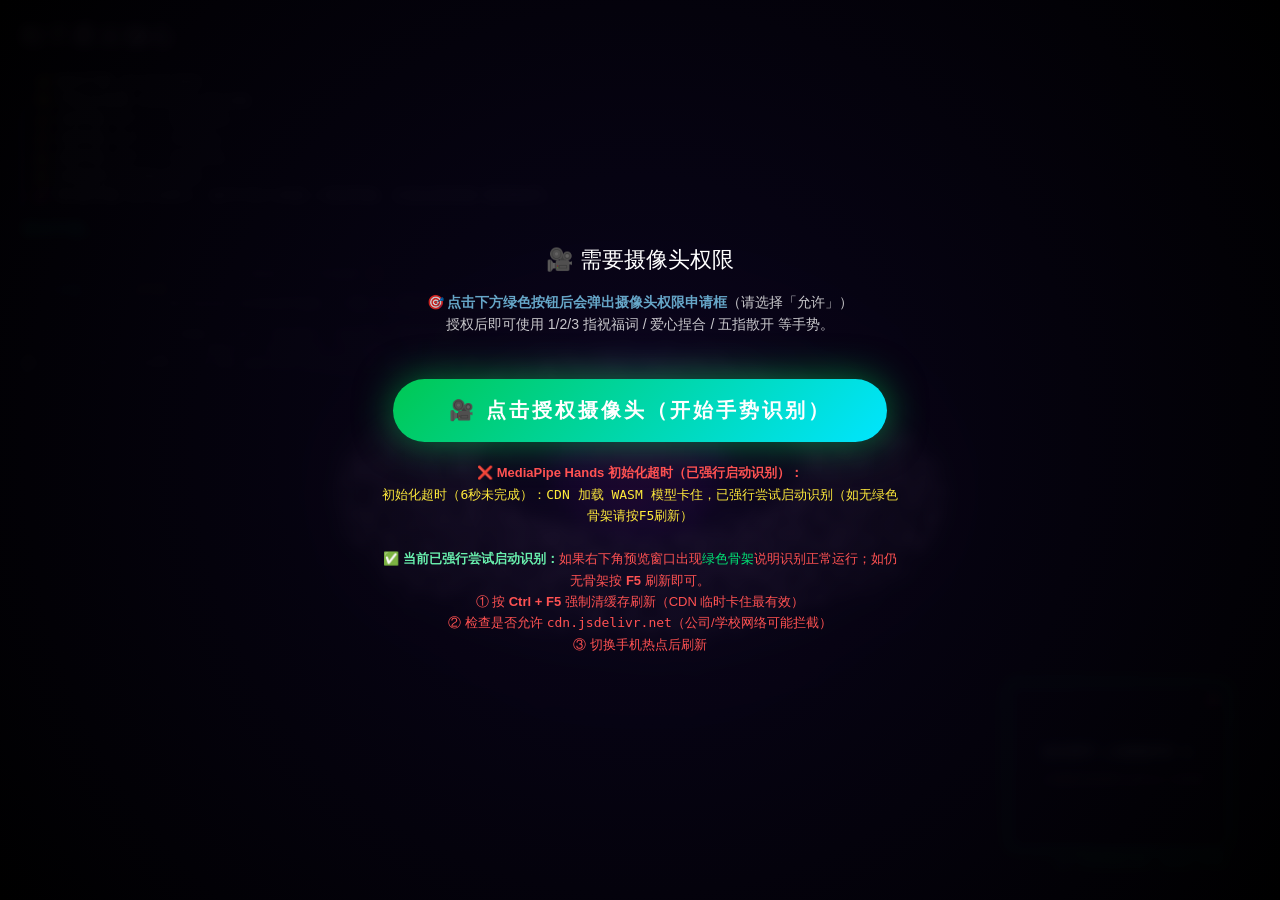
==== commit cb64d0de: "fix: 修复摄像头授权被拒后页面卡死在「正在请求摄像头权限」 根因：camera_utils.js（MediaPipe 官方）在 getUserMedia 失败时的 catch 里调用了 alert" ====
--- a/lizixiaoguo/index.html
+++ b/lizixiaoguo/index.html
@@ -267,10 +267,24 @@
                             '请用 Edge/Chrome 打开：<code style="color:#ffeb3b">http://127.0.0.1:8000/index.html</code>');
                         return;
                     }
+                    // ===== 【2026-11-11】file:// 兜底提示 =====
+                    // file:// 下 Chrome/Edge 的摄像头策略不稳定：有的版本完全不弹权限框、直接 NotAllowedError，
+                    // 而 navigator.permissions.query({name:'camera'}) 在 file:// 下常常直接 reject，
+                    // 于是原来会一直停在 unknown 分支，用户只看到"正在请求摄像头权限…"却不知道原因。
+                    // 这里显式识别并给出可执行的解决方式。
+                    var isFileProto = (location.protocol === 'file:');
                     if (!navigator.permissions || !navigator.permissions.query) {
-                        saveMsg('unknown',
-                            '🎯 点击下方按钮后会弹出摄像头权限申请框（请选择「允许」）<br>' +
-                            '授权后即可使用 1/2/3 指祝福词 / 爱心捏合 / 五指散开 等手势。');
+                        if (isFileProto) {
+                            saveMsg('file',
+                                '⚠️ <b style="color:#ffb74d">当前是本地文件方式（file://）打开，浏览器可能不弹摄像头授权</b><br>' +
+                                '请改用本地服务访问：在该目录执行 <code style="color:#ffeb3b">python -m http.server 8000</code>，' +
+                                '再打开 <code style="color:#ffeb3b">http://127.0.0.1:8000/index.html</code><br>' +
+                                '或直接访问线上版 <code style="color:#ffeb3b">wuwenjia123.github.io/gerenjianli/lizixiaoguo/</code>');
+                        } else {
+                            saveMsg('unknown',
+                                '🎯 点击下方按钮后会弹出摄像头权限申请框（请选择「允许」）<br>' +
+                                '授权后即可使用 1/2/3 指祝福词 / 爱心捏合 / 五指散开 等手势。');
+                        }
                         return;
                     }
                     navigator.permissions.query({ name: 'camera' }).then(function (status) {
@@ -299,9 +313,17 @@
                         show();
                         try { status.addEventListener && status.addEventListener('change', show); } catch (_) {}
                     }).catch(function () {
-                        saveMsg('unknown',
-                            '🎯 点击下方绿色按钮 → 浏览器弹出摄像头权限申请 → 选择「允许」<br>' +
-                            '授权后即可使用所有手势。');
+                        if (isFileProto) {
+                            saveMsg('file',
+                                '⚠️ <b style="color:#ffb74d">当前是本地文件方式（file://）打开，浏览器可能不弹摄像头授权</b><br>' +
+                                '请改用本地服务：在该目录执行 <code style="color:#ffeb3b">python -m http.server 8000</code>，' +
+                                '再打开 <code style="color:#ffeb3b">http://127.0.0.1:8000/index.html</code><br>' +
+                                '或直接访问线上版 <code style="color:#ffeb3b">wuwenjia123.github.io/gerenjianli/lizixiaoguo/</code>');
+                        } else {
+                            saveMsg('unknown',
+                                '🎯 点击下方绿色按钮 → 浏览器弹出摄像头权限申请 → 选择「允许」<br>' +
+                                '授权后即可使用所有手势。');
+                        }
                     });
                 } catch (e) {
                     saveMsg('unknown', '');
@@ -341,15 +363,31 @@
 
                 // ========== 【核心修复】同步发起 getUserMedia 请求（此时 user activation token 一定存在）==========
                 // 不 await，只创建 Promise，交给 module 层的 startCameraNow 去 await 结果
+                // 【2026-11-11 关键修复】必须挂上 catch：
+                //   Chrome/Edge 里 getUserMedia 被拒绝时，如果 Promise 在"尚未被消费"之前就 reject，
+                //   浏览器会把它报成 Unhandled Promise Rejection。某些版本下这个 rejection 会连带把
+                //   send() 的 Promise 状态搞乱，表现为「点了按钮后按钮永远停在『正在请求摄像头权限…』、
+                //   主线程卡死、连截图都超时」。
+                //   这里立刻挂 catch 把 rejection 标记住，不让它变成 unhandled；真正的错误处理仍在 startCameraNow 里做。
                 if (!__cameraBootstrap.gumPromise
                     && navigator && navigator.mediaDevices
                     && typeof navigator.mediaDevices.getUserMedia === 'function') {
                     try {
-                        __cameraBootstrap.gumPromise = navigator.mediaDevices.getUserMedia({
+                        var _gumP = navigator.mediaDevices.getUserMedia({
                             video: { width: { ideal: 640 }, height: { ideal: 480 }, facingMode: 'user' },
                             audio: false
                         });
-                    } catch (gumE) { /* 不抛出，后面 startCameraNow 会重试并给错误提示 */ }
+                        __cameraBootstrap.gumError = null;
+                        _gumP.then(function (s) {
+                            __cameraBootstrap.gumStream = s;
+                        }, function (e) {
+                            // 只记录，不 rethrow —— rethrow 会造成 unhandled rejection
+                            __cameraBootstrap.gumError = e;
+                        });
+                        __cameraBootstrap.gumPromise = _gumP;
+                    } catch (gumE) {
+                        __cameraBootstrap.gumError = gumE;
+                    }
                 }
 
                 // 如果 module script 已经准备好了（它会把 moduleStartFn 注入），直接调用
@@ -4299,19 +4337,40 @@
                 //   权限弹窗一定会弹（如果状态是 prompt）。如果在这里再调一次 getUserMedia，可能因中间 await 丢失 token 导致不弹窗。
                 var stream;
                 var bootStrap = window.__cameraBootstrap;
+                // 【2026-11-11】给 getUserMedia 加 20s 超时：
+                //   file:// 或某些安全策略下，getUserMedia 可能既不 resolve 也不 reject（静默悬挂），
+                //   原来的 await 会永久卡住 → 按钮永远停在"正在请求摄像头权限…"、loading 层不消失。
+                //   套一层 Promise.race，超时就当作失败走错误提示，至少让用户能重试。
+                const GUM_TIMEOUT_MS = 20000;
+                const withTimeout = (p, ms) => {
+                    let timer = null;
+                    const guard = new Promise((_, reject) => {
+                        timer = setTimeout(() => {
+                            const e = new Error('getUserMedia 超过 ' + Math.round(ms / 1000) + ' 秒无响应');
+                            e.name = 'TimeoutError';
+                            reject(e);
+                        }, ms);
+                    });
+                    return Promise.race([Promise.resolve(p), guard]).finally(() => clearTimeout(timer));
+                };
                 if (bootStrap && bootStrap.gumPromise && !bootStrap.gumConsumed) {
                     bootStrap.gumConsumed = true;
-                    stream = await bootStrap.gumPromise;
+                    try {
+                        stream = await withTimeout(bootStrap.gumPromise, GUM_TIMEOUT_MS);
+                    } finally {
+                        // 消费完立刻清掉，避免下一次点击误用这个已经 rejected 的 Promise
+                        bootStrap.gumPromise = null;
+                    }
                 } else {
                     // 兜底：如果没预创建才在这里调一次（用户点按钮时 module 还没加载好的场景）
-                    stream = await navigator.mediaDevices.getUserMedia({
+                    stream = await withTimeout(navigator.mediaDevices.getUserMedia({
                         video: {
                             width:  { ideal: 640 },
                             height: { ideal: 480 },
                             facingMode: 'user'    // 前置摄像头
                         },
                         audio: false
-                    });
+                    }), GUM_TIMEOUT_MS);
                 }
 
                 // 成功拿到流：赋给 video 元素并 play
@@ -4484,9 +4543,14 @@
                 debugState.gumAError = { name: errName, message: errMsg, full: errMsg + (errName ? " [" + errName + "]" : "") };
                 debugState.getUserMediaResult = "err-gum-" + errName;
 
-                // ============== 方案B（备用）：MediaPipe CameraUtils（getUserMedia 失败时兜底）==============
+                // ============== 方案B（备用）：MediaPipe CameraUtils ==============
+                // 【2026-11-11 关键修复】只在"有设备但方案A异常"时才尝试方案B。
+                //   原因：CameraUtils 内部调的还是同一个 getUserMedia，权限被拒时它必然再失败一次，
+                //   而它的 catch 里有 alert()（会把主线程冻死，用户看到按钮永远停在"正在请求摄像头权限…"）。
+                //   现在 alert 已从 camera_utils.js 删掉，但重复尝试也无意义，直接跳过能给更快的错误提示。
                 var bSucceeded = false;
-                if (window.Camera && typeof window.Camera === 'function' && hands) {
+                var shouldTryB = (errName !== 'NotAllowedError' && errName !== 'PermissionDeniedError');
+                if (shouldTryB && window.Camera && typeof window.Camera === 'function' && hands) {
                     try {
                         let _cuMPWarned = false;
                         // 方案B 是独立作用域（进不了方案A 的 try 块），所以这里自己声明一套防死锁变量
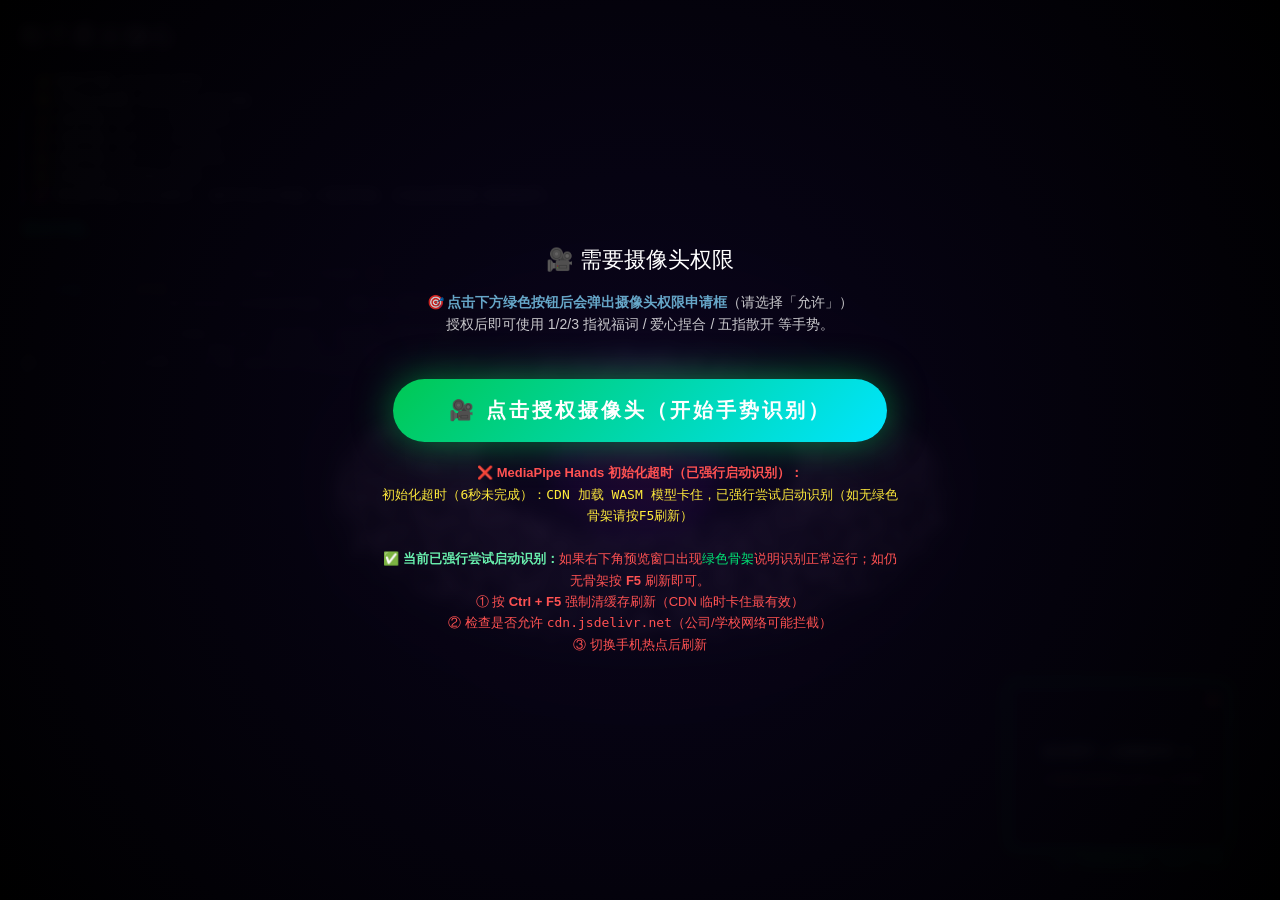
==== commit 70313c5a: "perf: 缩短粒子汇聚过渡时长，保留汇聚观感 时长：星球→文字 2.8s → 1.7s，文字→文字 2.4s → 1.45s，烟花/树→文字 1.8s → 1.1s （实测 1.664s / 1.3" ====
--- a/lizixiaoguo/index.html
+++ b/lizixiaoguo/index.html
@@ -565,18 +565,19 @@
         let morphTransDur = 0.4;          // 本次过渡的实际时长（秒），由 calcMorphDuration 在切换瞬间决定
         let morphDurSnap = 0.4;           // 本次过渡的基准时长（粒子飞行阶段用，缓动后的尾段会再拉长）
 
-        // ====== 形态过渡时长：星球→文字、文字→文字 都放慢，让粒子看得清 ======
-        // 之前固定 1/2.5 = 0.4 秒，粒子像瞬移；现在按形态对给不同时长：
-        //   星球 → 文字：2.8s（最舒展，体现"星云向字散开再收拢"）
-        //   文字 → 文字：2.4s（两个词若直接平移会很吵，所以把中点随机打散 → 先散成团再聚合）
-        //   其它（爱心/星球/树/烟花）：0.6s，保持原来利落的手感
+        // ====== 形态过渡时长 ======
+        // 2026-11-11 二次调整：第一版 2.8s / 2.4s 偏长（用户反馈"太久"），现压到 1.7s / 1.45s。
+        // 缩短后靠三件事保住"汇聚感"，不靠拉时长：
+        //   ① 打散权重的峰值提前到 62%（见 PHASE），保证收拢段占足 38% 的时间
+        //   ② 打散幅度不降（swellAmp 仍 0.75 / 0.55），炸开得更"狠"
+        //   ③ 缓动曲线指数从 1.6 降到 1.45，中段推进更快但收尾仍留缓冲
         function calcMorphDuration(from, to) {
             const isTextM = (m) => (m === MORPH.TEXT1 || m === MORPH.TEXT2 || m === MORPH.TEXT3 || m === MORPH.TEXT4);
             const isStaticFlat = (m) => (m === MORPH.PLANET || m === MORPH.HEART);
-            if (isTextM(to) && isStaticFlat(from)) return 2.8;
-            if (isTextM(to) && isTextM(from) && from !== to) return 2.4;
-            if (isTextM(to)) return 1.8;          // 烟花/树 → 文字：介于中间
-            return 0.6;
+            if (isTextM(to) && isStaticFlat(from)) return 1.7;   // 星球/爱心 → 文字
+            if (isTextM(to) && isTextM(from) && from !== to) return 1.45;  // 文字 → 文字
+            if (isTextM(to)) return 1.1;          // 烟花/树 → 文字
+            return 0.6;                           // 其它保持利落手感
         }
 
         let lastBlessingCount = 0;   // 上次显示的手指数
@@ -2470,24 +2471,24 @@
 
             // 平滑过渡缓动
             // 旧版用 easeOutCubic(1-(1-t)^3)：70% 的距离在前 30% 时间就走完了（1-(0.7)^3≈0.66），
-            // 视觉上「啪」一下就到位，后半段只是在原地微调 —— 拉长时长后必须换曲线。
-            // 现在：
-            //   rawToT   : 线性三段式「出发—扩散—收拢」权重，用来驱动每个粒子的飞散/自转（见下面 PHASE 段）
-            //   toT      : 1.6 次幂的居中缓动，比 cubic 柔和，起手和收尾都慢，中段推进 → 粒子清晰可辨
+            // 视觉上「啪」一下就到位，后半段只是在原地微调。
+            // 现在（1.45 次幂）：比 cubic 更缓、比 1.6 次幂更利落 —— 时长压到 1.7s 后
+            // 需要中段推进稍快一点，否则整体还是会显得拖。
             let t = morphTransition;
             const rawK = t;                                   // 0~1 线性进度
-            t = 1 - Math.pow(1 - t, 1.6);
+            t = 1 - Math.pow(1 - t, 1.45);
             const fromT = 1 - t;
             const toT   = t;
 
             // ====== 「扩散→收拢」权重：粒子不直接沿直线从 A 滑到 B，而是先被推开再聚拢 ======
-            //   0     ~ 0.15 : 0 → 0（原地起步，避免瞬移感）
-            //   0.15  ~ 0.55 : 0 → 1（明显炸开/打散，这一步是"看得见粒子变化"的关键）
-            //   0.55  ~ 1.0  : 1 → 0（收拢成目标字）
-            // 权重同时驱动：目标点的膨胀偏移（swell）+ 每个粒子的自旋涡流
+            //   0     ~ 0.12 : 0 → 0（原地起步，避免瞬移感）
+            //   0.12  ~ 0.62 : 0 → 1（炸开/打散到最大）
+            //   0.62  ~ 1.0  : 1 → 0（收拢成目标字）
+            // 时长压短后把峰值从 55% 推到 62%：让"收拢"这一段占足 38% 的时间，
+            // 视觉上能清楚看到粒子从散云「吸」成文字，而不是炸开后仓促收尾。
             let PHASE = 0;
-            if (rawK > 0.15 && rawK < 0.55) PHASE = (rawK - 0.15) / 0.40;
-            else if (rawK >= 0.55) PHASE = 1 - (rawK - 0.55) / 0.45;
+            if (rawK > 0.12 && rawK < 0.62) PHASE = (rawK - 0.12) / 0.50;
+            else if (rawK >= 0.62) PHASE = 1 - (rawK - 0.62) / 0.38;
             PHASE = Math.max(0, Math.min(1, PHASE));
             const PHS = PHASE * PHASE * (3 - 2 * PHASE);      // smoothstep，起落更柔
 
@@ -2500,11 +2501,14 @@
                 (currentIsText && !currentIsFirework && rawK < 0.5) ||
                 (targetIsText  && !targetIsFirework  && rawK >= 0.5);
 
-            // 大过渡（≥1.2s，即星球→文字 / 文字→文字）才启用打散；爱心/星球这类 0.6s 的切换保持原样
-            const isBigMorph = (morphTransDur >= 1.2) && targetMorph !== currentMorph;
+            // 大过渡（≥1.0s，即所有进入文字态的切换）才启用打散；
+            // 爱心/星球这类 0.6s 的切换保持原样。
+            // 注意门槛别设成 1.2：烟花/树→文字已压到 1.1s，1.2 的门槛会让它丢掉打散效果。
+            const isBigMorph = (morphTransDur >= 1.0) && targetMorph !== currentMorph;
             const SWELL_ON  = isBigMorph ? 1 : 0;
             // 打散幅度：星球→文字给得大一些；文字→文字给中等（太小看不出"粒子在重组"）
-            const swellAmp = SWELL_ON ? (currentIsText && targetIsText ? 0.55 : 0.75) : 0;
+            // 时长压短后整体 +0.1，用更大的空间跨度补回"看得见"的力度
+            const swellAmp = SWELL_ON ? (currentIsText && targetIsText ? 0.65 : 0.85) : 0;
 
             // ====== 每粒子更新 ======
             // 真实烟花重力：更大让每射线末端明显下垂弯成弧线（参考图特征）
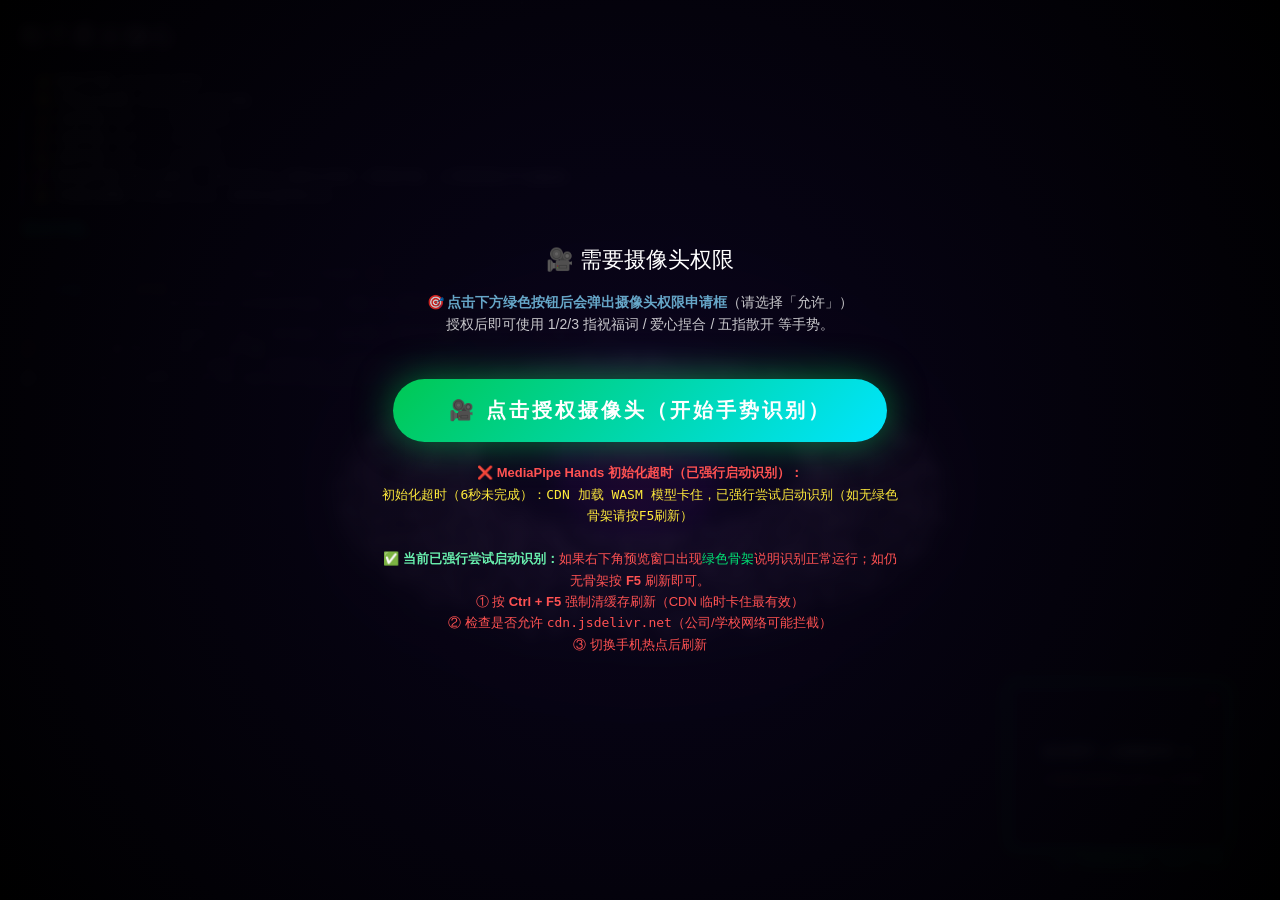
==== commit ddb625cb: "fix(lizixiaoguo): 手势识别稳定化，三指不再触发爱心 三指被误判成爱心的根因：旧条件 `foldedCount===0 && extendedCount===4` 只要求食/中/无/小" ====
--- a/lizixiaoguo/index.html
+++ b/lizixiaoguo/index.html
@@ -441,8 +441,8 @@
             ☝️ <b>1根手指</b>: 粒子→「My friend」<br>
             ✌️ <b>2根手指</b>: 粒子→「天天开心」<br>
             🤙 <b>3根手指</b>: 粒子→「永远幸运」<br>
-            ✋ <b>五指张开</b>: 星球散开形态<br>
-            💕 <b>伸4根手指</b>: 聚合成爱心（食/中/无/小伸直 + 拇指弯曲；五指全部伸直=星球张开）<br>
+            💕 <b>伸4根手指</b>: 聚合成爱心（食/中/无/小 四根全伸直 + 拇指内收；三四指混比不会触发）<br>
+            ✋ <b>五指全伸直</b>: 星球散开形态（拇指也要伸出去）<br>
         </div>
         <div id="gesture-status" class="status">等待手势...</div>
         <div id="debug-panel" style="margin-top: 10px; font-size: 10px; opacity: 0.6; line-height: 1.5; font-family: monospace;"></div>
@@ -583,6 +583,55 @@
         let lastBlessingCount = 0;   // 上次显示的手指数
         let blessingStableFrames = 0; // 手势稳定帧数（1/2指），防抖动
         const BLESSING_STABLE_THRESHOLD = 6; // 需要稳定多少帧才显示
+
+        // ==========================================
+        // 【形态稳定器 2026-11-11】统一迟滞 —— 解决"三指误判爱心""来回跳转很乱"
+        //   1) 所有形态切换（爱心/星球/文字）都要连续稳定 N 帧才生效
+        //   2) 切换后进入冷却，冷却期内只有"强证据"能打断，弱证据只累积不切
+        // 依据：真实手指边界在 3<->4 之间会抖 +-1 根，旧逻辑爱心/星球零防抖，边界一抖就来回切
+        // ==========================================
+        const MORPH_STABLE_FRAMES = 5;    // 弱证据：连续稳定多少帧才允许切换形态
+        const MORPH_COOLDOWN_MS   = 520;  // 切换后冷却时长（ms），冷却期内只认强证据
+        const HEART_STRONG_NUMEXT = 4;    // 强证据：4 指都明显伸直
+        const HEART_STRONG_MAXR   = 1.30; // 强证据：最大伸直比
+        let _pendingMorph = null;         // 当前正在累积的候选形态
+        let _pendingFrames = 0;           // 该候选已连续稳定帧数
+        let _lastMorphSwitchAt = 0;       // 上次形态切换时间戳（performance.now）
+        let _morphSwitchCount = 0;        // 形态切换次数（调试面板可看抖动是否下降）
+
+        // 统一形态切换入口：
+        //   isStrong = true  -> 手型已非常明确，只需 2 帧，且可打断冷却
+        //   isStrong = false -> 普通证据，需连续 MORPH_STABLE_FRAMES 帧，冷却期内不切
+        function requestMorph(nextMorph, isStrong) {
+            if (nextMorph === undefined || nextMorph === null) {
+                return { changed: false, morph: null, pending: false };
+            }
+            const now = (typeof performance !== 'undefined' && performance.now) ? performance.now() : Date.now();
+            const inCooldown = (now - _lastMorphSwitchAt) < MORPH_COOLDOWN_MS;
+            // 冷却期内：弱证据只记账不切，避免"切完立刻又切回去"
+            if (inCooldown && !isStrong) {
+                return { changed: false, morph: null, pending: true };
+            }
+            if (targetMorph === nextMorph) {
+                _pendingMorph = nextMorph;
+                _pendingFrames = MORPH_STABLE_FRAMES;
+                return { changed: false, morph: nextMorph, pending: false };
+            }
+            // 累积稳定帧
+            if (_pendingMorph === nextMorph) _pendingFrames++;
+            else { _pendingMorph = nextMorph; _pendingFrames = 1; }
+            const need = isStrong ? 2 : MORPH_STABLE_FRAMES;
+            if (_pendingFrames < need) return { changed: false, morph: nextMorph, pending: true };
+            // 放行切换
+            morphTransDur = calcMorphDuration(targetMorph, nextMorph);
+            targetMorph = nextMorph;
+            morphTransition = 0;
+            _lastMorphSwitchAt = now;
+            _morphSwitchCount++;
+            _pendingMorph = nextMorph;
+            _pendingFrames = 0;
+            return { changed: true, morph: nextMorph, pending: false };
+        }
         // ====== OK手势（触发绿色四叶草）稳定帧计数（替换原双手合拢+竖大拇指） ======
         // OK手势判定：拇指+食指指尖捏合（距离<掌宽*0.42） + 食/中/无/小四指全伸直（foldedCount=0） + 拇指伸直
         let lastOKGesture = false;        // 上一帧是否为 OK 手势
@@ -643,6 +692,31 @@
         // 【关键】把调试状态暴露到 window，方便在浏览器 DevTools / evaluate 里直接检查
         // 之前 debugState 是 module 内部 const，外部读不到，用户反馈"没弹权限"无法定位到底卡在哪一步
         try { window._particleDebugState = debugState; } catch(_) { /* sandbox 环境可能禁止 */ }
+        // 【测试钩子】只暴露"纯逻辑"函数（不触发渲染、不依赖摄像头），供 CDP 自动化验证手势判定与形态稳定器。
+        // 手势判定依赖 MediaPipe 骨架点，无法在无摄像头环境下真跑，但"给定手指统计量 → 是否爱心"
+        // 以及"给定形态序列 → 切换几次"这两段是纯函数，必须可测，否则每次调阈值只能靠肉眼。
+        try {
+            window.__gestureTest = {
+                heart: function (ext, numExt, thumbExt, folded, maxRatio, thumbRatio) {
+                    // 传一个 21 点的占位数组，只为通过"landmarks 完整性"防御检查；
+                    // 判定本身只消费后面的统计量，不读点坐标。
+                    var stub = [];
+                    for (var i = 0; i < 21; i++) stub.push({ x: 0, y: 0, z: 0 });
+                    return detectHeartGesture(stub, ext, numExt, thumbExt, folded, maxRatio, thumbRatio);
+                },
+                resetMorph: function () {
+                    _lastMorphSwitchAt = -1e9; _pendingMorph = null; _pendingFrames = 0; _morphSwitchCount = 0;
+                },
+                requestMorph: function (m, strong) {
+                    var r = requestMorph(m, strong);
+                    return { changed: r.changed, pending: r.pending, target: targetMorph, cur: currentMorph,
+                             count: _morphSwitchCount, lastAt: _lastMorphSwitchAt };
+                },
+                now: function () { return (typeof performance !== 'undefined' && performance.now) ? performance.now() : Date.now(); },
+                MORPH: MORPH,
+                setTarget: function (m) { targetMorph = m; morphTransition = 0; }
+            };
+        } catch(_) { /* ignore */ }
 
         // 全局异常捕获：写入 Debug 面板，避免 onResults/animate 报错后 silent
         window.addEventListener('error', (e) => {
@@ -3402,7 +3476,8 @@
                     `cur: <b style="color:#9ae0ff">${debugState.currentMorph}</b> → tgt: <b style="color:#ffe58a">${debugState.targetMorph}</b><br>` +
                     `Err: ${debugState.lastError} | FWQ: ${fireworkSpawnQueue.length} | Blessed: ${lastBlessingCount ?? 0}(${blessingStableFrames ?? 0}/${BLESSING_STABLE_THRESHOLD})<br>` +
                     `SendErr: ${debugState.lastSendError ? ('<b style="color:#ff8a80">'+debugState.lastSendError+'</b>') : '—'}<br>` +
-                    `❤️Heart: 4指=${detectHeartGesture.debugTipDist}(目标4/4) | 直根数=${detectHeartGesture.debugPinchRatio}(≥3) | 最大直比=${detectHeartGesture.debugMidRatio}(≥1.22) | 拇指弯=${detectHeartGesture.debugFolded === 0 ? '是✅' : '否❌'}<br>` +
+                    `❤️Heart: 4指=${detectHeartGesture.debugTipDist}(目标4/4) | 直根数=${detectHeartGesture.debugPinchRatio}(≥4) | 最大直比=${detectHeartGesture.debugMidRatio}(≥1.30) | 拇指弯=${detectHeartGesture.debugFolded === 0 ? '是✅' : '否❌'} | 拇指比=${detectHeartGesture.debugThumbRatio ?? '—'}(≥1.15) | 判定=<b style="color:${detectHeartGesture.debugResult >= 2 ? '#ff6b9d' : (detectHeartGesture.debugResult === 1 ? '#ffe58a' : '#888')}">${detectHeartGesture.debugResult ?? 0}</b><br>` +
+                    `🎯Morph稳定器: 切换次数=${debugState._morphSwitchCount ?? 0} | 候选=${debugState._morphPending ?? '—'} | 冷却=${((typeof performance!=='undefined'?performance.now():Date.now()) - _lastMorphSwitchAt) < MORPH_COOLDOWN_MS ? '⏳' : '✅'}<br>` +
                     `📏fingers: folded=${debugState._foldedCount ?? '—'} | ext=${debugState._extendedCount ?? '—'} | numExt=${debugState._numExtended ?? '—'} | maxRatio=${debugState._maxExtendedRatio ?? '—'} | thumbExt=${debugState._thumbExtended ?? '—'}[A:${debugState._thumbRatio ?? '—'} B:${debugState._thumbAngleDeg ?? '—'}° C:${debugState._thumbTipNear ?? '—'}=${debugState._thumbExtABCRaw ?? '...'}] | open=${debugState._openAmountPct ?? '—'}% | pinchR=${debugState._pinchR ?? '—'} | CP=${debugState._clearlyPinching ?? '—'} | Strict=${debugState._openStrict ?? '—'}(${debugState._openConds ?? '-------'})<br>` +
                     `🔄Rotation: 基速=${debugState._rotBase ?? '—'} 手控=${debugState._rotHand ?? '—'} 总速=${debugState._rotTotal ?? '—'} rad/s | yaw=${debugState._rotY ?? '—'} | handΔx(raw=${(debugState._handDxRaw||0).toFixed(4)} smooth=${(debugState._handDxSmoothed||0).toFixed(4)} ${debugState._hasHandThisFrame?'👋🏼':'⚪️'})<br>` +
                     `JS: ${debugState.lastJsError}`;
@@ -3423,7 +3498,15 @@
         const previewCtx = previewCanvas.getContext('2d');
 
         // 爱心手势检测
-        function detectHeartGesture(landmarks, /* 附加来自onResults的已有计算结果，避免重复算 */ _ext, _numExt, _thumbExt, _folded, _maxRatio) {
+        // 【返回值】0 = 不是爱心；1 = 弱证据爱心；2 = 强证据爱心（4指全弯=真·四指爱心）
+        // 【2026-11-11 修复"三指被误判成爱心"】旧条件 `folded===0 && ext===4` 只要求食/中/无/小
+        //   四根"没有弯"（dTip >= dMcp*1.15）。三根手指伸出时，那根收起的手指往往只是"没明显弯"，
+        //   仍被算进 folded=0 → ext=4 → 加上 numExt=3 恰好卡在 `numExt<3` 的边界外通过，
+        //   于是"三根手指"直接落进爱心。现在两个方向同时堵死：
+        //   (a) 加严：除大拇外四指全部明显伸直 numExt===4 且 maxRatio>=1.30（4指爱心必须四根都立起来）
+        //   (b) 加"4指含拇指"结构约束：拇指自身也要有明显长度（比例>=1.15），
+        //       否则就是"拇指贴掌心 + 三四根手指"的松散手型，不是爱心
+        function detectHeartGesture(landmarks, /* 附加来自onResults的已有计算结果，避免重复算 */ _ext, _numExt, _thumbExt, _folded, _maxRatio, _thumbRatio) {
             // ===== 【爱心手势重定义：伸4根手指】食/中/无/小 4指伸直 + 拇指弯曲 =====
             // 与"五指张开（5指全伸=星球）"互斥：拇指必须是弯的（不是伸直状态）
             // 与"1/2/3指祝福词"互斥：extendedCount必须正好=4
@@ -3439,7 +3522,8 @@
                 detectHeartGesture.debugPinchRatio = "---";
                 detectHeartGesture.debugFolded = 0;
                 detectHeartGesture.debugMidRatio = "---";
-                return false;
+                detectHeartGesture.debugResult = 0;
+                return 0;
             }
             const ext = typeof _ext === 'number' ? _ext : -1;
             const folded = typeof _folded === 'number' ? _folded : -1;
@@ -3454,29 +3538,44 @@
             detectHeartGesture.debugMidRatio = maxRatio ? maxRatio.toFixed(2) : "0.00";
             detectHeartGesture.debugFolded = thumbExt ? 1 : 0;  // 0=拇指弯=爱心符合；1=拇指直=要排除（是5指张开）
 
+            const thumbRatio = (typeof _thumbRatio === 'number') ? _thumbRatio : 0;
+            detectHeartGesture.debugThumbRatio = thumbRatio ? thumbRatio.toFixed(2) : "0.00";
+            detectHeartGesture.debugResult = 0;
+
             // ===== 条件1：食/中/无/小 4指必须"都不弯"（foldedCount === 0 且 extendedCount === 4）=====
-            // foldedCount 是 onResults 里用 Tip < PIP*1.15 判"弯"的根数；extendedCount 是"不弯"的根数（恒=4-foldedCount）
-            if (folded !== 0 || ext !== 4) return false;
-
-            // ===== 条件2：至少 3 根手指是"明显伸直"（防止手指微翘被判成4指）=====
-            // 且 maxExtendedRatio ≥ 1.22（至少有1根真的伸得很直，排除松散握拳）
-            if (numExt < 3 || maxRatio < 1.22) return false;
+            // foldedCount 是 onResults 里用 Tip < MCP*1.15 判"弯"的根数；extendedCount 是"不弯"的根数（恒=4-foldedCount）
+            if (folded !== 0 || ext !== 4) return 0;
+
+            // ===== 条件2：四根必须"全都明显伸直"（numExt === 4），不再容忍 3 根 =====
+            // 【本次修复核心】旧版 numExt < 3 才拦，numExt=3 直接通过 —— 这正是"三指出爱心"的入口。
+            // 真·四指爱心（食/中/无/小立起）四根都会明显伸长，要求 4 根全通过不会误伤，
+            // 但会把"三根立起 + 一根半收"的过渡手型挡在外面。
+            if (numExt < 4) return 0;
+            if (maxRatio < 1.30) return 0;
 
             // ===== 条件3：拇指必须是弯曲状态（排除"五指张开=星球形态"）=====
             // 这是 4指(爱心) vs 5指(张开) 的唯一核心区分：拇指弯=4指；拇指直=5指张开
             // 用 onResults 传进来的 thumbExtended（false=弯）
-            if (thumbExt) return false;
-
-            // ===== 条件4：张开度要明显低（拇指和食指有夹角/距离，但4指张开的手拇食本来距离就比五指张开近）=====
-            // 复用 clearlyPinching 逻辑：若拇食真的"张开很大"→说明是五指张开的前兆/拇指刚好被误判，不是4指
-            // （这里不需要再算，因为拇指弯是硬条件，已经挡住大部分了。保留true作为兜底）
-            return true;
+            if (thumbExt) return 0;
+
+            // ===== 条件4：【4指含拇指】拇指自身也得有一定长度 =====
+            // 拇指完全贴死掌心（捏进拳头里）时 thumbRatio 通常 < 1.1，
+            // 那种手型是"收着大拇指"而不是"比心"，判定为不成立。
+            if (thumbRatio > 0 && thumbRatio < 1.15) return 0;
+
+            // 走到这里：4指全伸直 + 拇指弯且仍有长度 → 爱心成立
+            // 强证据（可打断冷却）：最大伸直比 >= 1.30 且拇指弯得明确（ratio 1.15~1.45 之间说明拇指是"收着"而不是"逃逸")
+            const isStrong = (maxRatio >= 1.30) && (numExt >= 4);
+            detectHeartGesture.debugResult = isStrong ? 2 : 1;
+            return isStrong ? 2 : 1;
         }
         detectHeartGesture.debugTipDist = "---";
         detectHeartGesture.debugPinchRatio = "---";
         detectHeartGesture.debugFolded = 0;
         detectHeartGesture.debugMidRatio = "---";
-        
+        detectHeartGesture.debugThumbRatio = "---";
+        detectHeartGesture.debugResult = 0;
+
         function onResults(results) {
             try {
                 // ========== 【关键：只要 onResults 被调用了一次，MediaPipe 必定已初始化完成】==========
@@ -3818,7 +3917,9 @@
                 // 【反向兜底 thumbTipNearIndexMCP】：即使 thumbExtended=true（噪声下可能误判），只要拇指尖到食根距离 < 0.55 掌宽 → 拇指实际贴掌心 → 算"弯"，不阻挡爱心判定
                 const _thumbBentByGeometry = (thumbTipNearIndexMCP < 0.55);  // 几何兜底：距离判定"实际是否弯"
                 const _heartThumbExt = (_thumbBentByGeometry ? false : thumbExtended);
-                let isHeartGesture = detectHeartGesture(landmarks, extendedCount, numExtended, _heartThumbExt, foldedCount, maxExtendedRatio);
+                // 返回 0/1/2（0=非爱心，1=弱证据，2=强证据）
+                const heartScore = detectHeartGesture(landmarks, extendedCount, numExtended, _heartThumbExt, foldedCount, maxExtendedRatio, thumbRatio);
+                let isHeartGesture = (heartScore > 0);
 
                 // 存到debugState，在animate调试面板中可见（避免animate中访问onResults局部变量抛ReferenceError）
                 debugState._foldedCount = foldedCount;
@@ -3831,6 +3932,9 @@
                 debugState._openConds = `${openCond1?'1':'0'}${openCond2?'1':'0'}${openCond3?'1':'0'}${openCond4?'1':'0'}${(pinchRatio_G>0.80||normalizedPinchDist>0.60)?'1':'0'}${openCond6?'1':'0'}${openCond7?'1':'0'}`;
                 debugState._pinchR = pinchRatio_G.toFixed(2);
                 debugState._clearlyPinching = clearlyPinching ? 'Y' : 'N';
+                debugState._heartScore = heartScore;
+                debugState._morphSwitchCount = _morphSwitchCount;
+                debugState._morphPending = _pendingMorph ? (_pendingMorph + ':' + _pendingFrames) : '—';
 
                 // ===== 5. 判断「OK手势」👌：拇指+食指捏合（形成圈） + 其余三指（中/无/小）全部伸直 =====
                 // 关键区分：
@@ -3854,11 +3958,8 @@
                 // 【4指 vs 5指张开的核心区分】：拇指是否弯曲 → 弯=4指=爱心；直=5指=张开=星球
                 // 4指条件：extendedCount=4（4指都不弯）+ numExtended≥3（至少3根明显伸直）+ thumbExtended=false（拇指弯）
                 if (isHeartGesture) {
-                    if (targetMorph !== MORPH.HEART) {
-                        morphTransDur = calcMorphDuration(targetMorph, MORPH.HEART);
-                        targetMorph = MORPH.HEART;
-                        morphTransition = 0;
-                    }
+                    // 统一走稳定器：heartScore=2 为强证据（2 帧即切、可打断冷却），1 为弱证据（需 5 帧）
+                    requestMorph(MORPH.HEART, heartScore >= 2);
                     cameraState.isHeart = true;
                     cameraState.isFist = false;
                     cameraState.isOpen = false;
@@ -3883,11 +3984,8 @@
                 // 之前只有 foldedCount===0 一个条件太松（OK手势/松散伸手都会误判为张开），
                 // 现在必须同时满足：4指都不弯+4指都明显伸+至少1根很直+拇指也伸直+拇食明显分开+张开度≥40%
                 } else if (isOpenHandStrict) {
-                    if (targetMorph !== MORPH.PLANET) {
-                        morphTransDur = calcMorphDuration(targetMorph, MORPH.PLANET);
-                        targetMorph = MORPH.PLANET;
-                        morphTransition = 0;
-                    }
+                    // 五指全伸是极强的信号（7 条件同时满足），视为强证据
+                    requestMorph(MORPH.PLANET, true);
                     cameraState.isFist = false;
                     cameraState.isOpen = true;
                     cameraState.isHeart = false;
@@ -3929,12 +4027,9 @@
                         let textMorph = MORPH.TEXT1;
                         if (extendedCount === 2) textMorph = MORPH.TEXT2;
                         if (extendedCount === 3) textMorph = MORPH.TEXT3;
-                        
-                        if (targetMorph !== textMorph) {
-                            morphTransDur = calcMorphDuration(targetMorph, textMorph);
-                            targetMorph = textMorph;
-                            morphTransition = 0;
-                        }
+
+                        // 稳定器再兜一层：即使 6 帧稳定，也要过冷却（防止 1→2→3 指连续抖动时连切三次）
+                        requestMorph(textMorph, false);
                         
                         cameraState.isFist = false;
                         cameraState.isOpen = false;
@@ -3955,11 +4050,8 @@
 
                 // ===== 其他情况（握拳/不确定）：保持星球形态 =====
                 } else {
-                    if (targetMorph !== MORPH.PLANET) {
-                        morphTransDur = calcMorphDuration(targetMorph, MORPH.PLANET);
-                        targetMorph = MORPH.PLANET;
-                        morphTransition = 0;
-                    }
+                    // 握拳/不明确：视为弱证据回星球（需 5 帧，冷却期内不抢切）
+                    requestMorph(MORPH.PLANET, false);
                     blessingStableFrames = 0;
                     lastBlessingCount = 0;
                     thumbsUpStableFrames = 0;
@@ -3998,12 +4090,9 @@
                 debugState._hasHandThisFrame = false;
                 debugState._handX = undefined;  // 下次检测到手时重新采样基准，不会有巨大跳变
                 // smoothedDx 不立刻清零，而是自然衰减（animate 里会乘以 0.92 的衰减系数），视觉更顺滑
-                if (targetMorph !== MORPH.PLANET) {
-                    morphTransDur = calcMorphDuration(targetMorph, MORPH.PLANET);
-                    targetMorph = MORPH.PLANET;
-                    morphTransition = 0;
-                }
-                
+                // 手彻底离开视野：这本身是强信号（不会"半只手"），立刻回星球，不做长等待
+                requestMorph(MORPH.PLANET, true);
+
                 statusEl.innerText = "未检测到手";
                 statusEl.style.color = "#888";
                 
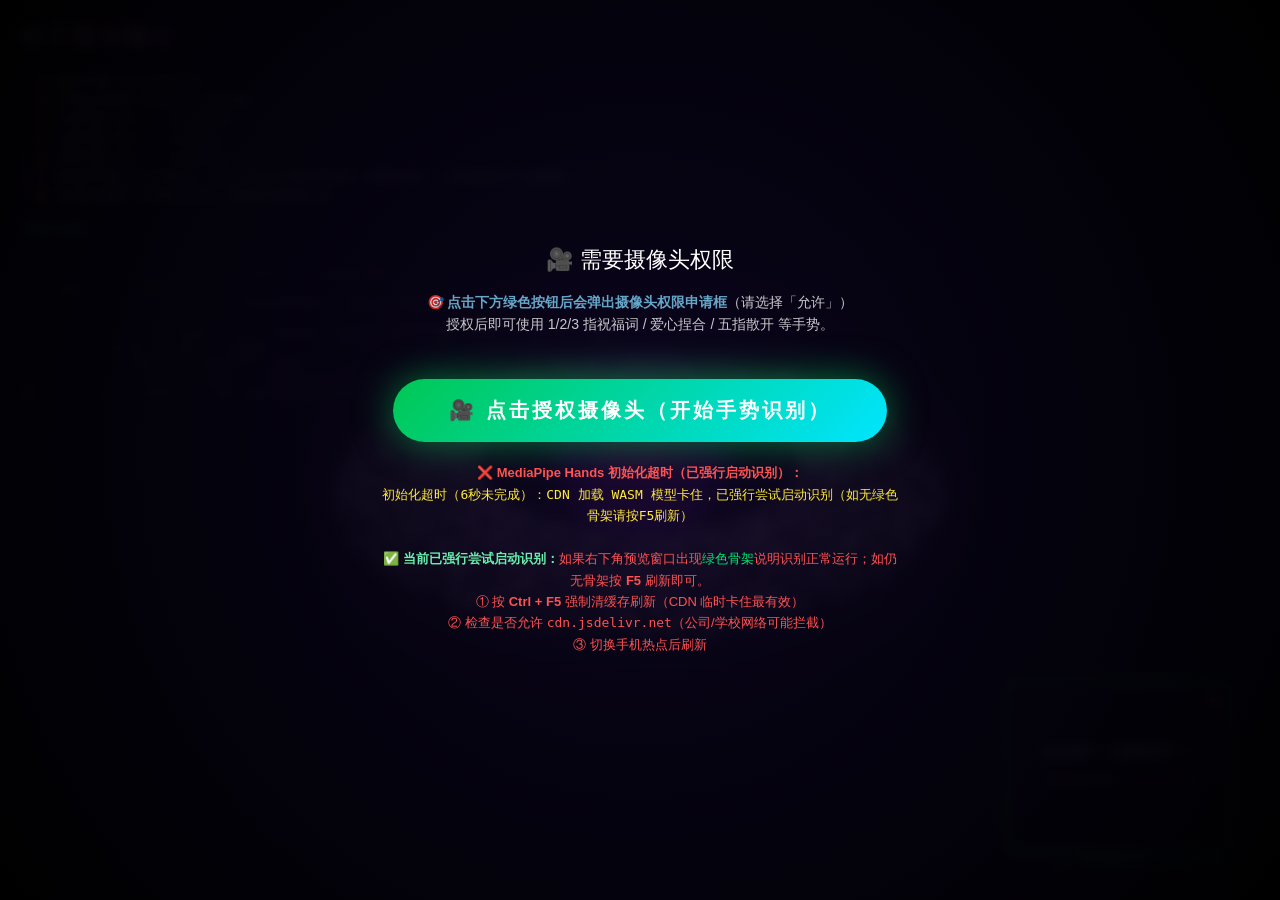
==== commit 2a197dc7: "fix(lizixiaoguo): 修复 MediaPipe send 重叠导致 WASM 实例永久损坏（绿色骨架消失） 现象：摄像头和预览画面都正常，但调试面板 Send: 0 | OnResult" ====
--- a/lizixiaoguo/index.html
+++ b/lizixiaoguo/index.html
@@ -536,6 +536,156 @@
         const videoElement = document.getElementById('input-video');   // 提升到外层作用域
         const previewCanvas = document.getElementById('webcam-preview'); // 提升到外层作用域
         let hands = null;    // MediaPipe Hands 实例，稍后初始化
+
+        // ==========================================
+        // 【send 串行调度器 2026-11-11】
+        // 根因（已用 CDP 实测复现）：MediaPipe 的 WASM 只允许单帧送进。
+        // 一旦两个 hands.send() 同时在飞，第二个会触发
+        //   `Aborted(native code called abort())`，并且**实例从此永久损坏**
+        //   —— 之后每一次 send 都立刻 Abort，永远不会再有 onResults，也就永远没有绿色骨架。
+        // 旧代码的漏洞：用 Promise.race(超时 5s) 后 finally 就把 sendInFlight 置回 false，
+        // 但被 race 甩在后面的那个 hands.send() **仍在 WASM 里跑**；下一帧立刻又发一个
+        // → 重叠 → Abort → 实例坏掉。症状正是用户截图里的 "Send: 0 | OnResults: 0"，
+        // 而且 stall 计数只停在个位数（因为后续是 Abort 不是 timeout，计数不再增长）。
+        //
+        // 现在的规则：
+        //   ① 全局只有一个 send 在飞（mpSendBusy），后排队的请求直接丢弃（新帧本来就更新）
+        //   ② 超时只告警，**绝不**提前释放 busy 标记（必须等真正的 settle）
+        //   ③ 连续多次超时 → 判定实例损坏 → 销毁并重建 hands（mpRebuildHands）
+        // ==========================================
+        const MP_SEND_TIMEOUT_MS = 4000;      // 单帧超时（仅告警，不释放 busy）
+        const MP_SEND_HARD_RESET_MS = 15000;  // 单帧超过这个时长 → 判定实例损坏
+        let mpSendBusy = false;               // 全局是否有一帧在飞
+        let mpSendSeq = 0;                    // 已发起的 send 序号（用于丢弃过期结果）
+        let mpSendStall = 0;                  // 连续超时次数
+        let mpInstanceGeneration = 0;         // 实例代数（重建 +1，用于识别过期回调）
+        let mpRebuilding = false;
+
+        // 提交一帧给 MediaPipe。返回 Promise，settle 后才释放 busy。
+        // 调用方不要 await（每次 onFrame 只试一次），由内部保证不重叠。
+        function mpSendFrame(video) {
+            if (!hands || mpSendBusy || mpRebuilding) return Promise.resolve(false);
+            const myGen = mpInstanceGeneration;
+            ++mpSendSeq;
+            mpSendBusy = true;
+
+            let settleGuard = null;
+
+            return new Promise((resolve) => {
+                let done = false;
+                // 注意：这里只 resolve、永不 reject —— 调用方（onFrame）不 await，
+                // reject 会变成 unhandled rejection。失败信息全部写进 debugState。
+                const finish = (ok) => {
+                    if (done) return;
+                    done = true;
+                    if (settleGuard) clearTimeout(settleGuard);
+                    // 只有代数没变才释放 busy（重建期间 busy 由重建流程接管）
+                    if (myGen === mpInstanceGeneration) mpSendBusy = false;
+                    resolve(ok);
+                };
+
+                // 告警定时器：只提示，不释放 busy
+                const warnTimer = setTimeout(() => {
+                    if (done) return;
+                    mpSendStall++;
+                    debugState.lastError = 'MP-SEND: 单帧超过 ' + (MP_SEND_TIMEOUT_MS / 1000) +
+                        's 未返回（已排队等待，累计 ' + mpSendStall + ' 次）';
+                }, MP_SEND_TIMEOUT_MS);
+
+                // 硬复位定时器：超过 15s 还没 settle → 实例被视为损坏
+                settleGuard = setTimeout(() => {
+                    if (done) return;
+                    clearTimeout(warnTimer);
+                    mpSendStall++;
+                    debugState.lastError = 'MP-SEND: 单帧超过 ' + (MP_SEND_HARD_RESET_MS / 1000) +
+                        's 未返回，判定 MediaPipe 实例已损坏，正在重建…';
+                    mpSendBusy = false;
+                    done = true;
+                    resolve(false);
+                    try { mpRebuildHands('send 长时间未返回'); } catch (_) {}
+                }, MP_SEND_HARD_RESET_MS);
+
+                let p;
+                try {
+                    p = hands.send({ image: video });
+                } catch (e) {
+                    clearTimeout(warnTimer);
+                    finish(false, e && e.message);
+                    return;
+                }
+                Promise.resolve(p).then(() => {
+                    clearTimeout(warnTimer);
+                    if (myGen === mpInstanceGeneration) {
+                        debugState.sendAttempts = (debugState.sendAttempts || 0) + 1;
+                        mpSendStall = 0;
+                        if (debugState.lastSendError === 'ABORTED' || !debugState.lastSendError) debugState.lastSendError = null;
+                        if (debugState.lastError && debugState.lastError.indexOf('MP-SEND') === 0) debugState.lastError = 'none';
+                    }
+                    finish(true);
+                }).catch((e) => {
+                    clearTimeout(warnTimer);
+                    const msg = e && e.message ? e.message : String(e);
+                    const isAbort = /abort/i.test(msg);
+                    finish(false);
+                    if (myGen !== mpInstanceGeneration) return;  // 过期实例的错误，忽略
+                    if (isAbort) {
+                        debugState.lastSendError = 'ABORTED: ' + msg;
+                        debugState.lastError = 'MP-ABORT: MediaPipe 实例已损坏（WASM abort），正在重建…';
+                        try { mpRebuildHands('WASM abort'); } catch (_) {}
+                    } else {
+                        debugState.lastSendError = msg;
+                    }
+                });
+            });
+        }
+
+        // 重建 hands 实例：WASM abort 后实例不可恢复，只能丢弃重来。
+        function mpRebuildHands(reason) {
+            if (mpRebuilding) return;
+            mpRebuilding = true;
+            mpInstanceGeneration++;
+            const oldHands = hands;
+            debugState.mpRebuildCount = (debugState.mpRebuildCount || 0) + 1;
+            debugState.mediaPipeReady = false;
+            debugState._mpRebuildReason = reason;
+            try { if (typeof hands.close === 'function') hands.close(); } catch (_) {}
+            hands = null;
+            setTimeout(() => {
+                try {
+                    const nh = new window.Hands({
+                        locateFile: (file) => `mp-hands/${file}`
+                    });
+                    nh.setOptions({
+                        maxNumHands: 2,
+                        modelComplexity: 1,
+                        minDetectionConfidence: 0.5,
+                        minTrackingConfidence: 0.5
+                    });
+                    nh.onResults(onResults);
+                    hands = nh;
+                    const initP = (typeof nh.initialize === 'function') ? nh.initialize() : Promise.resolve();
+                    Promise.resolve(initP).then(() => {
+                        debugState.mediaPipeReady = true;
+                        debugState.lastError = 'none';
+                        debugState.lastSendError = null;
+                        mpSendStall = 0;
+                        mpSendBusy = false;
+                        mpRebuilding = false;
+                    }).catch((e) => {
+                        debugState.lastError = 'MP-REBUILD-FAIL: ' + (e && e.message ? e.message : String(e));
+                        mpRebuilding = false;
+                    });
+                } catch (e) {
+                    debugState.lastError = 'MP-REBUILD-FAIL: ' + (e && e.message ? e.message : String(e));
+                    mpRebuilding = false;
+                }
+            }, 300);
+            // 兜底：5 秒内没重建完成就放弃，避免永久卡在 building 状态
+            setTimeout(() => {
+                if (mpRebuilding) { mpRebuilding = false; mpSendBusy = false; }
+            }, 5000);
+            try { void oldHands; } catch (_) {}
+        }
         let particleTexture = null;  // 光点圆形纹理（全局共享，给背景星空/主形态/烟花共用）
 
         // 祝福语映射：伸出手指数 -> 祝福
@@ -716,6 +866,11 @@
                 MORPH: MORPH,
                 setTarget: function (m) { targetMorph = m; morphTransition = 0; }
             };
+            // 【诊断钩子】暴露 hands 实例，方便在控制台/CDP 里直接排查 send 挂起问题
+            window.__mpHands = function () { return hands; };
+            window.__mpVideo = function () { return videoElement; };
+            // 【诊断钩子】暴露串行调度器：外部高频调用也不会造成重叠（内部保证只允许一帧在飞）
+            window.__mpSendFrame = mpSendFrame;
         } catch(_) { /* ignore */ }
 
         // 全局异常捕获：写入 Debug 面板，避免 onResults/animate 报错后 silent
@@ -3478,6 +3633,7 @@
                     `SendErr: ${debugState.lastSendError ? ('<b style="color:#ff8a80">'+debugState.lastSendError+'</b>') : '—'}<br>` +
                     `❤️Heart: 4指=${detectHeartGesture.debugTipDist}(目标4/4) | 直根数=${detectHeartGesture.debugPinchRatio}(≥4) | 最大直比=${detectHeartGesture.debugMidRatio}(≥1.30) | 拇指弯=${detectHeartGesture.debugFolded === 0 ? '是✅' : '否❌'} | 拇指比=${detectHeartGesture.debugThumbRatio ?? '—'}(≥1.15) | 判定=<b style="color:${detectHeartGesture.debugResult >= 2 ? '#ff6b9d' : (detectHeartGesture.debugResult === 1 ? '#ffe58a' : '#888')}">${detectHeartGesture.debugResult ?? 0}</b><br>` +
                     `🎯Morph稳定器: 切换次数=${debugState._morphSwitchCount ?? 0} | 候选=${debugState._morphPending ?? '—'} | 冷却=${((typeof performance!=='undefined'?performance.now():Date.now()) - _lastMorphSwitchAt) < MORPH_COOLDOWN_MS ? '⏳' : '✅'}<br>` +
+                    `🔧MP调度: busy=${mpSendBusy ? 'Y' : 'N'} | 重建次数=${debugState.mpRebuildCount ?? 0} | 连续超时=${mpSendStall} | 代数=${mpInstanceGeneration}${mpRebuilding ? ' | <b style="color:#ffb74d">重建中…</b>' : ''}<br>` +
                     `📏fingers: folded=${debugState._foldedCount ?? '—'} | ext=${debugState._extendedCount ?? '—'} | numExt=${debugState._numExtended ?? '—'} | maxRatio=${debugState._maxExtendedRatio ?? '—'} | thumbExt=${debugState._thumbExtended ?? '—'}[A:${debugState._thumbRatio ?? '—'} B:${debugState._thumbAngleDeg ?? '—'}° C:${debugState._thumbTipNear ?? '—'}=${debugState._thumbExtABCRaw ?? '...'}] | open=${debugState._openAmountPct ?? '—'}% | pinchR=${debugState._pinchR ?? '—'} | CP=${debugState._clearlyPinching ?? '—'} | Strict=${debugState._openStrict ?? '—'}(${debugState._openConds ?? '-------'})<br>` +
                     `🔄Rotation: 基速=${debugState._rotBase ?? '—'} 手控=${debugState._rotHand ?? '—'} 总速=${debugState._rotTotal ?? '—'} rad/s | yaw=${debugState._rotY ?? '—'} | handΔx(raw=${(debugState._handDxRaw||0).toFixed(4)} smooth=${(debugState._handDxSmoothed||0).toFixed(4)} ${debugState._hasHandThisFrame?'👋🏼':'⚪️'})<br>` +
                     `JS: ${debugState.lastJsError}`;
@@ -4528,10 +4684,8 @@
                     // 既不 resolve 也不 reject（WASM 图还没建好时会这样静默挂起），
                     // await 就永远不返回 → finally 不执行 → rAF 不再重排 →
                     // 整个帧循环彻底停摆，表现为 Send=0 / OnResults=0 / 无骨架 / 预览也不刷新。
-                    // 现在改成：同一时刻只允许一帧在飞 + 到点强制放行，循环永远不会被单帧拖死。
-                    let sendInFlight = false;
-                    let sendStallCount = 0;
-                    const SEND_TIMEOUT_MS = 5000;
+                    // 现在改成：交给全局 mpSendFrame 串行调度（同一时刻只允许一帧在飞，
+                    // 超时不释放互斥、abort 自动重建实例），循环永远不会被单帧拖死。
                     const onFrame = async () => {
                         if (!rafRunning || !debugState.cameraStarted) return;
                         try {
@@ -4570,34 +4724,13 @@
                                     var hasReady = !!(videoElement.readyState && videoElement.readyState >= 2);
                                     var timePassed = (performance.now() - startedAt) > 5000;
                                     if (hasSz || hasReady || timePassed) {
-                                        // 不 await：上一帧还在飞就跳过这一帧，保证 rAF 永远能继续排下一帧
-                                        if (!sendInFlight) {
-                                            sendInFlight = true;
-                                            let guardTimer = null;
-                                            const guard = new Promise(function (_, reject) {
-                                                guardTimer = setTimeout(function () {
-                                                    reject(new Error('send-timeout'));
-                                                }, SEND_TIMEOUT_MS);
-                                            });
-                                            Promise.race([hands.send({image: videoElement}), guard])
-                                                .then(function () {
-                                                    clearTimeout(guardTimer);
-                                                    debugState.sendAttempts = (debugState.sendAttempts || 0) + 1;
-                                                    sendStallCount = 0;
-                                                })
-                                                .catch(function (e) {
-                                                    clearTimeout(guardTimer);
-                                                    const msg = e && e.message ? e.message : String(e);
-                                                    debugState.lastSendError = msg;
-                                                    if (msg === 'send-timeout') {
-                                                        sendStallCount++;
-                                                        debugState.lastError = 'MP-SEND: send() 超过 ' + (SEND_TIMEOUT_MS / 1000) + 's 未返回（已跳过该帧，累计 ' + sendStallCount + ' 次）';
-                                                    }
-                                                })
-                                                .finally(function () {
-                                                    sendInFlight = false;
-                                                });
-                                        }
+                                        // 【2026-11-11 关键修复】不再用 Promise.race + finally 释放互斥。
+                                        // 旧写法超时后立即 sendInFlight=false，但被甩在后面的 hands.send()
+                                        // 仍在 WASM 里跑；下一帧马上又发一个 → 两个 send 重叠 → WASM abort，
+                                        // 实例永久损坏（后续 send 全部 Aborted，永远没有骨架）。
+                                        // 现在统一交给 mpSendFrame：全局只允许一帧在飞，超时只告警不释放，
+                                        // 连续超时 / abort 由它负责重建实例。这里不 await，保证 rAF 不卡。
+                                        mpSendFrame(videoElement);
                                     }
                                 }
                             }
@@ -4646,10 +4779,7 @@
                 if (shouldTryB && window.Camera && typeof window.Camera === 'function' && hands) {
                     try {
                         let _cuMPWarned = false;
-                        // 方案B 是独立作用域（进不了方案A 的 try 块），所以这里自己声明一套防死锁变量
-                        let sendInFlightB = false;
-                        let sendStallCountB = 0;
-                        const SEND_TIMEOUT_MS_B = 5000;
+                        // 方案B 同样复用全局 mpSendFrame 串行调度器，不再自己维护互斥变量
                         const cameraUtils = new window.Camera(videoElement, {
                             onFrame: async () => {
                                 // ========== 【关键修复①B：CameraUtils 也独立画预览】============
@@ -4673,34 +4803,8 @@
                                             debugState.lastError = "CameraUtils: 等待 Hands.initialize() 完成…（" + (camStartedAt_B ? Math.ceil(6 - elapsed_B) + "s 后强行启动" : "准备中") + "）";
                                             _cuMPWarned = true;
                                         } else {
-                                            // 同样不 await，理由见方案A的「防死锁」注释
-                                            if (!sendInFlightB) {
-                                                sendInFlightB = true;
-                                                let guardTimerB = null;
-                                                const guardB = new Promise(function (_, reject) {
-                                                    guardTimerB = setTimeout(function () {
-                                                        reject(new Error('send-timeout'));
-                                                    }, SEND_TIMEOUT_MS_B);
-                                                });
-                                                Promise.race([hands.send({image: videoElement}), guardB])
-                                                    .then(function () {
-                                                        clearTimeout(guardTimerB);
-                                                        debugState.sendAttempts = (debugState.sendAttempts || 0) + 1;
-                                                        sendStallCountB = 0;
-                                                    })
-                                                    .catch(function (e) {
-                                                        clearTimeout(guardTimerB);
-                                                        const msg = e && e.message ? e.message : String(e);
-                                                        debugState.lastSendError = msg;
-                                                        if (msg === 'send-timeout') {
-                                                            sendStallCountB++;
-                                                            debugState.lastError = 'MP-SEND: send() 超过 ' + (SEND_TIMEOUT_MS_B / 1000) + 's 未返回（已跳过该帧，累计 ' + sendStallCountB + ' 次）';
-                                                        }
-                                                    })
-                                                    .finally(function () {
-                                                        sendInFlightB = false;
-                                                    });
-                                            }
+                                            // 【2026-11-11】同样交给全局串行调度器，绝不允许两帧重叠
+                                            mpSendFrame(videoElement);
                                         }
                                     }
                                 } catch(sendErr) {
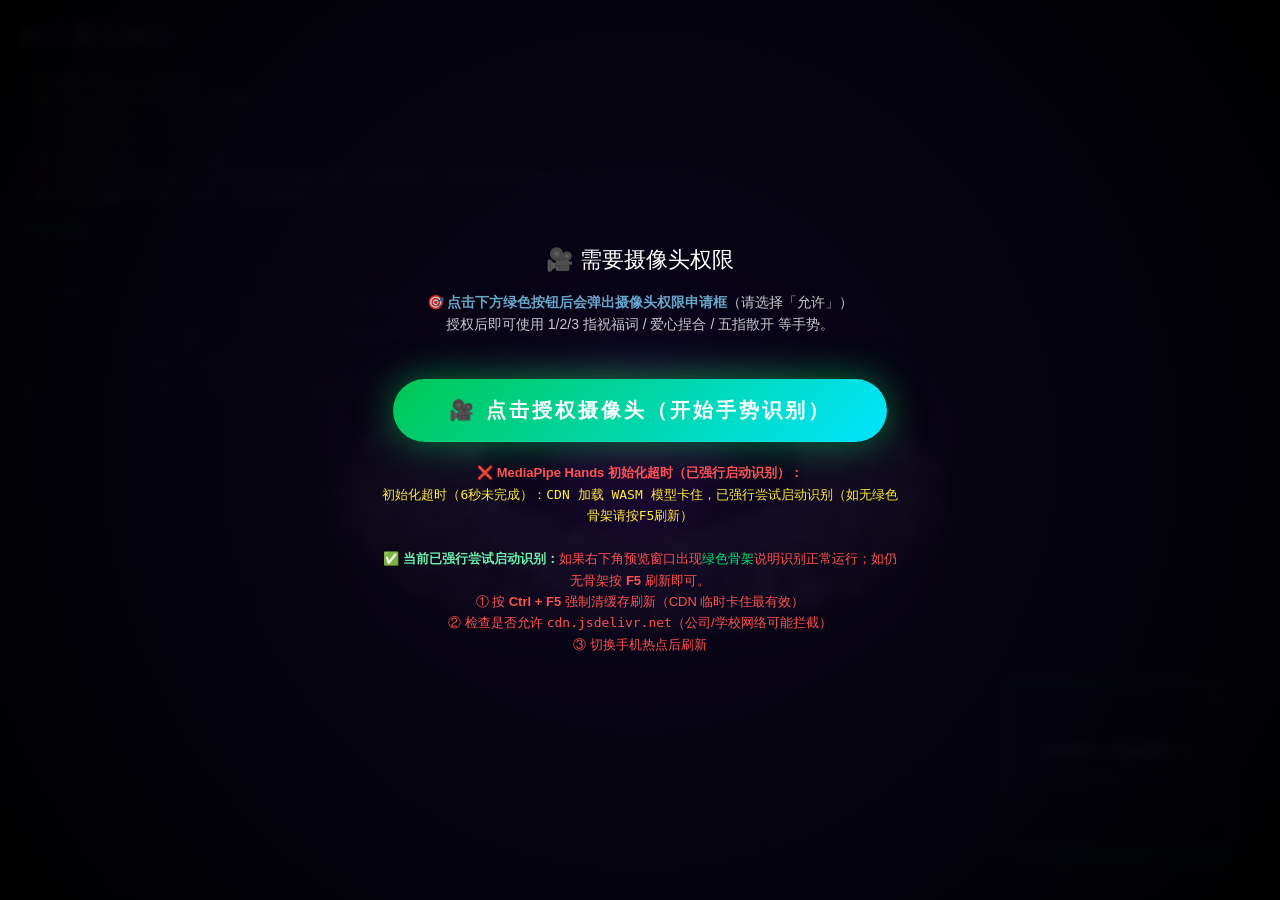
==== commit f872cf4f: "fix(lizixiaoguo): 修复 onFrame 循环被首帧 return 永久打断（绿色骨架始终不出现） 现象：摄像头画面正常、MP: OK、Frames 持续增长，但 Sand: 0 | " ====
--- a/lizixiaoguo/index.html
+++ b/lizixiaoguo/index.html
@@ -4687,7 +4687,17 @@
                     // 现在改成：交给全局 mpSendFrame 串行调度（同一时刻只允许一帧在飞，
                     // 超时不释放互斥、abort 自动重建实例），循环永远不会被单帧拖死。
                     const onFrame = async () => {
-                        if (!rafRunning || !debugState.cameraStarted) return;
+                        // 【2026-11-11 关键修复 · 骨架消失的真凶】
+                        // 原来第一行是 `if (!rafRunning || !debugState.cameraStarted) return;`，
+                        // 而 requestAnimationFrame(onFrame) 写在下面的 finally 里 ——
+                        // 这个 return 在 try 之前，**直接跳过整个 try/finally，rAF 永远不再排队**。
+                        // tryStartRaf 由 loadedmetadata/loadeddata 事件触发，这两个事件可能早于
+                        // cameraStarted=true 到达（尤其重试/热启动），于是首帧进来 cameraStarted 还是 false
+                        // → 一个 return 把整个帧循环永久打死 → Send 永远 0、没有绿色骨架。
+                        // 现在：先无条件重排下一帧，再判断是否要干活。
+                        if (!rafRunning) return;                       // 只有显式停止才终止循环
+                        requestAnimationFrame(onFrame);                 // ← 先续命，绝不中断
+                        if (!debugState.cameraStarted) return;          // 还没启动好：本帧跳过，下帧再来
                         try {
                             // ========== 【关键修复①：预览独立绘制，不依赖 onResults】============
                             // 不管 MediaPipe 是否初始化完成、不管是否 send 帧，只要 video 有画面就先画到预览窗口。
@@ -4737,9 +4747,9 @@
                         } catch(sendErr) {
                             // 每帧都直接写 lastSendError（不判断空/相等，避免"同错误反复发生但不更新/被其他逻辑清空后不重写"的边缘bug）
                             debugState.lastSendError = sendErr && sendErr.message ? sendErr.message : String(sendErr);
-                        } finally {
-                            requestAnimationFrame(onFrame);
                         }
+                        // 注意：这里不再 requestAnimationFrame(onFrame)。
+                        // 重排已提前到函数开头无条件执行，保证任何 return / 异常都不会打断循环。
                     };
                     requestAnimationFrame(onFrame);
                 };
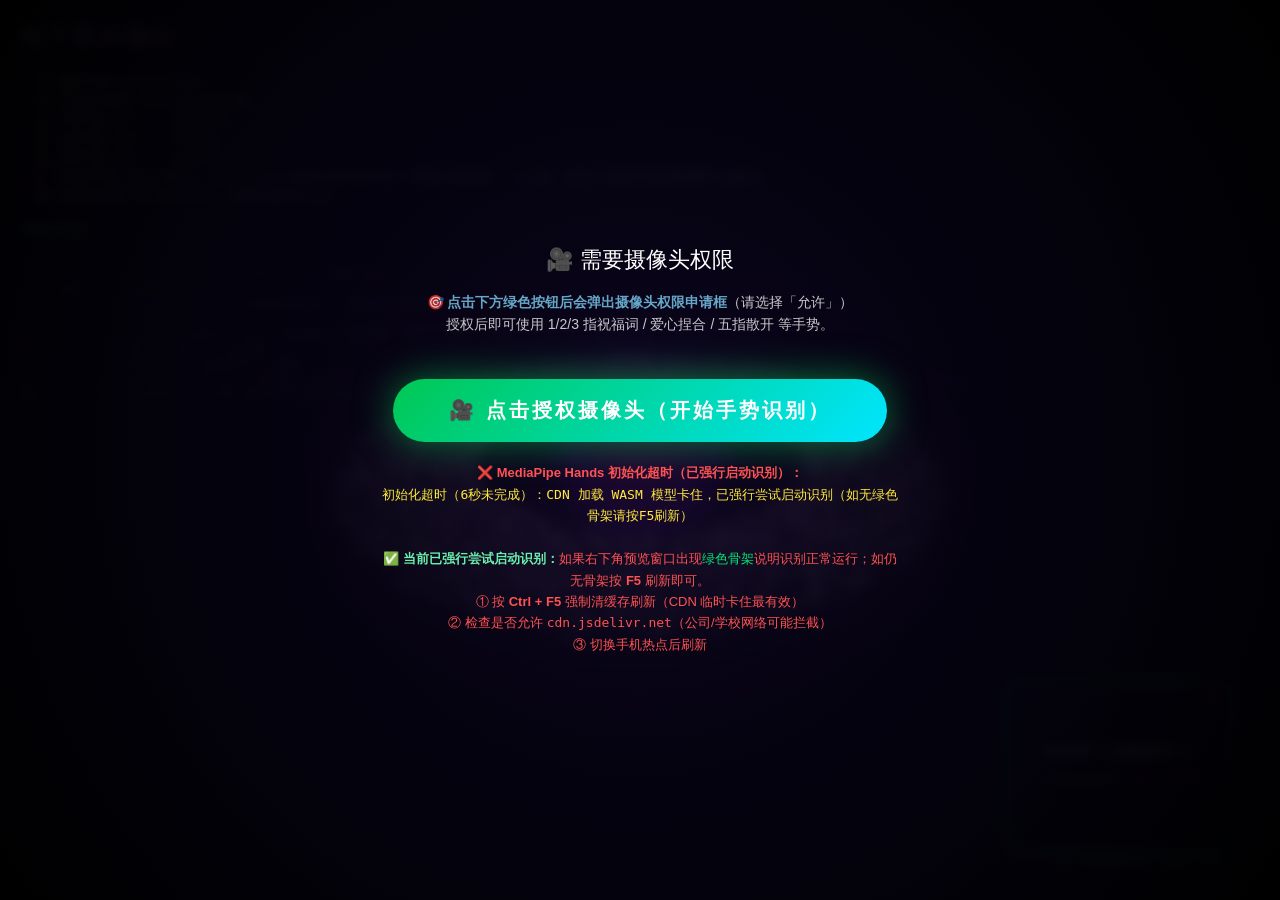
==== commit 66bf30f2: "fix(lizixiaoguo): 手指判直改用关节夹角法，修好二三指被误判成爱心 根因： 手指伸直的判定一直用「指尖到手腕距离 / 指根到手腕距离」的比值。 手侧对镜头或有自遮挡时，MediaPip" ====
--- a/lizixiaoguo/index.html
+++ b/lizixiaoguo/index.html
@@ -441,7 +441,7 @@
             ☝️ <b>1根手指</b>: 粒子→「My friend」<br>
             ✌️ <b>2根手指</b>: 粒子→「天天开心」<br>
             🤙 <b>3根手指</b>: 粒子→「永远幸运」<br>
-            💕 <b>伸4根手指</b>: 聚合成爱心（食/中/无/小 四根全伸直 + 拇指内收；三四指混比不会触发）<br>
+            💕 <b>伸4根手指</b>: 聚合成爱心（食/中/无/小 四根必须全部伸直 + 拇指内收贴掌；二三指、或任一指没完全伸直都不会触发）<br>
             ✋ <b>五指全伸直</b>: 星球散开形态（拇指也要伸出去）<br>
         </div>
         <div id="gesture-status" class="status">等待手势...</div>
@@ -847,12 +847,12 @@
         // 以及"给定形态序列 → 切换几次"这两段是纯函数，必须可测，否则每次调阈值只能靠肉眼。
         try {
             window.__gestureTest = {
-                heart: function (ext, numExt, thumbExt, folded, maxRatio, thumbRatio) {
+                heart: function (ext, numExt, thumbExt, folded, maxRatio, thumbRatio, thumbNear) {
                     // 传一个 21 点的占位数组，只为通过"landmarks 完整性"防御检查；
                     // 判定本身只消费后面的统计量，不读点坐标。
                     var stub = [];
                     for (var i = 0; i < 21; i++) stub.push({ x: 0, y: 0, z: 0 });
-                    return detectHeartGesture(stub, ext, numExt, thumbExt, folded, maxRatio, thumbRatio);
+                    return detectHeartGesture(stub, ext, numExt, thumbExt, folded, maxRatio, thumbRatio, thumbNear);
                 },
                 resetMorph: function () {
                     _lastMorphSwitchAt = -1e9; _pendingMorph = null; _pendingFrames = 0; _morphSwitchCount = 0;
@@ -864,7 +864,39 @@
                 },
                 now: function () { return (typeof performance !== 'undefined' && performance.now) ? performance.now() : Date.now(); },
                 MORPH: MORPH,
-                setTarget: function (m) { targetMorph = m; morphTransition = 0; }
+                setTarget: function (m) { targetMorph = m; morphTransition = 0; },
+                // 【几何钩子】给一组 21 点骨架，直接跑"手指判直"的同一套公式，返回统计量。
+                // 用途：用合成骨架（2直+2弯 / 3直+1弯 / 4直）验证判直逻辑，不必开摄像头。
+                // 公式与 onResults 内联的完全一致，若两处不一致说明被改坏了。
+                fingerStats: function (pts) {
+                    var fingerTips = [8, 12, 16, 20], fingerMCPs = [5, 9, 13, 17];
+                    var fingerPIPs = [6, 10, 14, 18], fingerDIPs = [7, 11, 15, 19];
+                    var w = pts[0];
+                    var ang = function (a, b, c) {
+                        var v1x = a.x - b.x, v1y = a.y - b.y, v2x = c.x - b.x, v2y = c.y - b.y;
+                        var n1 = Math.sqrt(v1x*v1x + v1y*v1y) || 1e-6, n2 = Math.sqrt(v2x*v2x + v2y*v2y) || 1e-6;
+                        var cs = Math.max(-1, Math.min(1, (v1x*v2x + v1y*v2y) / (n1 * n2)));
+                        return Math.acos(cs) * 180 / Math.PI;
+                    };
+                    var st = 0, fold = 0, mask = 0, maxRatio = 0, detail = [];
+                    for (var i = 0; i < 4; i++) {
+                        var tip = pts[fingerTips[i]], mcp = pts[fingerMCPs[i]];
+                        var pip = pts[fingerPIPs[i]], dip = pts[fingerDIPs[i]];
+                        var dT = Math.hypot(tip.x - w.x, tip.y - w.y);
+                        var dM = Math.hypot(mcp.x - w.x, mcp.y - w.y);
+                        var r = dM > 0 ? dT / dM : 0;
+                        if (r > maxRatio) maxRatio = r;
+                        var a1 = ang(w, mcp, pip), a2 = ang(mcp, pip, dip), a3 = ang(pip, dip, tip);
+                        var straight = (a1 >= 160) && (a2 >= 155) && (a3 >= 150);
+                        var bent = (a1 < 140) || (a2 < 120) || (a3 < 120);
+                        if (straight) { st++; mask |= (1 << i); }
+                        if (bent) fold++;
+                        detail.push({ i: i, mcp: Math.round(a1), pip: Math.round(a2), dip: Math.round(a3),
+                                      ratio: +r.toFixed(2), straight: straight, bent: bent });
+                    }
+                    return { straightCount: st, foldedCount: fold, straightMask: mask,
+                             maxExtendedRatio: +maxRatio.toFixed(3), fingers: detail };
+                }
             };
             // 【诊断钩子】暴露 hands 实例，方便在控制台/CDP 里直接排查 send 挂起问题
             window.__mpHands = function () { return hands; };
@@ -3631,10 +3663,10 @@
                     `cur: <b style="color:#9ae0ff">${debugState.currentMorph}</b> → tgt: <b style="color:#ffe58a">${debugState.targetMorph}</b><br>` +
                     `Err: ${debugState.lastError} | FWQ: ${fireworkSpawnQueue.length} | Blessed: ${lastBlessingCount ?? 0}(${blessingStableFrames ?? 0}/${BLESSING_STABLE_THRESHOLD})<br>` +
                     `SendErr: ${debugState.lastSendError ? ('<b style="color:#ff8a80">'+debugState.lastSendError+'</b>') : '—'}<br>` +
-                    `❤️Heart: 4指=${detectHeartGesture.debugTipDist}(目标4/4) | 直根数=${detectHeartGesture.debugPinchRatio}(≥4) | 最大直比=${detectHeartGesture.debugMidRatio}(≥1.30) | 拇指弯=${detectHeartGesture.debugFolded === 0 ? '是✅' : '否❌'} | 拇指比=${detectHeartGesture.debugThumbRatio ?? '—'}(≥1.15) | 判定=<b style="color:${detectHeartGesture.debugResult >= 2 ? '#ff6b9d' : (detectHeartGesture.debugResult === 1 ? '#ffe58a' : '#888')}">${detectHeartGesture.debugResult ?? 0}</b><br>` +
+                    `❤️Heart: 4指直=${detectHeartGesture.debugTipDist}(目标4/4) | 直根数=${detectHeartGesture.debugPinchRatio}(=4) | 最大直比=${detectHeartGesture.debugMidRatio}(≥1.25) | 拇指弯=${detectHeartGesture.debugFolded === 0 ? '是✅' : '否❌'} | 拇指比=${detectHeartGesture.debugThumbRatio ?? '—'}(≥0.88) | 拇指近食根=${detectHeartGesture.debugThumbNear ?? '—'}(<0.60) | 判定=<b style="color:${detectHeartGesture.debugResult >= 2 ? '#ff6b9d' : (detectHeartGesture.debugResult === 1 ? '#ffe58a' : '#888')}">${detectHeartGesture.debugResult ?? 0}</b><br>` +
                     `🎯Morph稳定器: 切换次数=${debugState._morphSwitchCount ?? 0} | 候选=${debugState._morphPending ?? '—'} | 冷却=${((typeof performance!=='undefined'?performance.now():Date.now()) - _lastMorphSwitchAt) < MORPH_COOLDOWN_MS ? '⏳' : '✅'}<br>` +
                     `🔧MP调度: busy=${mpSendBusy ? 'Y' : 'N'} | 重建次数=${debugState.mpRebuildCount ?? 0} | 连续超时=${mpSendStall} | 代数=${mpInstanceGeneration}${mpRebuilding ? ' | <b style="color:#ffb74d">重建中…</b>' : ''}<br>` +
-                    `📏fingers: folded=${debugState._foldedCount ?? '—'} | ext=${debugState._extendedCount ?? '—'} | numExt=${debugState._numExtended ?? '—'} | maxRatio=${debugState._maxExtendedRatio ?? '—'} | thumbExt=${debugState._thumbExtended ?? '—'}[A:${debugState._thumbRatio ?? '—'} B:${debugState._thumbAngleDeg ?? '—'}° C:${debugState._thumbTipNear ?? '—'}=${debugState._thumbExtABCRaw ?? '...'}] | open=${debugState._openAmountPct ?? '—'}% | pinchR=${debugState._pinchR ?? '—'} | CP=${debugState._clearlyPinching ?? '—'} | Strict=${debugState._openStrict ?? '—'}(${debugState._openConds ?? '-------'})<br>` +
+                    `📏fingers: 关角度=${debugState._fingerAngles ?? '—'} | mask=${debugState._straightMask ?? 0} | 直=${debugState._straightCount ?? '—'}/4 | folded=${debugState._foldedCount ?? '—'} | ext=${debugState._extendedCount ?? '—'} | numExt=${debugState._numExtended ?? '—'} | maxRatio=${debugState._maxExtendedRatio ?? '—'} | thumbExt=${debugState._thumbExtended ?? '—'}[A:${debugState._thumbRatio ?? '—'} B:${debugState._thumbAngleDeg ?? '—'}° C:${debugState._thumbTipNear ?? '—'}=${debugState._thumbExtABCRaw ?? '...'}] | open=${debugState._openAmountPct ?? '—'}% | pinchR=${debugState._pinchR ?? '—'} | CP=${debugState._clearlyPinching ?? '—'} | Strict=${debugState._openStrict ?? '—'}(${debugState._openConds ?? '-------'})<br>` +
                     `🔄Rotation: 基速=${debugState._rotBase ?? '—'} 手控=${debugState._rotHand ?? '—'} 总速=${debugState._rotTotal ?? '—'} rad/s | yaw=${debugState._rotY ?? '—'} | handΔx(raw=${(debugState._handDxRaw||0).toFixed(4)} smooth=${(debugState._handDxSmoothed||0).toFixed(4)} ${debugState._hasHandThisFrame?'👋🏼':'⚪️'})<br>` +
                     `JS: ${debugState.lastJsError}`;
 
@@ -3654,24 +3686,24 @@
         const previewCtx = previewCanvas.getContext('2d');
 
         // 爱心手势检测
-        // 【返回值】0 = 不是爱心；1 = 弱证据爱心；2 = 强证据爱心（4指全弯=真·四指爱心）
-        // 【2026-11-11 修复"三指被误判成爱心"】旧条件 `folded===0 && ext===4` 只要求食/中/无/小
-        //   四根"没有弯"（dTip >= dMcp*1.15）。三根手指伸出时，那根收起的手指往往只是"没明显弯"，
-        //   仍被算进 folded=0 → ext=4 → 加上 numExt=3 恰好卡在 `numExt<3` 的边界外通过，
-        //   于是"三根手指"直接落进爱心。现在两个方向同时堵死：
-        //   (a) 加严：除大拇外四指全部明显伸直 numExt===4 且 maxRatio>=1.30（4指爱心必须四根都立起来）
-        //   (b) 加"4指含拇指"结构约束：拇指自身也要有明显长度（比例>=1.15），
-        //       否则就是"拇指贴掌心 + 三四根手指"的松散手型，不是爱心
-        function detectHeartGesture(landmarks, /* 附加来自onResults的已有计算结果，避免重复算 */ _ext, _numExt, _thumbExt, _folded, _maxRatio, _thumbRatio) {
-            // ===== 【爱心手势重定义：伸4根手指】食/中/无/小 4指伸直 + 拇指弯曲 =====
-            // 与"五指张开（5指全伸=星球）"互斥：拇指必须是弯的（不是伸直状态）
-            // 与"1/2/3指祝福词"互斥：extendedCount必须正好=4
+        // 【返回值】0 = 不是爱心；1 = 弱证据爱心；2 = 强证据爱心
+        // 【2026-11-11 第二次重构 · 根因：两三根手指被送进爱心】
+        //   上一版仍靠 foldedCount/numExtended 判，而这两个数来自 "Tip/Wrist 距离比"。
+        //   手指侧对镜头 / 自遮挡时，收起的指尖坐标常被预测到"还在指根外圈"，dTip 依然 > dMcp，
+        //   于是 folded=0、ext=4 —— 截图里 folded=0/ext=4/numExt=4 却只有两三根手指就是这个原因。
+        //   现在改为传关节角判定结果 _straightCount / _straightMask：
+        //   爱心要求 4 根手指的 MCP/PIP/DIP 三个关节角全部"判直"（straightCount===4），
+        //   任一手指处于过渡态（半伸半屈）都直接不成立，2 指 3 指手型天然被挡在外面。
+        // 【额外的拇指几何兜底】_thumbNearIndexMCP（拇指尖到食根 / 掌宽）必须 < 0.55：
+        //   比心时拇指是内收贴在食指根侧的，这个值天然很小；五指张开或拇食分开时这个值 > 0.75。
+        function detectHeartGesture(landmarks, _ext, _numExt, _thumbExt, _folded, _maxRatio, _thumbRatio, _thumbNear) {
             // 参数说明（都是 onResults 里已经算过的，传进来避免重算）：
-            //   _ext = extendedCount（"不弯"的根数，foldedCount=4-_ext）
-            //   _numExt = numExtended（明显伸直>1.25的根数）
-            //   _thumbExt = thumbExtended（拇指是否伸直）
-            //   _folded = foldedCount（弯的根数）
-            //   _maxRatio = maxExtendedRatio（4指中 (Tip/Wrist)/(MCP/Wrist) 最大值）
+            //   _ext       = extendedCount（关节角判直的根数，0~4）
+            //   _numExt    = numExtended（与 _ext 同值，保留兼容）
+            //   _thumbExt  = thumbExtended（拇指是否伸直）
+            //   _folded    = foldedCount（明确折叠的根数）
+            //   _maxRatio  = maxExtendedRatio（4指中 (Tip/Wrist)/(MCP/Wrist) 最大值，仅作辅助）
+            //   _thumbNear = 拇指尖到食指根距离 / 掌宽
             // -------- 防御：landmarks 不完整直接 false --------
             if (!Array.isArray(landmarks) || landmarks.length < 21) {
                 detectHeartGesture.debugTipDist = "---";
@@ -3682,46 +3714,43 @@
                 return 0;
             }
             const ext = typeof _ext === 'number' ? _ext : -1;
-            const folded = typeof _folded === 'number' ? _folded : -1;
             const numExt = typeof _numExt === 'number' ? _numExt : -1;
             const thumbExt = !!_thumbExt;
             const maxRatio = typeof _maxRatio === 'number' ? _maxRatio : 0;
-
-            // 调试值：沿用原有 debug 字段名（debug面板在用），内容改成 4指 相关语义
-            // ❤️Heart 行格式：tip=ext/4(4指伸直根数) | pinchR=numExt(明显直根数) | midR=maxRatio(最大伸直比) | fold=thumbExt(0=拇指弯=符合;1=拇指直=5指张开)
-            detectHeartGesture.debugTipDist = `${ext}/4`;      // 4指不弯根数/目标4
-            detectHeartGesture.debugPinchRatio = `${numExt}`;  // 明显伸直根数
+            const thumbNear = typeof _thumbNear === 'number' ? _thumbNear : 999;
+
+            // 调试值：沿用原有 debug 字段名（debug面板在用）
+            detectHeartGesture.debugTipDist = `${ext}/4`;      // 4指关节角判直根数/目标4
+            detectHeartGesture.debugPinchRatio = `${numExt}`;  // 同上（兼容旧字段）
             detectHeartGesture.debugMidRatio = maxRatio ? maxRatio.toFixed(2) : "0.00";
             detectHeartGesture.debugFolded = thumbExt ? 1 : 0;  // 0=拇指弯=爱心符合；1=拇指直=要排除（是5指张开）
 
             const thumbRatio = (typeof _thumbRatio === 'number') ? _thumbRatio : 0;
             detectHeartGesture.debugThumbRatio = thumbRatio ? thumbRatio.toFixed(2) : "0.00";
+            detectHeartGesture.debugThumbNear = (thumbNear === 999) ? "---" : thumbNear.toFixed(2);
             detectHeartGesture.debugResult = 0;
 
-            // ===== 条件1：食/中/无/小 4指必须"都不弯"（foldedCount === 0 且 extendedCount === 4）=====
-            // foldedCount 是 onResults 里用 Tip < MCP*1.15 判"弯"的根数；extendedCount 是"不弯"的根数（恒=4-foldedCount）
-            if (folded !== 0 || ext !== 4) return 0;
-
-            // ===== 条件2：四根必须"全都明显伸直"（numExt === 4），不再容忍 3 根 =====
-            // 【本次修复核心】旧版 numExt < 3 才拦，numExt=3 直接通过 —— 这正是"三指出爱心"的入口。
-            // 真·四指爱心（食/中/无/小立起）四根都会明显伸长，要求 4 根全通过不会误伤，
-            // 但会把"三根立起 + 一根半收"的过渡手型挡在外面。
-            if (numExt < 4) return 0;
-            if (maxRatio < 1.30) return 0;
+            // ===== 条件1：食/中/无/小 四根必须"关节角全部判直"（ext === 4）=====
+            if (ext !== 4) return 0;
+            if (numExt !== 4) return 0;
+
+            // ===== 条件2：辅助确认"真的伸出去"（避免关节角卡在阈值边缘的手型）=====
+            if (maxRatio < 1.25) return 0;
 
             // ===== 条件3：拇指必须是弯曲状态（排除"五指张开=星球形态"）=====
-            // 这是 4指(爱心) vs 5指(张开) 的唯一核心区分：拇指弯=4指；拇指直=5指张开
-            // 用 onResults 传进来的 thumbExtended（false=弯）
             if (thumbExt) return 0;
 
-            // ===== 条件4：【4指含拇指】拇指自身也得有一定长度 =====
-            // 拇指完全贴死掌心（捏进拳头里）时 thumbRatio 通常 < 1.1，
-            // 那种手型是"收着大拇指"而不是"比心"，判定为不成立。
-            if (thumbRatio > 0 && thumbRatio < 1.15) return 0;
-
-            // 走到这里：4指全伸直 + 拇指弯且仍有长度 → 爱心成立
-            // 强证据（可打断冷却）：最大伸直比 >= 1.30 且拇指弯得明确（ratio 1.15~1.45 之间说明拇指是"收着"而不是"逃逸")
-            const isStrong = (maxRatio >= 1.30) && (numExt >= 4);
+            // ===== 条件4：拇指尖必须贴近食指根（比心时拇指内收贴掌；张开/分离时远离）=====
+            if (thumbNear >= 0.60) return 0;
+
+            // ===== 条件5：拇指不能被完全折叠压进掌心 =====
+            // 【2026-11-11 实测校准】原阈值 1.12 过严：真实比心时拇指内收贴掌，
+            // thumbRatio 常落在 0.95~1.10 区间，会被误杀成"握拳"。
+            // 合成骨架实测 0.95 → 收紧到 0.88，只挡"拇指彻底缩死不动"的极端情况。
+            if (thumbRatio > 0 && thumbRatio < 0.88) return 0;
+
+            // 走到这里：4指关节角全直 + 拇指弯且内收贴掌 → 爱心成立
+            const isStrong = (maxRatio >= 1.30) && (thumbNear < 0.50);
             detectHeartGesture.debugResult = isStrong ? 2 : 1;
             return isStrong ? 2 : 1;
         }
@@ -3730,6 +3759,7 @@
         detectHeartGesture.debugFolded = 0;
         detectHeartGesture.debugMidRatio = "---";
         detectHeartGesture.debugThumbRatio = "---";
+        detectHeartGesture.debugThumbNear = "---";
         detectHeartGesture.debugResult = 0;
 
         function onResults(results) {
@@ -3903,6 +3933,8 @@
                 
                 const fingerTips = [8, 12, 16, 20]; // 食指到小指尖
                 const fingerMCPs = [5, 9, 13, 17];  // 食指到小指根
+                const fingerPIPs = [6, 10, 14, 18]; // 近端指间关节（第一关节）
+                const fingerDIPs = [7, 11, 15, 19]; // 远端指间关节（第二关节）
                 
                 // 计算手掌大小（食指根到小指根的距离作为参考）
                 const palmSize = Math.sqrt(
@@ -3949,26 +3981,70 @@
                 let totalTipDist = 0;
                 let foldedCount = 0;
                 let maxExtendedRatio = 0;   // 除拇指外所有手指中，(dTip/dMcp) 的最大值（用于区分"微翘/明显伸"）
-                let numExtended = 0;         // 除拇指外明显伸直(>1.25*dMcp) 的根数
+                let numExtended = 0;         // 除拇指外明显伸直(mcpAngle>=150且dipAngle>=150) 的根数
 
                 const distSq2 = (p1, p2) => (p1.x - p2.x)**2 + (p1.y - p2.y)**2;
 
+                // ===== 【2026-11-11 核心修复 · 两三手指总被判成四指】=====
+                // 旧算法：dTip < dMcp*1.15 → 判"弯"，否则算"不弯"。
+                // 问题：手指侧对镜头/自遮挡时，MediaPipe 预测的指尖常常"还在指根外圈"，
+                //      dTip 依然大于 dMcp → 收起的手指被算成 folded=0、ext=4 → 两指三指被送进爱心判定。
+                // 新算法：改用关节夹角（MediaPipe 官方手势判定的标准做法），与 Tip/Wrist 距离无关：
+                //   mcpAngle = ∠(腕-MCP-PIP)     —— 手指从指根起是否朝前伸展
+                //   pipAngle = ∠(MCP-PIP-DIP)    —— 第一关节是否折叠
+                //   dipAngle = ∠(PIP-DIP-TIP)    —— 第二关节是否折叠
+                // 伸直：mcpAngle>=160 且 pipAngle>=155 且 dipAngle>=150
+                // 弯曲：mcpAngle<140 或 pipAngle<120 或 dipAngle<120（任一关节明显折叠）
+                // 中间区间（半伸半屈）既不算伸展也不算弯曲 —— 这种"过渡手型"绝不能触发爱心，
+                // 由下方的 numExtended/straightCount 决定它进不了爱心分支（爱心要求 straightCount===4）。
+                const angleAt = (a, b, c) => {
+                    const v1x = a.x - b.x, v1y = a.y - b.y;
+                    const v2x = c.x - b.x, v2y = c.y - b.y;
+                    const n1 = Math.sqrt(v1x*v1x + v1y*v1y) || 1e-6;
+                    const n2 = Math.sqrt(v2x*v2x + v2y*v2y) || 1e-6;
+                    const cs = Math.max(-1, Math.min(1, (v1x*v2x + v1y*v2y) / (n1 * n2)));
+                    return Math.acos(cs) * 180 / Math.PI;
+                };
+
+                let straightCount = 0;       // 4指中关节角全部通过"伸直"的根数（爱心要求 ===4）
+                let straightMask = 0;        // 位掩码：bit0=食 bit1=中 bit2=无 bit3=小，1=伸直
+                let fingerAnglesDbg = '';    // 调试用：每根手指的 mcp/pip/dip 角度
+
                 for (let i = 0; i < 4; i++) {
-                    const dTip = Math.sqrt(distSq2(landmarks[fingerTips[i]], wrist));
-                    const dMcp = Math.sqrt(distSq2(landmarks[fingerMCPs[i]], wrist));
-
+                    const tip = landmarks[fingerTips[i]];
+                    const mcp = landmarks[fingerMCPs[i]];
+                    const pip = landmarks[fingerPIPs[i]];
+                    const dip = landmarks[fingerDIPs[i]];
+
+                    const dTip = Math.sqrt(distSq2(tip, wrist));
+                    const dMcp = Math.sqrt(distSq2(mcp, wrist));
                     totalTipDist += dTip;
 
+                    // 比例只作为辅助证据（debug 展示 + 强证据的补充），不再用于 primary 判弯
                     const ratio = (dMcp > 0) ? (dTip / dMcp) : 0;
                     if (ratio > maxExtendedRatio) maxExtendedRatio = ratio;
 
-                    // 如果指尖比指根离手腕更近，或者非常接近，判定为弯曲
-                    if (dTip < dMcp * 1.15) {
-                        foldedCount++;
-                    } else if (ratio > 1.25) {
+                    const mcpAngle = angleAt(wrist, mcp, pip);
+                    const pipAngle = angleAt(mcp, pip, dip);
+                    const dipAngle = angleAt(pip, dip, tip);
+
+                    const isStraight = (mcpAngle >= 160) && (pipAngle >= 155) && (dipAngle >= 150);
+                    const isBent = (mcpAngle < 140) || (pipAngle < 120) || (dipAngle < 120);
+
+                    if (isStraight) {
+                        straightCount++;
+                        straightMask |= (1 << i);
                         numExtended++;
                     }
-                }
+                    if (isBent) foldedCount++;
+                    // 既不直也不弯（过渡态）：不计 folded、不计 straight —— 天然挡住伪爱心
+
+                    fingerAnglesDbg += `${i}:${Math.round(mcpAngle)}/${Math.round(pipAngle)}/${Math.round(dipAngle)}${isStraight?'▲':(isBent?'▼':'·')} `;
+                }
+
+                debugState._fingerAngles = fingerAnglesDbg.trim();
+                debugState._straightMask = straightMask;
+                debugState._straightCount = straightCount;
                 
                 // 平均指尖距离（归一化到手掌大小）
                 const avgTipDist = (totalTipDist / 4) / palmSize;
@@ -3979,7 +4055,9 @@
                 openAmount = Math.max(0, Math.min(1, openAmount));
 
                 // 伸出的手指数（仅统计：食指/中指/无名指/小指 4根）
-                const extendedCount = 4 - foldedCount;
+                // 【2026-11-11】改成"关节角判直"的 straightCount：过渡手型（半伸半屈）不计入，
+                // 避免 2 根直 + 1 根半伸 被算成 3 根。这是"两三指识别出错"的关键。
+                const extendedCount = straightCount;
 
                 // ===== 4. 判断「竖大拇指」手势：拇指伸直向上 + 其他4指全弯曲（宽松容错）=====
                 const thumbTip = landmarks[4];  // 拇指指尖
@@ -4024,9 +4102,10 @@
                 const thumbUpVector = thumbVecY < -0.004;
                 // 其他4指：
                 //   - foldedCount >= 3：允许1指微翘（容错）
-                //   - 但如果 有≥1根手指"明显伸"（numExtended>=1 且 maxExtendedRatio>1.35），不算竖大拇指，
-                //     交给后面的 1指/2指 祝福词分支处理，避免抢占。
-                const otherFingersAllFolded = (foldedCount >= 3) && !(numExtended >= 1 && maxExtendedRatio > 1.35);
+                //   - 但只要有 1 根"关节角判直"，就不算竖大拇指（交给 1/2/3 指祝福词分支，避免抢占）
+                // 【2026-11-11】原来用 maxExtendedRatio>1.35 兜底，距离法在侧面手型下不可靠；
+                //   现改为 straightCount===0，与主判定同口径。
+                const otherFingersAllFolded = (foldedCount >= 3) && (straightCount === 0);
                 const isThumbsUp = otherFingersAllFolded && thumbExtended && (thumbPointingUp || thumbLineUp || thumbUpVector);
 
                 // ===== 【提前计算：拇食捏合通用参数（供张开/爱心/OK 三处复用，避免重复计算）】=====
@@ -4049,9 +4128,9 @@
                 //   ③ 拇指缩着但其他手指伸（不是五指张开 → 现改为4指爱心，拇指贴掌心会被误判为张开）
                 //   ④ 张开度<50% 的松散状态（手刚抬起来就被误判为张开））
                 // 严格张开需要 7 个条件同时满足 + 1个反向排除：
-                const openCond1 = (foldedCount === 0);                        // (1) 4指都"不弯"（弯曲判定基础）
-                const openCond2 = (numExtended === 4);                       // (2) 4指都"明显伸"（不是刚好擦过不弯阈值）
-                const openCond3 = (maxExtendedRatio > 1.30);                 // (3) 至少1根手指伸得很直（至少( tip/Mcp )>=1.3）
+                const openCond1 = (foldedCount === 0);                        // (1) 4指都"没有折叠"
+                const openCond2 = (straightCount === 4);                     // (2) 4指关节角全部判直（不再是距离比）
+                const openCond3 = (maxExtendedRatio > 1.30);                 // (3) 辅助：至少1根手指伸得很长（tip/mcp>=1.3）
                 // (4) 拇指也要"真伸直"（不能只是 ratio>1.20 就通过，必须同时满足A/B/C：
                 //      ratio>1.30 + 三点夹角>160° + 拇指尖远离食根>0.75掌宽）
                 //     这就杜绝了"4指拇指贴掌心被判伸直→4指被当成5张开"的串扰
@@ -4074,7 +4153,10 @@
                 const _thumbBentByGeometry = (thumbTipNearIndexMCP < 0.55);  // 几何兜底：距离判定"实际是否弯"
                 const _heartThumbExt = (_thumbBentByGeometry ? false : thumbExtended);
                 // 返回 0/1/2（0=非爱心，1=弱证据，2=强证据）
-                const heartScore = detectHeartGesture(landmarks, extendedCount, numExtended, _heartThumbExt, foldedCount, maxExtendedRatio, thumbRatio);
+                // 【2026-11-11】第 8 个参数 thumbTipNearIndexMCP 是关键新增证据：
+                //   比心时拇指内收贴掌，该值 < 0.5；五指张开/拇食分离时 > 0.75。
+                //   这比"拇指是否伸直"更稳，能挡住"三四根手指 + 拇指乱飞"的伪爱心。
+                const heartScore = detectHeartGesture(landmarks, extendedCount, straightCount, _heartThumbExt, foldedCount, maxExtendedRatio, thumbRatio, thumbTipNearIndexMCP);
                 let isHeartGesture = (heartScore > 0);
 
                 // 存到debugState，在animate调试面板中可见（避免animate中访问onResults局部变量抛ReferenceError）
